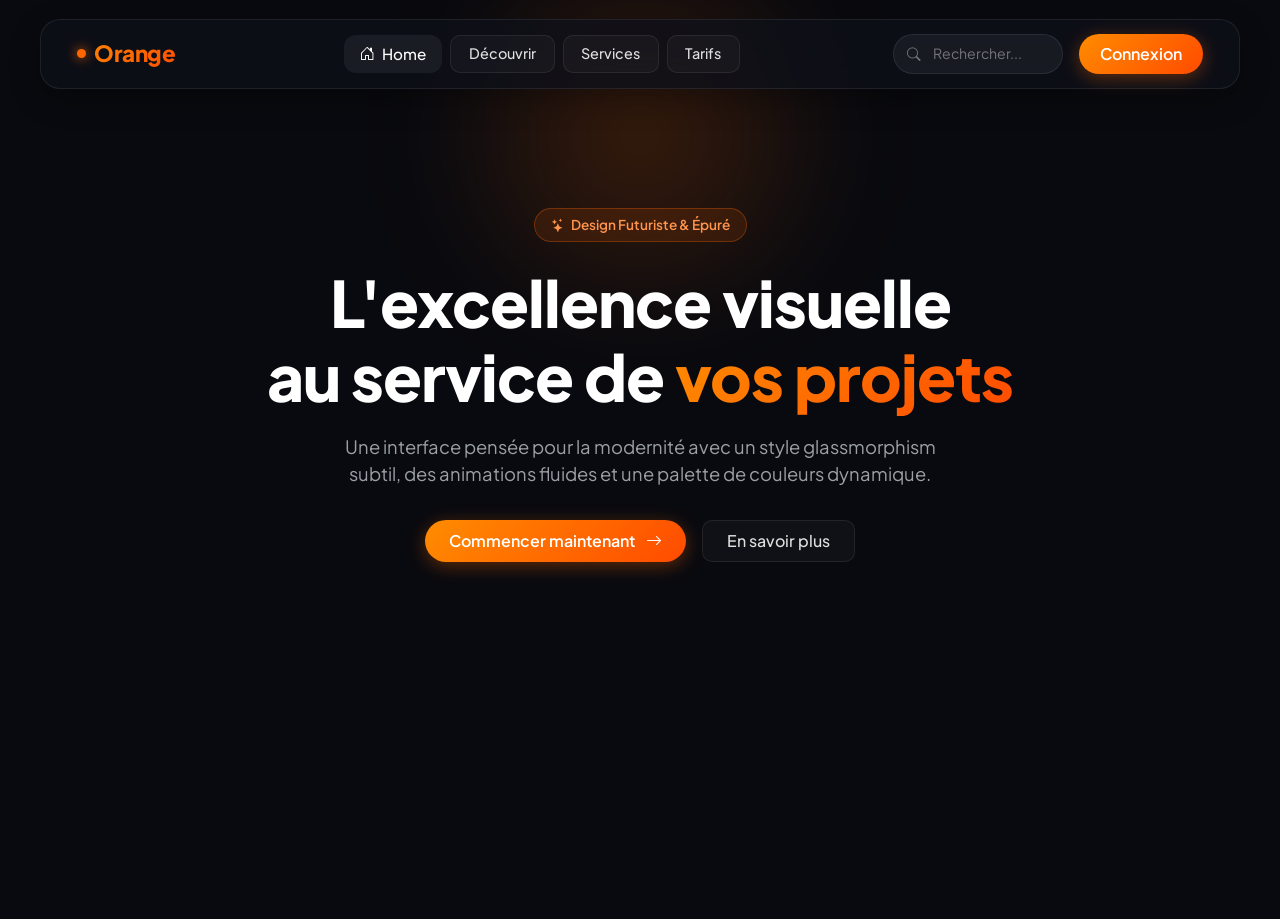
==== index.html @ 2f27c13f "Remove comment for Google Fonts Removed comment for Google Fonts inclusion." ====
<!DOCTYPE html>
<html lang="fr">
<head>
    <meta charset="UTF-8">
    <meta name="viewport" content="width=device-width, initial-scale=1.0">
    <title>Orange • Modern Experience</title>

    <link rel="preconnect" href="https://fonts.googleapis.com">
    <link rel="preconnect" href="https://fonts.gstatic.com" crossorigin>
    <link href="https://fonts.googleapis.com/css2?family=Plus+Jakarta+Sans:wght@300;400;500;600;700;800&display=swap" rel="stylesheet">

    <!-- Bootstrap 5.3 CSS -->
    <link href="https://cdn.jsdelivr.net/npm/bootstrap@5.3.3/dist/css/bootstrap.min.css" rel="stylesheet">
    
    <!-- Bootstrap Icons -->
    <link rel="stylesheet" href="https://cdn.jsdelivr.net/npm/bootstrap-icons@1.11.3/font/bootstrap-icons.min.css">

    <style>
        :root {
            --orange-primary: #ff6600;
            --orange-hover: #ff7d26;
            --orange-gradient: linear-gradient(135deg, #ff8c00 0%, #ff4b00 100%);
            --orange-glow: rgba(255, 102, 0, 0.35);
            --bg-dark: #090a0f;
            --card-bg: rgba(255, 255, 255, 0.04);
            --border-glass: rgba(255, 255, 255, 0.08);
        }

        body {
            font-family: 'Plus Jakarta Sans', sans-serif;
            background-color: var(--bg-dark);
            color: #ffffff;
            min-height: 100vh;
            overflow-x: hidden;
        }

        /* --- NAVBAR FLOTTANTE & GLASSMORPHISM --- */
        .navbar-custom {
            background: rgba(14, 16, 26, 0.75);
            backdrop-filter: blur(16px);
            -webkit-backdrop-filter: blur(16px);
            border: 1px solid var(--border-glass);
            border-radius: 20px;
            margin: 1.2rem auto;
            padding: 0.75rem 1.5rem;
            max-width: 1200px;
            box-shadow: 0 10px 30px rgba(0, 0, 0, 0.3);
            transition: all 0.3s ease;
        }

        /* Logo Brand */
        .navbar-brand {
            font-weight: 800;
            font-size: 1.4rem;
            letter-spacing: -0.5px;
            background: var(--orange-gradient);
            -webkit-background-clip: text;
            -webkit-text-fill-color: transparent;
            display: flex;
            align-items: center;
            gap: 8px;
        }

        .brand-dot {
            width: 9px;
            height: 9px;
            background: var(--orange-primary);
            border-radius: 50%;
            box-shadow: 0 0 12px var(--orange-primary);
            display: inline-block;
        }

        /* Liens de Navigation */
        .nav-link {
            color: rgba(255, 255, 255, 0.7) !important;
            font-weight: 500;
            font-size: 0.95rem;
            padding: 0.5rem 1rem !important;
            border-radius: 12px;
            transition: all 0.25s ease;
        }

        .nav-link:hover, .nav-link.active {
            color: #ffffff !important;
            background: rgba(255, 255, 255, 0.06);
        }

        /* Boutons personnalisés du menu */
        .btn-nav-custom {
            background: rgba(255, 255, 255, 0.03);
            border: 1px solid var(--border-glass);
            color: #e0e0e0;
            font-weight: 500;
            font-size: 0.9rem;
            border-radius: 10px;
            padding: 0.45rem 1.1rem;
            transition: all 0.3s cubic-bezier(0.4, 0, 0.2, 1);
        }

        .btn-nav-custom:hover {
            border-color: var(--orange-primary);
            color: #fff;
            background: rgba(255, 102, 0, 0.1);
            transform: translateY(-2px);
            box-shadow: 0 4px 15px var(--orange-glow);
        }

        /* Barre de Recherche */
        .search-container {
            position: relative;
        }

        .search-input {
            background: rgba(255, 255, 255, 0.05);
            border: 1px solid var(--border-glass);
            border-radius: 30px;
            color: #ffffff;
            font-size: 0.88rem;
            padding: 0.5rem 1.2rem 0.5rem 2.4rem;
            transition: all 0.3s ease;
            width: 170px;
        }

        .search-input:focus {
            background: rgba(255, 255, 255, 0.09);
            border-color: var(--orange-primary);
            box-shadow: 0 0 15px var(--orange-glow);
            width: 220px;
            color: #fff;
        }

        .search-input::placeholder {
            color: rgba(255, 255, 255, 0.4);
        }

        .search-icon {
            position: absolute;
            left: 14px;
            top: 50%;
            transform: translateY(-50%);
            color: rgba(255, 255, 255, 0.4);
            font-size: 0.85rem;
            pointer-events: none;
        }

        /* Bouton Action Principal */
        .btn-orange-gradient {
            background: var(--orange-gradient);
            border: none;
            color: #fff;
            font-weight: 600;
            border-radius: 30px;
            padding: 0.5rem 1.3rem;
            box-shadow: 0 4px 18px var(--orange-glow);
            transition: all 0.3s ease;
        }

        .btn-orange-gradient:hover {
            transform: translateY(-2px);
            box-shadow: 0 6px 25px rgba(255, 102, 0, 0.55);
            color: #fff;
        }

        /* --- HERO SECTION DE DEMO (Effet Waouh) --- */
        .hero {
            position: relative;
            padding: 100px 0 60px;
            text-align: center;
        }

        /* Halo lumineux d'arrière-plan */
        .glow-orb {
            position: absolute;
            top: 15%;
            left: 50%;
            transform: translate(-50%, -50%);
            width: 500px;
            height: 350px;
            background: radial-gradient(circle, rgba(255,102,0,0.22) 0%, rgba(0,0,0,0) 70%);
            z-index: -1;
            filter: blur(50px);
        }

        .badge-pill {
            background: rgba(255, 102, 0, 0.12);
            border: 1px solid rgba(255, 102, 0, 0.3);
            color: #ff944d;
            padding: 6px 16px;
            border-radius: 50px;
            font-size: 0.85rem;
            font-weight: 600;
            display: inline-flex;
            align-items: center;
            gap: 6px;
            margin-bottom: 1.5rem;
        }

        .hero-title {
            font-size: clamp(2.5rem, 5vw, 4.2rem);
            font-weight: 800;
            line-height: 1.15;
            letter-spacing: -1px;
            margin-bottom: 1.2rem;
        }

        .text-gradient {
            background: var(--orange-gradient);
            -webkit-background-clip: text;
            -webkit-text-fill-color: transparent;
        }

        .hero-desc {
            color: #9aa0a6;
            font-size: 1.15rem;
            max-width: 600px;
            margin: 0 auto 2rem;
        }
    </style>
</head>
<body>

    <!-- Halo lumineux en arrière-plan -->
    <div class="glow-orb"></div>

    <!-- NAVBAR MAGNIFIQUE -->
    <div class="container-fluid px-3">
        <nav class="navbar navbar-expand-lg navbar-custom sticky-top">
            <div class="container-fluid">
                
                <!-- Logo Marque -->
                <a class="navbar-brand" href="#">
                    <span class="brand-dot"></span>
                    Orange
                </a>

                <!-- Bouton Mobile Burger -->
                <button class="navbar-toggler border-0 text-light shadow-none" type="button" data-bs-toggle="collapse" data-bs-target="#navbarNav">
                    <i class="bi bi-list fs-2 text-white"></i>
                </button>

                <!-- Menu et Actions -->
                <div class="collapse navbar-collapse" id="navbarNav">
                    <!-- Liens Centrés -->
                    <ul class="navbar-nav mx-auto mb-2 mb-lg-0 gap-1 gap-lg-2">
                        <li class="nav-item">
                            <a class="nav-link active" aria-current="page" href="#">
                                <i class="bi bi-house-door me-1"></i> Home
                            </a>
                        </li>
                        <li class="nav-item">
                            <a class="btn btn-nav-custom d-block" href="#">Découvrir</a>
                        </li>
                        <li class="nav-item">
                            <a class="btn btn-nav-custom d-block" href="#">Services</a>
                        </li>
                        <li class="nav-item">
                            <a class="btn btn-nav-custom d-block" href="#">Tarifs</a>
                        </li>
                    </ul>

                    <!-- Recherche + Action Droite -->
                    <div class="d-flex align-items-center gap-3 mt-3 mt-lg-0">
                        <form class="search-container" role="search">
                            <i class="bi bi-search search-icon"></i>
                            <input class="form-control search-input" type="search" placeholder="Rechercher..." aria-label="Search" />
                        </form>

                        <button class="btn btn-orange-gradient">
                            Connexion
                        </button>
                    </div>

                </div>
            </div>
        </nav>
    </div>

    <!-- HERO SECTION (Aperçu du rendu) -->
    <section class="hero container">
        <div class="badge-pill">
            <i class="bi bi-stars"></i> Design Futuriste & Épuré
        </div>
        <h1 class="hero-title">
            L'excellence visuelle <br>
            au service de <span class="text-gradient">vos projets</span>
        </h1>
        <p class="hero-desc">
            Une interface pensée pour la modernité avec un style glassmorphism subtil, des animations fluides et une palette de couleurs dynamique.
        </p>
        <div class="d-flex justify-content-center gap-3">
            <button class="btn btn-orange-gradient btn-lg px-4 py-2 fs-6">
                Commencer maintenant <i class="bi bi-arrow-right ms-2"></i>
            </button>
            <button class="btn btn-nav-custom btn-lg px-4 py-2 fs-6">
                En savoir plus
            </button>
        </div>
    </section>

    <!-- Bootstrap 5.3 JS Bundle -->
    <script src="https://cdn.jsdelivr.net/npm/bootstrap@5.3.3/dist/js/bootstrap.bundle.min.js"></script>
</body>
</html>
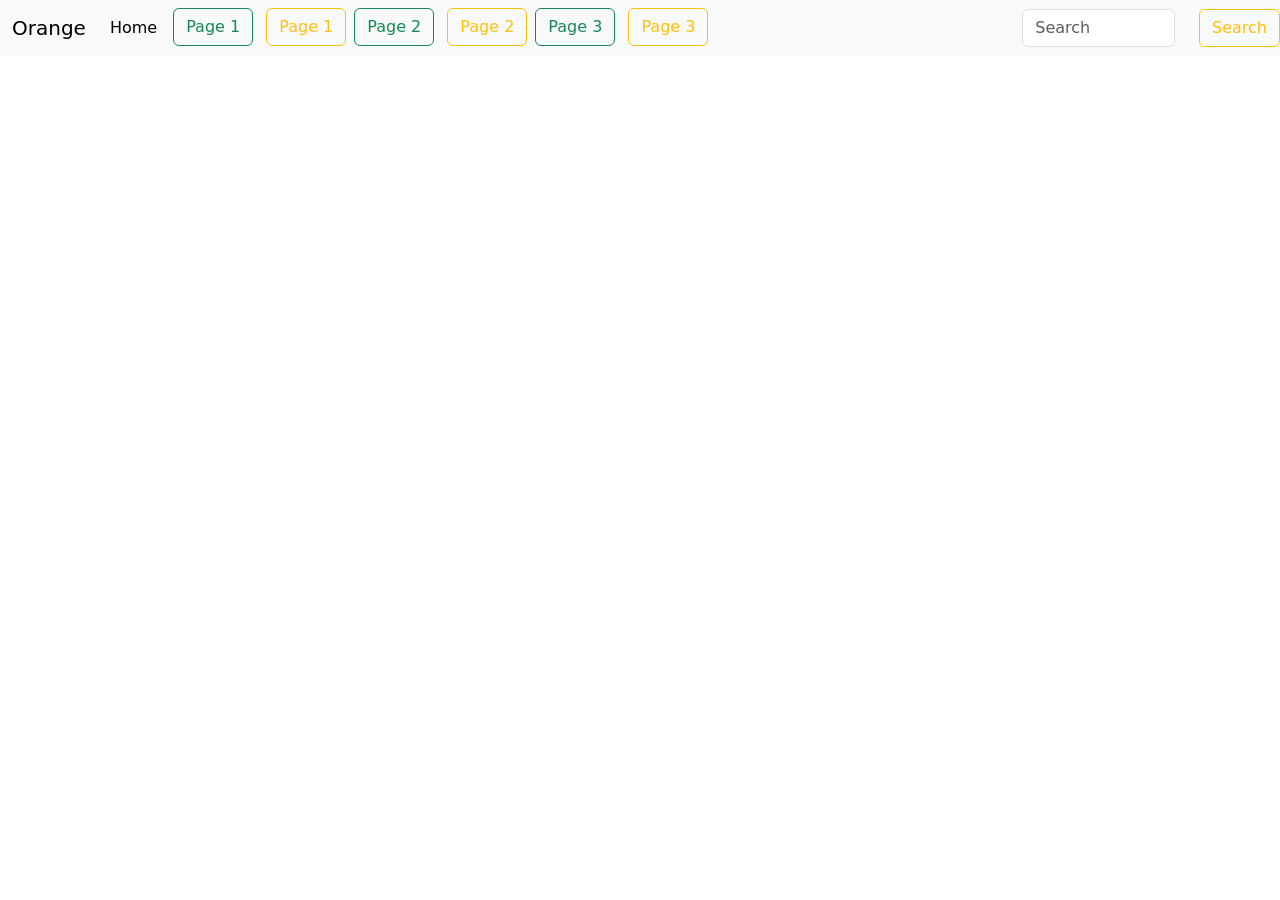
==== commit 05bf0994: "Refactor index.html for layout and styling updates Updated HTML structure and styling links. Removed" ====
--- a/index.html
+++ b/index.html
@@ -1,303 +1,49 @@
 <!DOCTYPE html>
-<html lang="fr">
+
+<html lang="en">
+
 <head>
     <meta charset="UTF-8">
+    <link href="bootstrap/css/bootstrap.css" rel="stylesheet">
     <meta name="viewport" content="width=device-width, initial-scale=1.0">
-    <title>Orange • Modern Experience</title>
-
-    <link rel="preconnect" href="https://fonts.googleapis.com">
-    <link rel="preconnect" href="https://fonts.gstatic.com" crossorigin>
-    <link href="https://fonts.googleapis.com/css2?family=Plus+Jakarta+Sans:wght@300;400;500;600;700;800&display=swap" rel="stylesheet">
-
-    <!-- Bootstrap 5.3 CSS -->
-    <link href="https://cdn.jsdelivr.net/npm/bootstrap@5.3.3/dist/css/bootstrap.min.css" rel="stylesheet">
-    
-    <!-- Bootstrap Icons -->
-    <link rel="stylesheet" href="https://cdn.jsdelivr.net/npm/bootstrap-icons@1.11.3/font/bootstrap-icons.min.css">
-
-    <style>
-        :root {
-            --orange-primary: #ff6600;
-            --orange-hover: #ff7d26;
-            --orange-gradient: linear-gradient(135deg, #ff8c00 0%, #ff4b00 100%);
-            --orange-glow: rgba(255, 102, 0, 0.35);
-            --bg-dark: #090a0f;
-            --card-bg: rgba(255, 255, 255, 0.04);
-            --border-glass: rgba(255, 255, 255, 0.08);
-        }
-
-        body {
-            font-family: 'Plus Jakarta Sans', sans-serif;
-            background-color: var(--bg-dark);
-            color: #ffffff;
-            min-height: 100vh;
-            overflow-x: hidden;
-        }
-
-        /* --- NAVBAR FLOTTANTE & GLASSMORPHISM --- */
-        .navbar-custom {
-            background: rgba(14, 16, 26, 0.75);
-            backdrop-filter: blur(16px);
-            -webkit-backdrop-filter: blur(16px);
-            border: 1px solid var(--border-glass);
-            border-radius: 20px;
-            margin: 1.2rem auto;
-            padding: 0.75rem 1.5rem;
-            max-width: 1200px;
-            box-shadow: 0 10px 30px rgba(0, 0, 0, 0.3);
-            transition: all 0.3s ease;
-        }
-
-        /* Logo Brand */
-        .navbar-brand {
-            font-weight: 800;
-            font-size: 1.4rem;
-            letter-spacing: -0.5px;
-            background: var(--orange-gradient);
-            -webkit-background-clip: text;
-            -webkit-text-fill-color: transparent;
-            display: flex;
-            align-items: center;
-            gap: 8px;
-        }
-
-        .brand-dot {
-            width: 9px;
-            height: 9px;
-            background: var(--orange-primary);
-            border-radius: 50%;
-            box-shadow: 0 0 12px var(--orange-primary);
-            display: inline-block;
-        }
-
-        /* Liens de Navigation */
-        .nav-link {
-            color: rgba(255, 255, 255, 0.7) !important;
-            font-weight: 500;
-            font-size: 0.95rem;
-            padding: 0.5rem 1rem !important;
-            border-radius: 12px;
-            transition: all 0.25s ease;
-        }
-
-        .nav-link:hover, .nav-link.active {
-            color: #ffffff !important;
-            background: rgba(255, 255, 255, 0.06);
-        }
-
-        /* Boutons personnalisés du menu */
-        .btn-nav-custom {
-            background: rgba(255, 255, 255, 0.03);
-            border: 1px solid var(--border-glass);
-            color: #e0e0e0;
-            font-weight: 500;
-            font-size: 0.9rem;
-            border-radius: 10px;
-            padding: 0.45rem 1.1rem;
-            transition: all 0.3s cubic-bezier(0.4, 0, 0.2, 1);
-        }
-
-        .btn-nav-custom:hover {
-            border-color: var(--orange-primary);
-            color: #fff;
-            background: rgba(255, 102, 0, 0.1);
-            transform: translateY(-2px);
-            box-shadow: 0 4px 15px var(--orange-glow);
-        }
-
-        /* Barre de Recherche */
-        .search-container {
-            position: relative;
-        }
-
-        .search-input {
-            background: rgba(255, 255, 255, 0.05);
-            border: 1px solid var(--border-glass);
-            border-radius: 30px;
-            color: #ffffff;
-            font-size: 0.88rem;
-            padding: 0.5rem 1.2rem 0.5rem 2.4rem;
-            transition: all 0.3s ease;
-            width: 170px;
-        }
-
-        .search-input:focus {
-            background: rgba(255, 255, 255, 0.09);
-            border-color: var(--orange-primary);
-            box-shadow: 0 0 15px var(--orange-glow);
-            width: 220px;
-            color: #fff;
-        }
-
-        .search-input::placeholder {
-            color: rgba(255, 255, 255, 0.4);
-        }
-
-        .search-icon {
-            position: absolute;
-            left: 14px;
-            top: 50%;
-            transform: translateY(-50%);
-            color: rgba(255, 255, 255, 0.4);
-            font-size: 0.85rem;
-            pointer-events: none;
-        }
-
-        /* Bouton Action Principal */
-        .btn-orange-gradient {
-            background: var(--orange-gradient);
-            border: none;
-            color: #fff;
-            font-weight: 600;
-            border-radius: 30px;
-            padding: 0.5rem 1.3rem;
-            box-shadow: 0 4px 18px var(--orange-glow);
-            transition: all 0.3s ease;
-        }
-
-        .btn-orange-gradient:hover {
-            transform: translateY(-2px);
-            box-shadow: 0 6px 25px rgba(255, 102, 0, 0.55);
-            color: #fff;
-        }
-
-        /* --- HERO SECTION DE DEMO (Effet Waouh) --- */
-        .hero {
-            position: relative;
-            padding: 100px 0 60px;
-            text-align: center;
-        }
-
-        /* Halo lumineux d'arrière-plan */
-        .glow-orb {
-            position: absolute;
-            top: 15%;
-            left: 50%;
-            transform: translate(-50%, -50%);
-            width: 500px;
-            height: 350px;
-            background: radial-gradient(circle, rgba(255,102,0,0.22) 0%, rgba(0,0,0,0) 70%);
-            z-index: -1;
-            filter: blur(50px);
-        }
-
-        .badge-pill {
-            background: rgba(255, 102, 0, 0.12);
-            border: 1px solid rgba(255, 102, 0, 0.3);
-            color: #ff944d;
-            padding: 6px 16px;
-            border-radius: 50px;
-            font-size: 0.85rem;
-            font-weight: 600;
-            display: inline-flex;
-            align-items: center;
-            gap: 6px;
-            margin-bottom: 1.5rem;
-        }
-
-        .hero-title {
-            font-size: clamp(2.5rem, 5vw, 4.2rem);
-            font-weight: 800;
-            line-height: 1.15;
-            letter-spacing: -1px;
-            margin-bottom: 1.2rem;
-        }
-
-        .text-gradient {
-            background: var(--orange-gradient);
-            -webkit-background-clip: text;
-            -webkit-text-fill-color: transparent;
-        }
-
-        .hero-desc {
-            color: #9aa0a6;
-            font-size: 1.15rem;
-            max-width: 600px;
-            margin: 0 auto 2rem;
-        }
-    </style>
+    <link rel="stylesheet" media="screen" href="style.css" >
+    <title>Home</title>
 </head>
 <body>
+  <nav class="navbar navbar-expand-lg bg-body-tertiary">
+  <div class="container-fluid"> <!--conteneur vide pour appliquer du css-->
+    <a class="navbar-brand" href="#" >Orange</a>
+    <button class="navbar-toggler" type="button" data-bs-toggle="collapse" data-bs-target="#navbarNav" aria-controls="navbarNav" aria-expanded="false" aria-label="Toggle navigation">
+      <span class="navbar-toggler-icon"></span>
+    </button>
+    <div class="collapse navbar-collapse" id="navbarNav">
+      <ul class="navbar-nav"> <!--conteneur de la lise-->
+        <li class="nav-item"> <!--liste-->
+          <a class="nav-link active me-2" aria-current="page" href="#">Home</a> <!--lien cliquable qui sert à naviguer-->
+        </li>
+        <li class="nav-item">
+          <button class="btn btn-outline-success me-2" >Page 1</button>
+          <button class="btn btn-outline-warning me-2" >Page 1</button>
+        </li>
+        <li class="nav-item">
+          <button class="btn btn-outline-success me-2">Page 2</button>
+          <button class="btn btn-outline-warning me-2">Page 2</button>
+        </li>
+        <li class="nav-item">
+          <button class="btn btn-outline-success me-2">Page 3</button>
+          <button class="btn btn-outline-warning me-2">Page 3</button>
+        </li>
+      </ul>
+    </div>
+  </div>
+  <div>
+        <form class="d-flex" role="search">
+        <input class="form-control me-4" type="search" placeholder="Search" aria-label="Search"/>
+       <button class="btn btn-outline-warning" type="submit">Search</button>
+        </form>
+  </div>
+</nav>
 
-    <!-- Halo lumineux en arrière-plan -->
-    <div class="glow-orb"></div>
+</body>
 
-    <!-- NAVBAR MAGNIFIQUE -->
-    <div class="container-fluid px-3">
-        <nav class="navbar navbar-expand-lg navbar-custom sticky-top">
-            <div class="container-fluid">
-                
-                <!-- Logo Marque -->
-                <a class="navbar-brand" href="#">
-                    <span class="brand-dot"></span>
-                    Orange
-                </a>
-
-                <!-- Bouton Mobile Burger -->
-                <button class="navbar-toggler border-0 text-light shadow-none" type="button" data-bs-toggle="collapse" data-bs-target="#navbarNav">
-                    <i class="bi bi-list fs-2 text-white"></i>
-                </button>
-
-                <!-- Menu et Actions -->
-                <div class="collapse navbar-collapse" id="navbarNav">
-                    <!-- Liens Centrés -->
-                    <ul class="navbar-nav mx-auto mb-2 mb-lg-0 gap-1 gap-lg-2">
-                        <li class="nav-item">
-                            <a class="nav-link active" aria-current="page" href="#">
-                                <i class="bi bi-house-door me-1"></i> Home
-                            </a>
-                        </li>
-                        <li class="nav-item">
-                            <a class="btn btn-nav-custom d-block" href="#">Découvrir</a>
-                        </li>
-                        <li class="nav-item">
-                            <a class="btn btn-nav-custom d-block" href="#">Services</a>
-                        </li>
-                        <li class="nav-item">
-                            <a class="btn btn-nav-custom d-block" href="#">Tarifs</a>
-                        </li>
-                    </ul>
-
-                    <!-- Recherche + Action Droite -->
-                    <div class="d-flex align-items-center gap-3 mt-3 mt-lg-0">
-                        <form class="search-container" role="search">
-                            <i class="bi bi-search search-icon"></i>
-                            <input class="form-control search-input" type="search" placeholder="Rechercher..." aria-label="Search" />
-                        </form>
-
-                        <button class="btn btn-orange-gradient">
-                            Connexion
-                        </button>
-                    </div>
-
-                </div>
-            </div>
-        </nav>
-    </div>
-
-    <!-- HERO SECTION (Aperçu du rendu) -->
-    <section class="hero container">
-        <div class="badge-pill">
-            <i class="bi bi-stars"></i> Design Futuriste & Épuré
-        </div>
-        <h1 class="hero-title">
-            L'excellence visuelle <br>
-            au service de <span class="text-gradient">vos projets</span>
-        </h1>
-        <p class="hero-desc">
-            Une interface pensée pour la modernité avec un style glassmorphism subtil, des animations fluides et une palette de couleurs dynamique.
-        </p>
-        <div class="d-flex justify-content-center gap-3">
-            <button class="btn btn-orange-gradient btn-lg px-4 py-2 fs-6">
-                Commencer maintenant <i class="bi bi-arrow-right ms-2"></i>
-            </button>
-            <button class="btn btn-nav-custom btn-lg px-4 py-2 fs-6">
-                En savoir plus
-            </button>
-        </div>
-    </section>
-
-    <!-- Bootstrap 5.3 JS Bundle -->
-    <script src="https://cdn.jsdelivr.net/npm/bootstrap@5.3.3/dist/js/bootstrap.bundle.min.js"></script>
-</body>
 </html>
--- a/style.css
+++ b/style.css
@@ -0,0 +1,13 @@
+nav {
+    display: flex;
+    align-items: center;
+    gap: 20px;
+    background-color: black;
+}
+.navbar {
+    color: black !important;
+}
+.navbar .nav-link: hover {
+    color: darkorange !important;
+}
+    
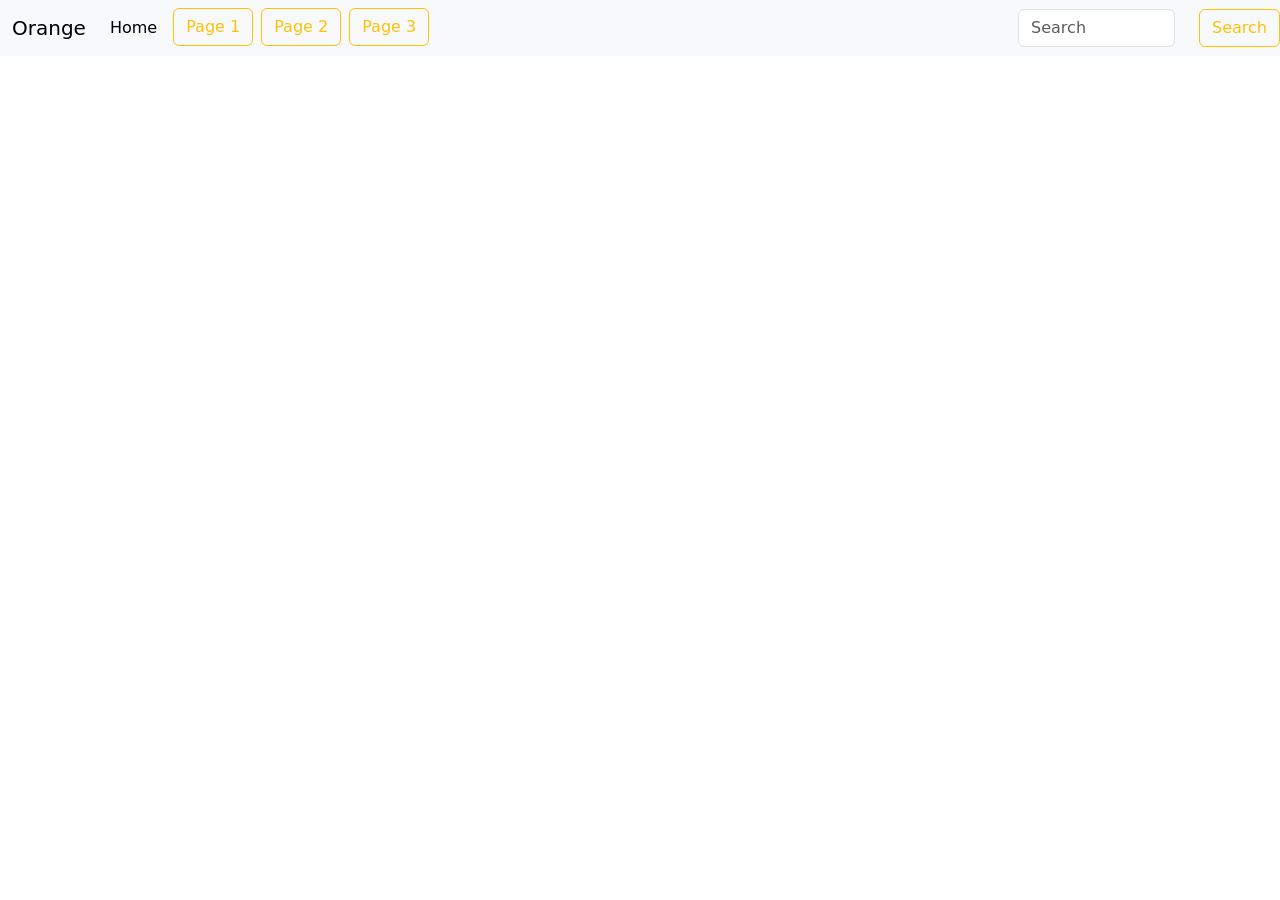
==== commit d5f3d640: "Change button styles from success to warning" ====
--- a/index.html
+++ b/index.html
@@ -5,13 +5,12 @@
 <head>
     <meta charset="UTF-8">
     <link href="bootstrap/css/bootstrap.css" rel="stylesheet">
-    <meta name="viewport" content="width=device-width, initial-scale=1.0">
-    <link rel="stylesheet" media="screen" href="style.css" >
+
     <title>Home</title>
 </head>
 <body>
   <nav class="navbar navbar-expand-lg bg-body-tertiary">
-  <div class="container-fluid"> <!--conteneur vide pour appliquer du css-->
+  <div class="container-fluid"> 
     <a class="navbar-brand" href="#" >Orange</a>
     <button class="navbar-toggler" type="button" data-bs-toggle="collapse" data-bs-target="#navbarNav" aria-controls="navbarNav" aria-expanded="false" aria-label="Toggle navigation">
       <span class="navbar-toggler-icon"></span>
@@ -22,15 +21,12 @@
           <a class="nav-link active me-2" aria-current="page" href="#">Home</a> <!--lien cliquable qui sert à naviguer-->
         </li>
         <li class="nav-item">
-          <button class="btn btn-outline-success me-2" >Page 1</button>
           <button class="btn btn-outline-warning me-2" >Page 1</button>
         </li>
         <li class="nav-item">
-          <button class="btn btn-outline-success me-2">Page 2</button>
           <button class="btn btn-outline-warning me-2">Page 2</button>
         </li>
         <li class="nav-item">
-          <button class="btn btn-outline-success me-2">Page 3</button>
           <button class="btn btn-outline-warning me-2">Page 3</button>
         </li>
       </ul>
@@ -39,7 +35,7 @@
   <div>
         <form class="d-flex" role="search">
         <input class="form-control me-4" type="search" placeholder="Search" aria-label="Search"/>
-       <button class="btn btn-outline-warning" type="submit">Search</button>
+        <button class="btn btn-outline-warning" type="submit">Search</button>
         </form>
   </div>
 </nav>
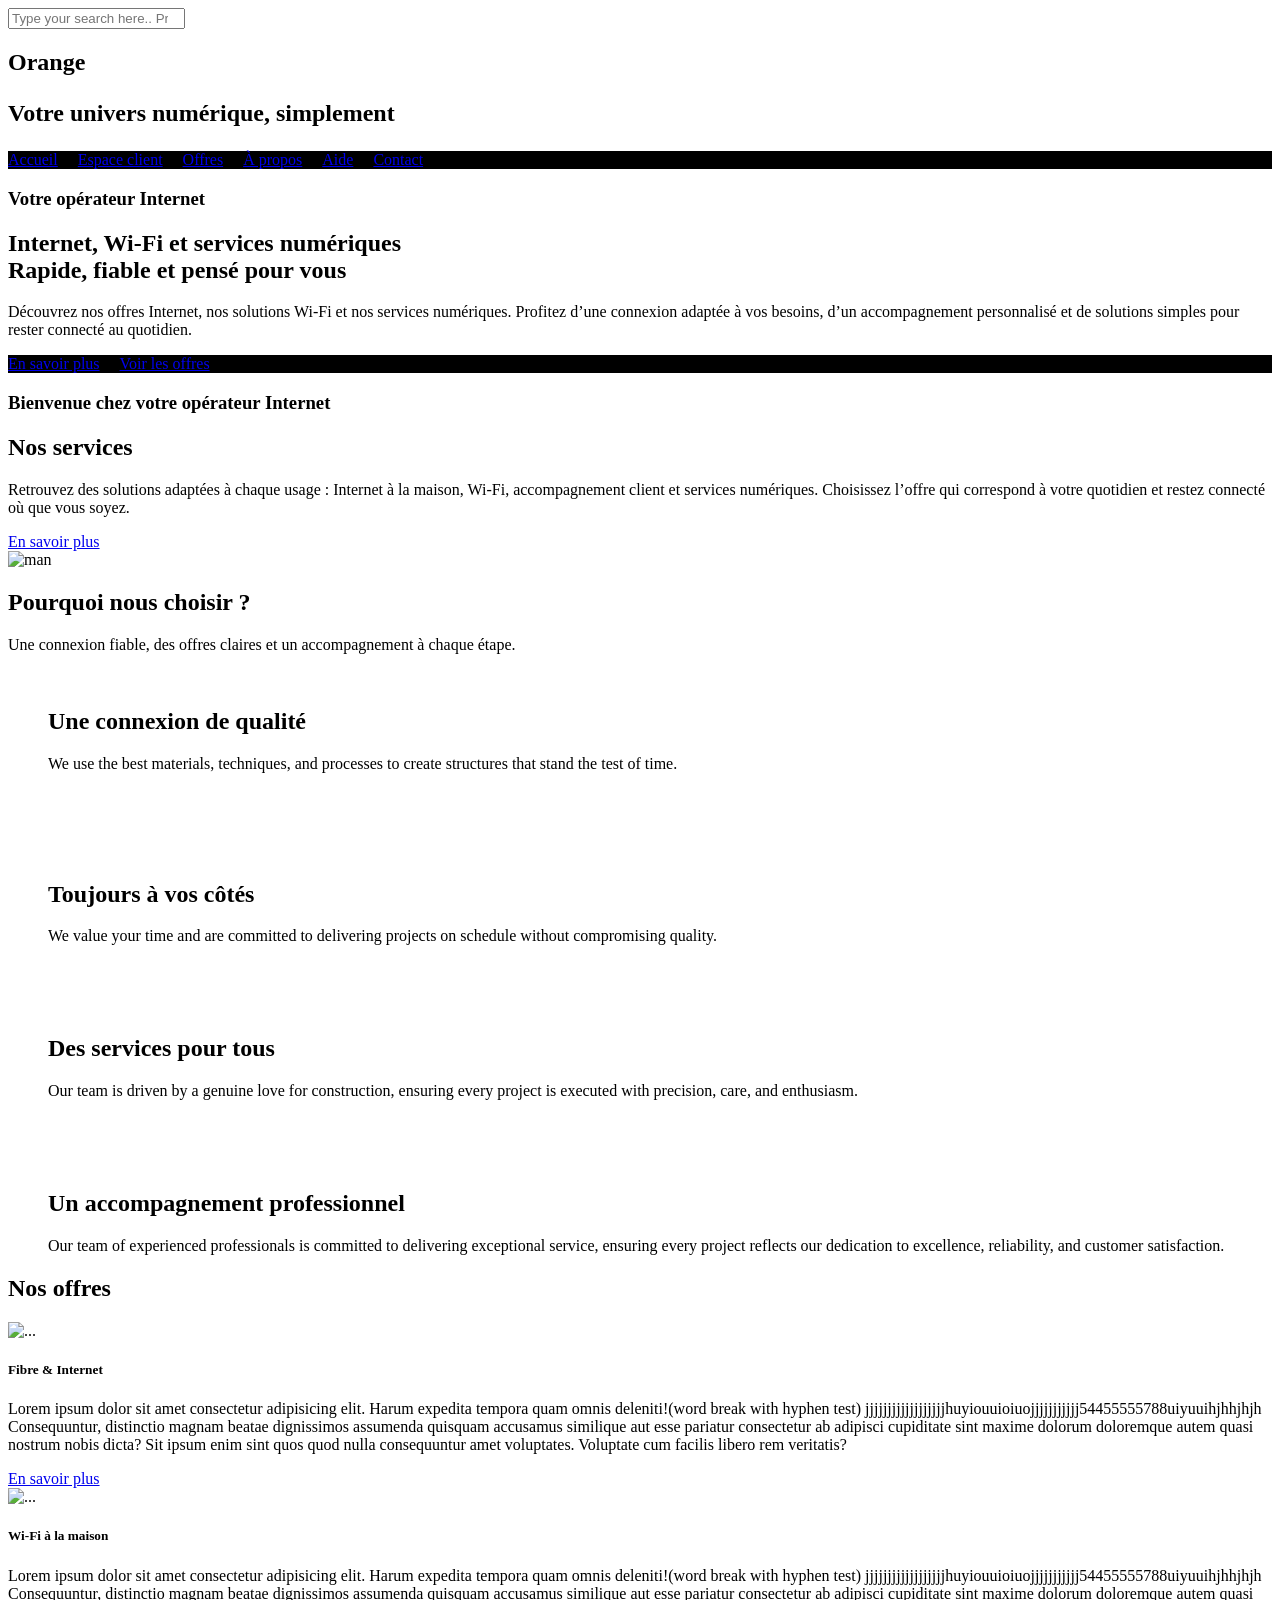
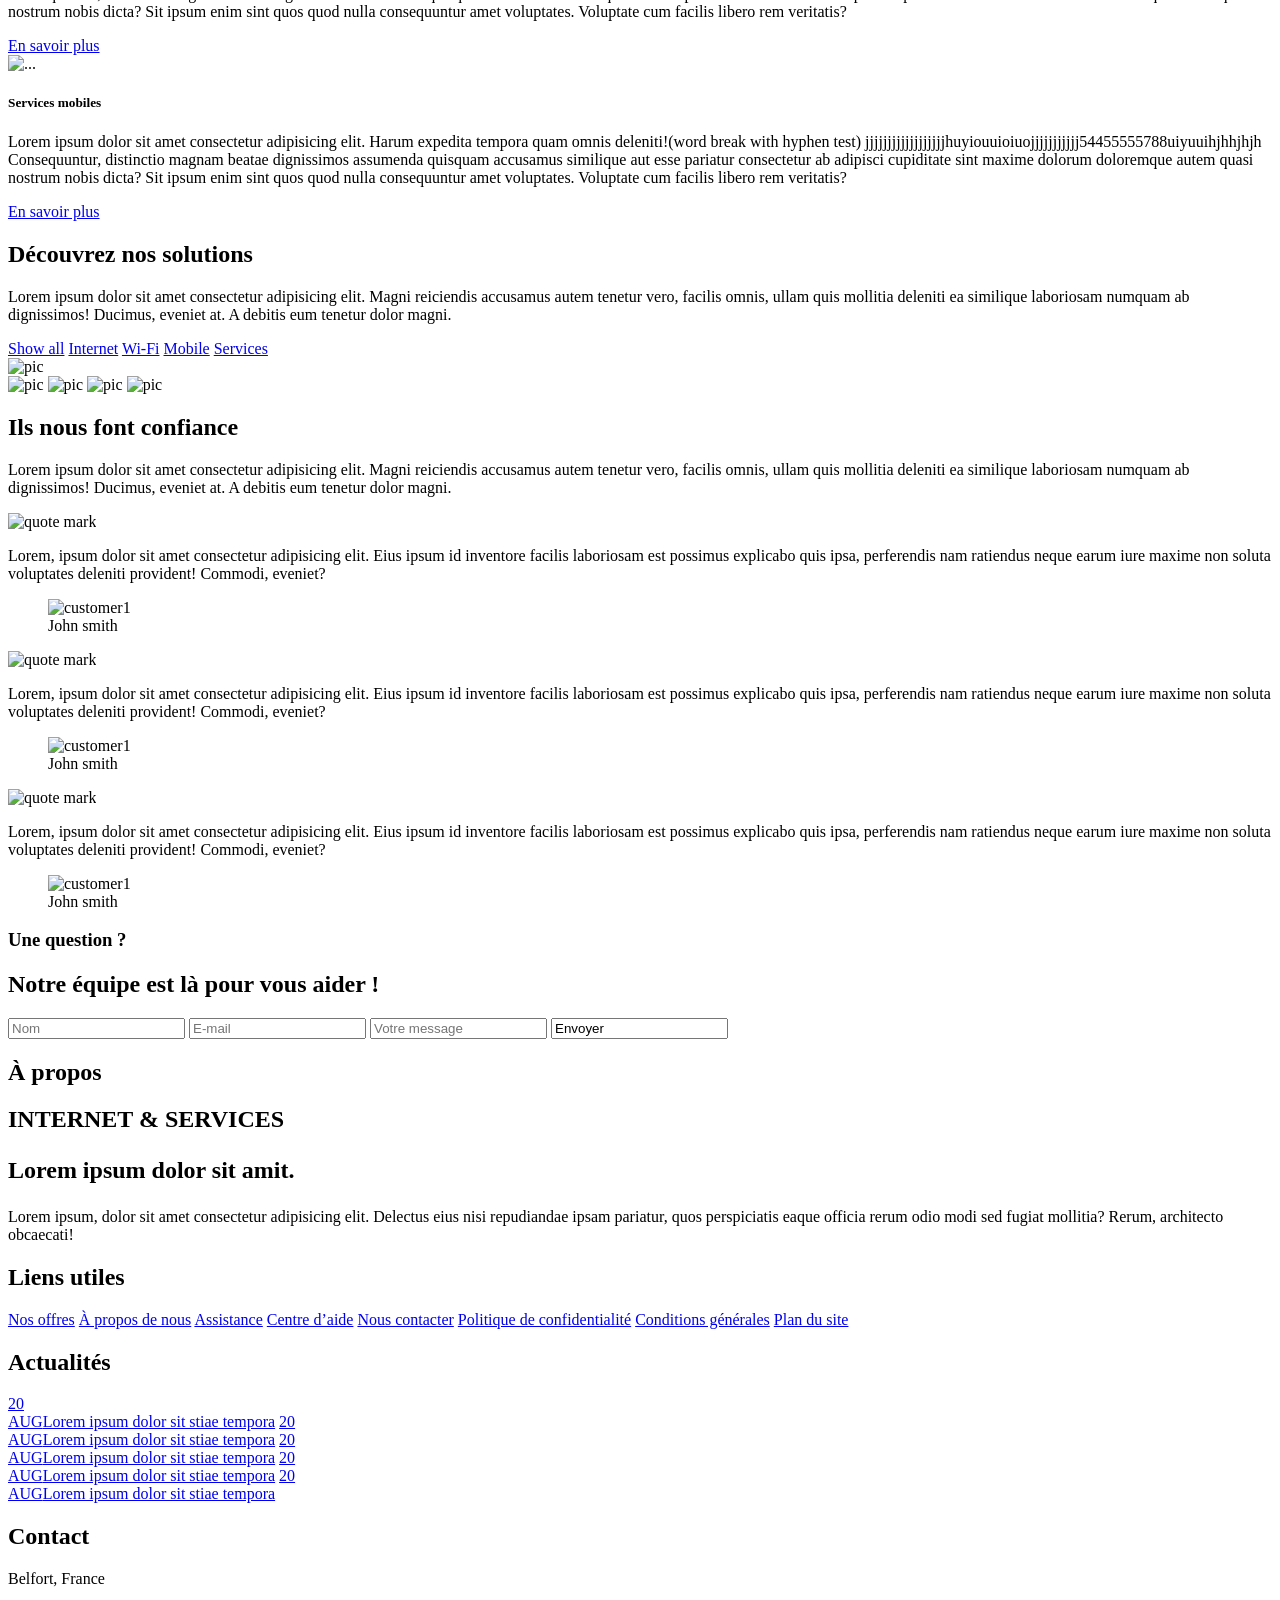
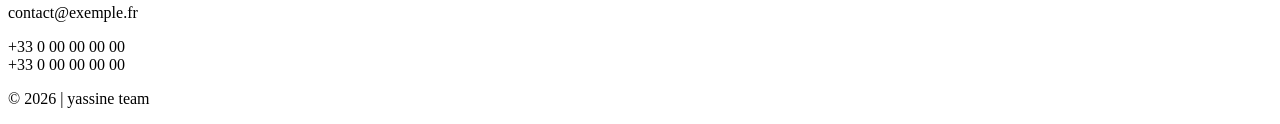
==== commit bfc74706: "Update index.html" ====
--- a/index.html
+++ b/index.html
@@ -1,45 +1,258 @@
 <!DOCTYPE html>
-
-<html lang="en">
-
-<head>
-    <meta charset="UTF-8">
-    <link href="bootstrap/css/bootstrap.css" rel="stylesheet">
-
-    <title>Home</title>
+<html>
+<head lang="fr">
+<meta charset="UTF-8">
+<meta http-equiv="X-UA-Compatible" content="IE=edge">
+<meta name="viewport" content="width=device-width, initial-scale=1.0">
+<title>Orange</title>
+<link rel="icon" href="orange.jpg" type="image/x-icon">
+<link rel="stylesheet" href="style.css">
 </head>
+
 <body>
-  <nav class="navbar navbar-expand-lg bg-body-tertiary">
-  <div class="container-fluid"> 
-    <a class="navbar-brand" href="#" >Orange</a>
-    <button class="navbar-toggler" type="button" data-bs-toggle="collapse" data-bs-target="#navbarNav" aria-controls="navbarNav" aria-expanded="false" aria-label="Toggle navigation">
-      <span class="navbar-toggler-icon"></span>
-    </button>
-    <div class="collapse navbar-collapse" id="navbarNav">
-      <ul class="navbar-nav"> <!--conteneur de la lise-->
-        <li class="nav-item"> <!--liste-->
-          <a class="nav-link active me-2" aria-current="page" href="#">Home</a> <!--lien cliquable qui sert à naviguer-->
-        </li>
-        <li class="nav-item">
-          <button class="btn btn-outline-warning me-2" >Page 1</button>
-        </li>
-        <li class="nav-item">
-          <button class="btn btn-outline-warning me-2">Page 2</button>
-        </li>
-        <li class="nav-item">
-          <button class="btn btn-outline-warning me-2">Page 3</button>
-        </li>
-      </ul>
-    </div>
-  </div>
-  <div>
-        <form class="d-flex" role="search">
-        <input class="form-control me-4" type="search" placeholder="Search" aria-label="Search"/>
-        <button class="btn btn-outline-warning" type="submit">Search</button>
-        </form>
-  </div>
+<section id="sec-0">
+<header class="ana">
+<div class="hide" id="searchBar">
+<input type="search" name="searchBox" id="searchBox" placeholder="Type your search here.. Press [Esc] to exist">
+</div>
+<div class="container">
+<h1>
+<span>O</span>range
+<p class="you">Votre univers numérique, simplement</p>
+</h1>
+<div class="meme">
+<nav class="me">
+<a href="menu.html">Accueil</a>
+<a href="Espace clientmenu.html">Espace client</a>
+<a href="#">Offres</a>
+<a href="#">À propos</a>
+<a href="#">Aide</a>
+<a href="#">Contact</a>
 </nav>
+</div>
+</div>
+</header>
+<article>
+<div class="container">
+<h1> Votre opérateur Internet</h1>
+<h2>Internet, Wi‑Fi et services numériques<br>
+<span>Rapide, fiable et pensé pour vous</span></h2>
+<p> Découvrez nos offres Internet, nos solutions Wi‑Fi et nos services numériques. Profitez d’une connexion adaptée à vos besoins, d’un accompagnement personnalisé et de solutions simples pour rester connecté au quotidien.</p>
+<nav class="wahwah">
+<a href="#">En savoir plus</a>
+<a href="#">Voir les offres</a>
+</nav>
+</div>
+</article>
+</section>
+<section id="sec-1">
+<div class="container">
+<article>
+<h1>Bienvenue chez votre opérateur Internet</h1>
+<h2>Nos services</h2>
+<p>Retrouvez des solutions adaptées à chaque usage : Internet à la maison, Wi‑Fi, accompagnement client et services numériques. Choisissez l’offre qui correspond à votre quotidien et restez connecté où que vous soyez.</p>
+<a href="#">En savoir plus</a>
+</article>
+<aside><img src="aa.webp" alt="man"></aside>
+</div>
+</section>
+<section id="sec-2">
+<div class="container">
+<h1> Pourquoi nous choisir ?</h1>
+<P>Une connexion fiable, des offres claires et un accompagnement à chaque étape.</P>
+<article>
+<figure>
+<div><img src="cnx.png" alt=""></div>
+<div class="cont">
+<h2>Une connexion de qualité</h2>
+<p>We use the best materials, techniques, and processes to create structures that stand the test of time.<br><br><br><br></p>
+</div>
+</figure>
+<figure>
+<div><img src="öö.png" alt=""></div>
+<div class="cont">
+<h2>Toujours à vos côtés</h2>
+<p> We value your time and are committed to delivering projects on schedule without compromising quality.<br><br><br></p>
+</div>
+</figure>
+<figure>
+<div><img src="üü.png" alt=""></div>
+<div class="cont">
+<h2>Des services pour tous</h2>
+<p>Our team is driven by a genuine love for construction, ensuring every project is executed with precision, care, and enthusiasm.<br><br><br></p>
+</div>
+</figure>
+<figure>
+<div><img src="pro.png" alt=""></div>
+<div class="cont">
+<h2>Un accompagnement professionnel</h2>
+<p>Our team of experienced professionals is committed to delivering exceptional service, ensuring every project reflects our dedication to excellence, reliability, and customer satisfaction.</p>
+</div>
+</figure>
+</article>
+</div>
+</section>
+<section id="sec-3">
+<div class="container">
+<h1>Nos offres</h1>
+<div class="cont">
+<div class="card border-0">
+<div>
+<img src="card1.jpg" class="card-img-top" alt="...">
+<h5 class="caption">Fibre & Internet</h5>
+</div>
+<div class="card-body px-0 pt-4">
+<p>Lorem ipsum dolor sit amet consectetur adipisicing elit. Harum expedita tempora quam omnis deleniti!(word break with hyphen test) jjjjjjjjjjjjjjjjjjhuyiouuioiuojjjjjjjjjjj54455555788uiyuuihjhhjhjh Consequuntur, distinctio magnam beatae dignissimos assumenda quisquam accusamus similique aut esse pariatur consectetur ab adipisci cupiditate sint maxime dolorum doloremque autem quasi nostrum nobis dicta? Sit ipsum enim sint quos quod nulla consequuntur amet voluptates. Voluptate cum facilis libero rem veritatis?</p>
+<a href="#">En savoir plus</a>
+</div>
+</div>
+<div class="card border-0">
+<div>
+<img src="card2.jpg" class="card-img-top" alt="...">
+<h5 class="caption">Wi‑Fi à la maison</h5>
+</div>
+<div class="card-body px-0 pt-4">
+<p>Lorem ipsum dolor sit amet consectetur adipisicing elit. Harum expedita tempora quam omnis deleniti!(word break with hyphen test) jjjjjjjjjjjjjjjjjjhuyiouuioiuojjjjjjjjjjj54455555788uiyuuihjhhjhjh Consequuntur, distinctio magnam beatae dignissimos assumenda quisquam accusamus similique aut esse pariatur consectetur ab adipisci cupiditate sint maxime dolorum doloremque autem quasi nostrum nobis dicta? Sit ipsum enim sint quos quod nulla consequuntur amet voluptates. Voluptate cum facilis libero rem veritatis?</p>
+<a href="#">En savoir plus</a>
+</div>
+</div>
+<div class="card border-0">
+<div>
+<img src="card3.jpg" class="card-img-top" alt="...">
+<h5 class="caption">Services mobiles</h5>
+</div>
+<div class="card-body px-0 pt-4">
+<p>Lorem ipsum dolor sit amet consectetur adipisicing elit. Harum expedita tempora quam omnis deleniti!(word break with hyphen test) jjjjjjjjjjjjjjjjjjhuyiouuioiuojjjjjjjjjjj54455555788uiyuuihjhhjhjh Consequuntur, distinctio magnam beatae dignissimos assumenda quisquam accusamus similique aut esse pariatur consectetur ab adipisci cupiditate sint maxime dolorum doloremque autem quasi nostrum nobis dicta? Sit ipsum enim sint quos quod nulla consequuntur amet voluptates. Voluptate cum facilis libero rem veritatis?</p>
+<a href="#">En savoir plus</a>
+</div>
+</div>
+</div>
+</div>
+</section>
+<section id="sec-4">
+<div class="container">
+<h1>Découvrez nos solutions</h1>
+<p>Lorem ipsum dolor sit amet consectetur adipisicing elit. Magni reiciendis accusamus autem tenetur vero, facilis omnis, ullam quis mollitia deleniti ea similique laboriosam numquam ab dignissimos! Ducimus, eveniet at. A debitis eum tenetur dolor magni.</p>
+<div class="filter">
+<a href="#">Show all</a>
+<a href="#">Internet</a>
+<a href="#">Wi‑Fi</a>
+<a href="#">Mobile</a>
+<a href="#">Services</a>
+</div>
+<div class="cont">
+<img class="wow animated fadeIn slow" src="gallery1.jpg" alt="pic">
+<aside>
+<img src="gallery3.jpg" alt="pic" class="wow animated flipInX delay-1s">
+<img src="gallery2.jpg" alt="pic" class="wow animated flipInX delay-1s slower">
+<img src="gallery4.jpg" alt="pic" class="wow animated flipInX delay-2s">
+<img src="gallery5.jpg" alt="pic" class="wow animated flipInX delay-2s slower">
+</aside>
+</div>
+</div>
+</section>
+<section id="sec-5">
+<div class="container">
+<h1>Ils nous font confiance</h1>
+<p>Lorem ipsum dolor sit amet consectetur adipisicing elit. Magni reiciendis accusamus autem tenetur vero, facilis omnis, ullam quis mollitia deleniti ea similique laboriosam numquam ab dignissimos! Ducimus, eveniet at. A debitis eum tenetur dolor magni.</p>
+<div class="cont">
+<article class="quoteblock">
+<div class="quotetxt arrow">
+<p><img src="blockquote1.png" alt="quote mark"></p>
+<p>Lorem, ipsum dolor sit amet consectetur adipisicing elit. Eius ipsum id inventore facilis laboriosam est possimus explicabo quis ipsa, perferendis nam ratiendus neque earum iure maxime non soluta voluptates deleniti provident! Commodi, eveniet?</p>
+</div>
+<figure>
+<img class="customer" src="cust1.png" alt="customer1">
+<figcaption>John smith</figcaption>
+</figure>
+</article>
+<article class="quoteblock">
+<div class="quotetxt arrow">
+<p><img src="blockquote1.png" alt="quote mark"></p>
+<p>Lorem, ipsum dolor sit amet consectetur adipisicing elit. Eius ipsum id inventore facilis laboriosam est possimus explicabo quis ipsa, perferendis nam ratiendus neque earum iure maxime non soluta voluptates deleniti provident! Commodi, eveniet?</p>
+</div>
+<figure>
+<img class="customer" src="cust1.png" alt="customer1">
+<figcaption>John smith</figcaption>
+</figure>
+</article>
+<article class="quoteblock">
+<div class="quotetxt arrow">
+<p><img src="blockquote2.png" alt="quote mark"></p>
+<p>Lorem, ipsum dolor sit amet consectetur adipisicing elit. Eius ipsum id inventore facilis laboriosam est possimus explicabo quis ipsa, perferendis nam ratiendus neque earum iure maxime non soluta voluptates deleniti provident! Commodi, eveniet?</p>
+</div>
+<figure>
+<img class="customer" src="cust1.png" alt="customer1">
+<figcaption>John smith</figcaption>
+</figure>
+</article>
+</div>
+</div>
+<div class="contactUs">
+<div class="container">
+<aside>
+<h1>Une question ?</h1>
+<h2>Notre équipe est là pour vous aider !</h2>
+</aside>
+<form id="form" action="/" method="">
+<input type="text" name="name" id="" placeholder="Nom" required>
+<input type="email" name="email" id="email" placeholder="E-mail" required>
+<input type="text" name="message" id="" placeholder="Votre message" required>
+<input type="Envoyer" value="Envoyer" id="Envoyer">
+<p id="msg"></p>
+</form>
+</div>
+</div>
+</section>
+<section id="sec-6">
+<div class="container">
+<div class="about">
+<h1>À propos</h1>
+<h2>
+INTERNET & SERVICES
+<p>Lorem ipsum dolor sit amit.</p>
+</h2>
+<p>Lorem ipsum, dolor sit amet consectetur adipisicing elit. Delectus eius nisi repudiandae ipsam pariatur, quos perspiciatis eaque officia rerum odio modi sed fugiat mollitia? Rerum, architecto obcaecati!</p>
+<a href="#"><i class="fab fa-facebook-f"></i></a>
+<a href="#"><i class="fab fa-twitter"></i></i></a>
+<a href="#"><i class="fab fa-linkedin-in"></i></a>
+<a href="#"><i class="fab fa-google-plus-g"></i></a>
+<a href="#"><i class="fab fa-youtube-square"></i></a>
+</div>
+<div class="links">
+<h1>Liens utiles</h1>
+<a href="#">Nos offres</a>
+<a href="#">À propos de nous</a>
+<a href="#">Assistance</a>
+<a href="#">Centre d’aide</a>
+<a href="#">Nous contacter</a>
+<a href="#">Politique de confidentialité</a>
+<a href="#">Conditions générales</a>
+<a href="#">Plan du site</a>
+</div>
+<div class="posts">
+<h1>Actualités</h1>
+<a href="#"><span>20<br>AUG</span>Lorem ipsum dolor sit stiae tempora</a>
+<a href="#"><span>20<br>AUG</span>Lorem ipsum dolor sit stiae tempora</a>
+<a href="#"><span>20<br>AUG</span>Lorem ipsum dolor sit stiae tempora</a>
+<a href="#"><span>20<br>AUG</span>Lorem ipsum dolor sit stiae tempora</a>
+<a href="#"><span>20<br>AUG</span>Lorem ipsum dolor sit stiae tempora</a>
+</div>
+<div class="contact">
+<h1>Contact</h1>
+<p>Belfort, France</p>
+<p>contact@exemple.fr</p>
+<p>+33 0 00 00 00 00<br>+33 0 00 00 00 00</p>
+
+</div>
+</div>
+</section>
+<section id="sec-7">
+<div class="container">
+<p>©️ 2026 | yassine team</p>
+</div>
+</section>
+
 
 </body>
-
 </html>
--- a/style.css
+++ b/style.css
@@ -0,0 +1,13 @@
+nav {
+    display: flex;
+    align-items: center;
+    gap: 20px;
+    background-color: black;
+}
+.navbar {
+    color: black !important;
+}
+.navbar .nav-link: hover {
+    color: darkorange !important;
+}
+    
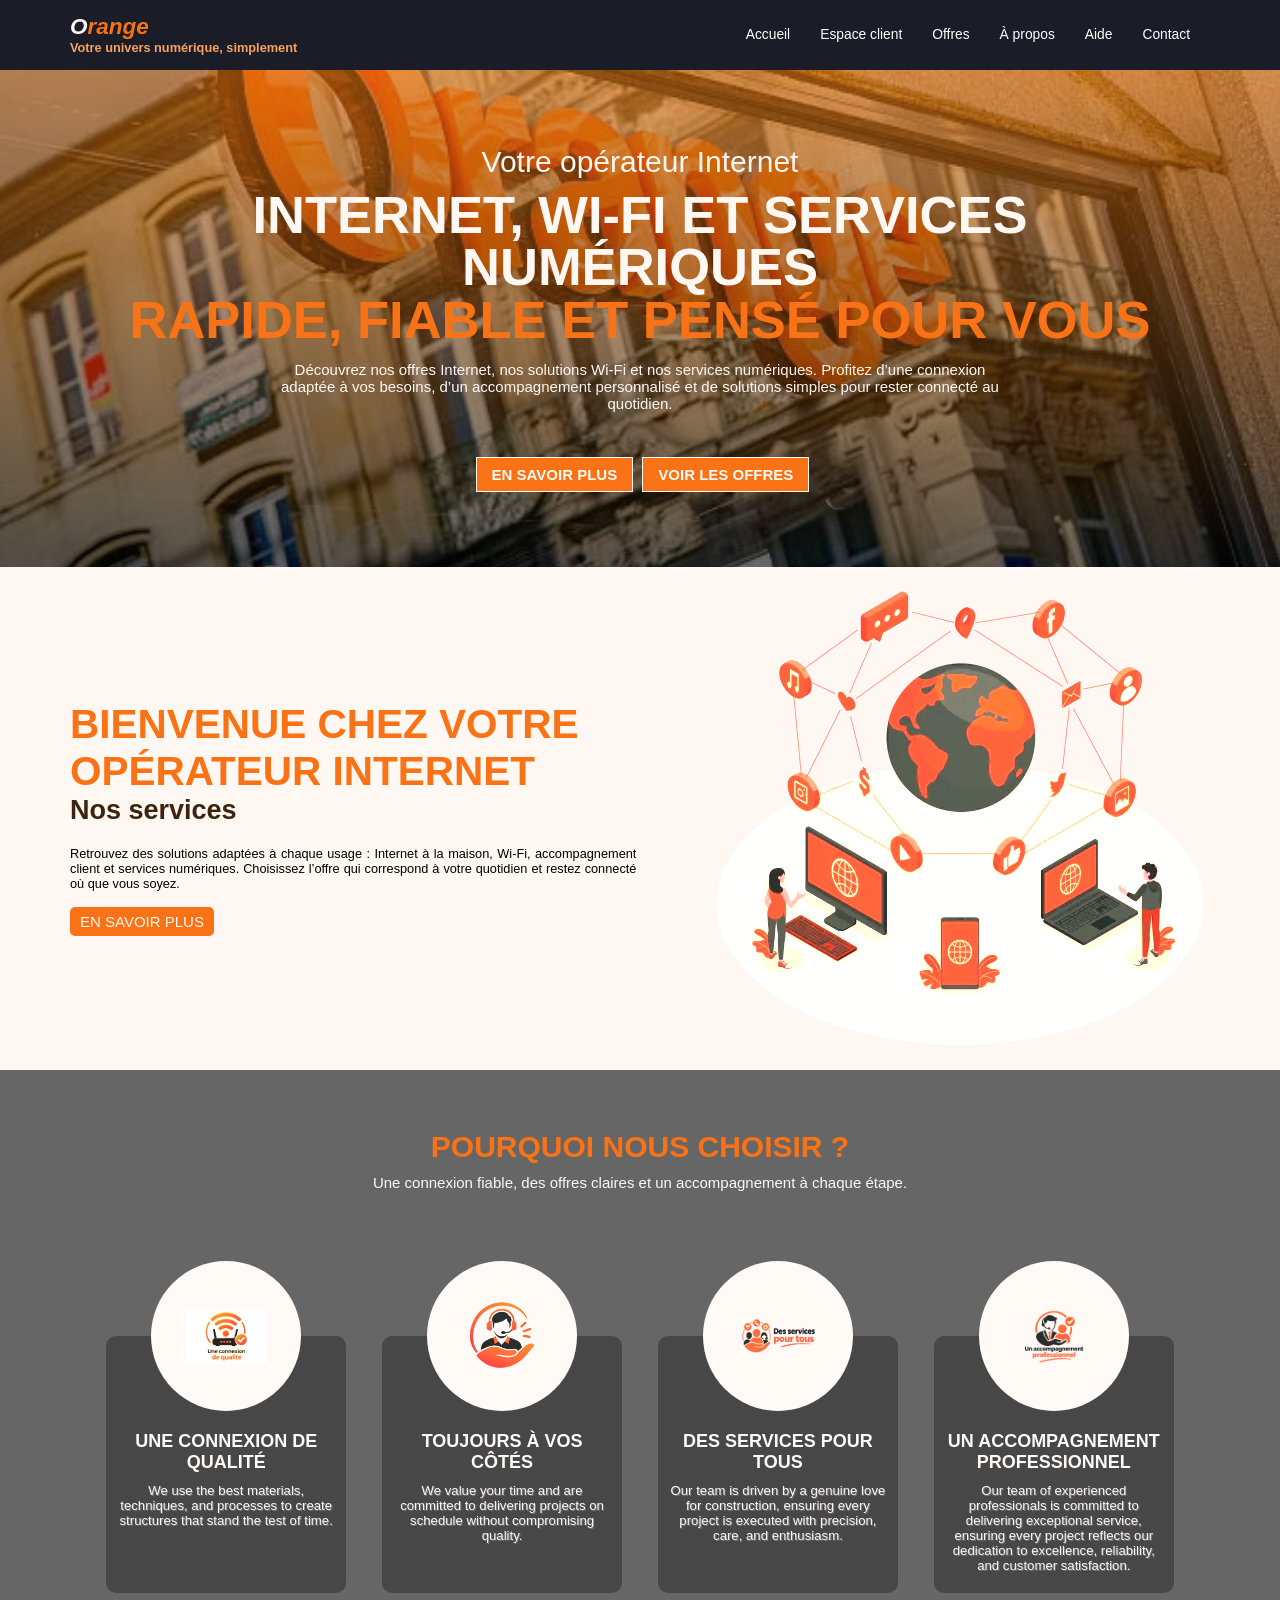
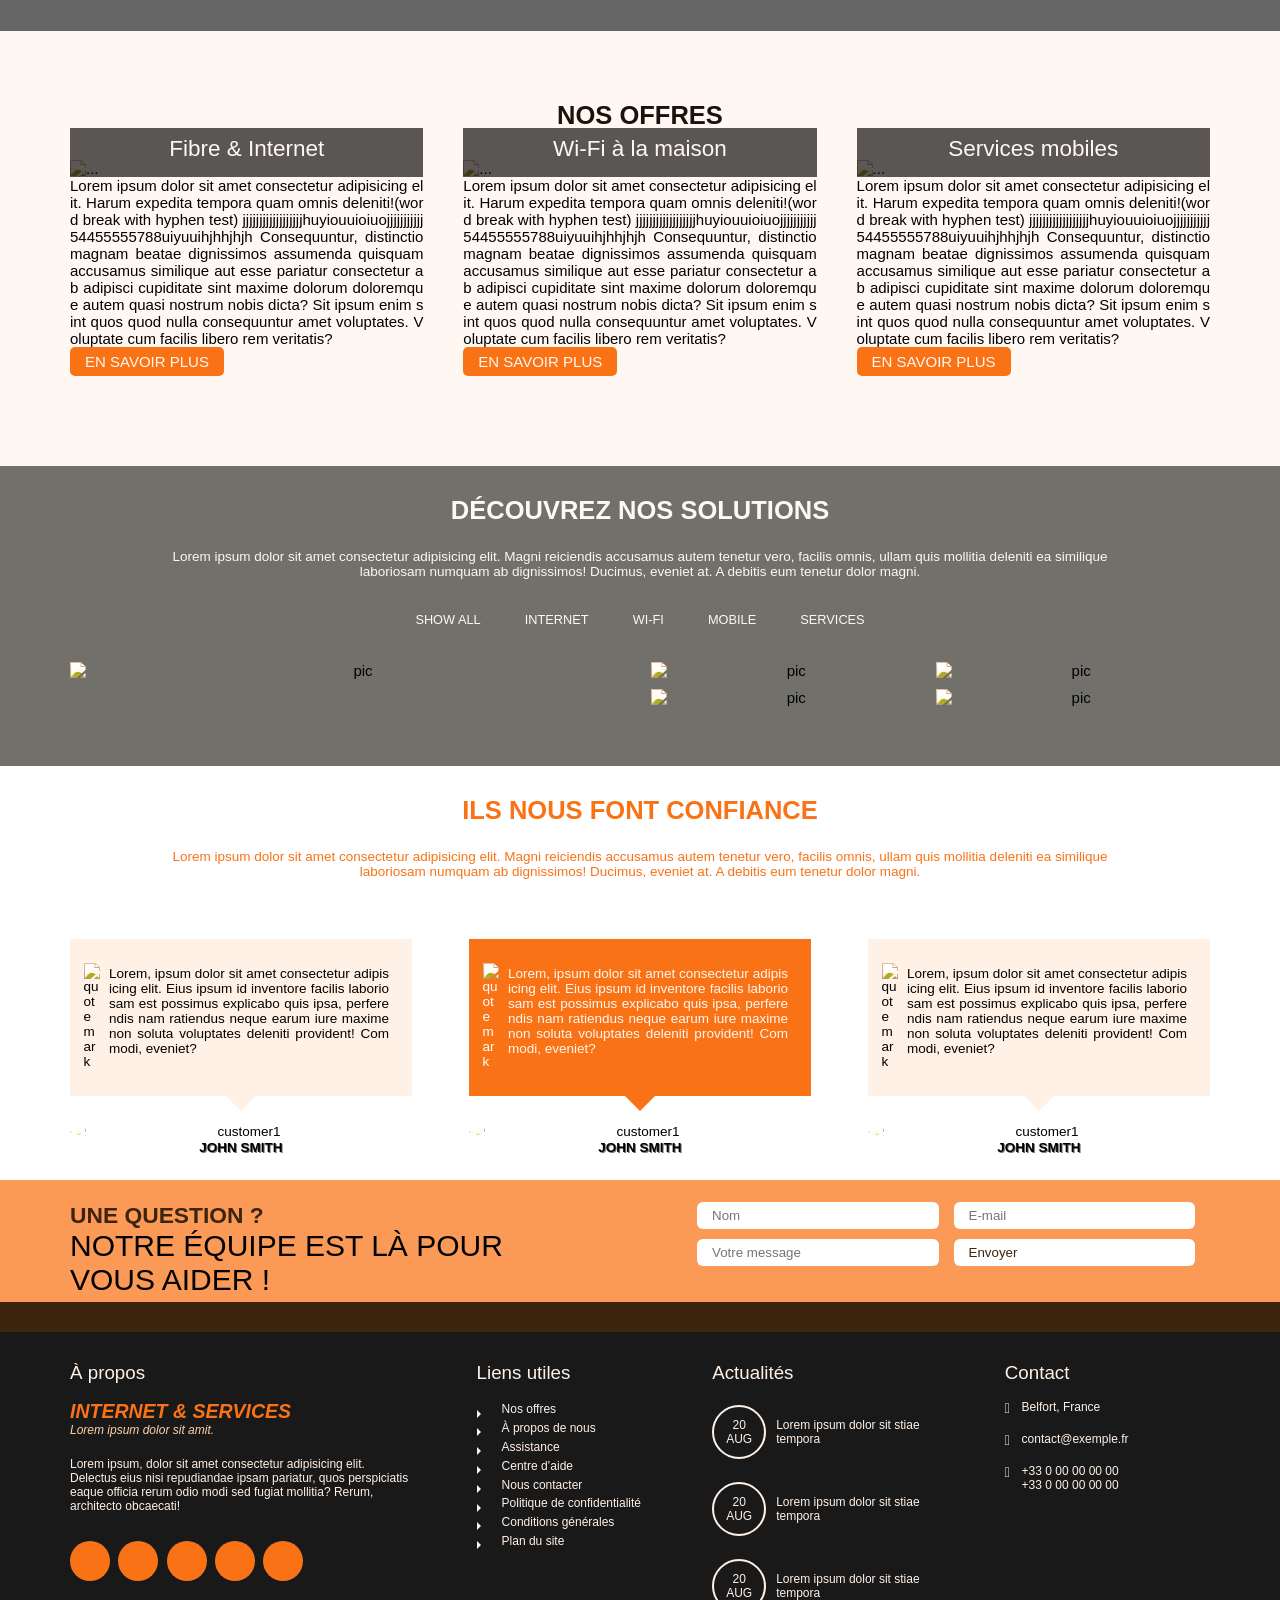
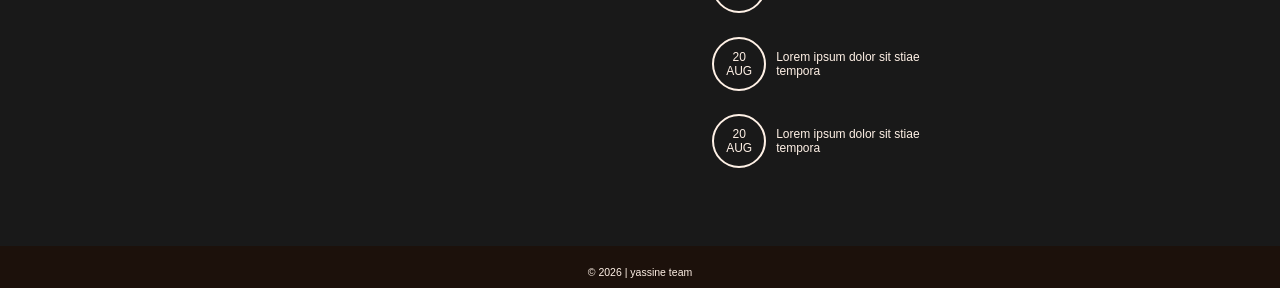
==== commit 693dff1f: "Add files via upload" ====
--- a/index.html
+++ b/index.html
@@ -1,258 +1,258 @@
-<!DOCTYPE html>
-<html>
-<head lang="fr">
-<meta charset="UTF-8">
-<meta http-equiv="X-UA-Compatible" content="IE=edge">
-<meta name="viewport" content="width=device-width, initial-scale=1.0">
-<title>Orange</title>
-<link rel="icon" href="orange.jpg" type="image/x-icon">
-<link rel="stylesheet" href="style.css">
-</head>
-
-<body>
-<section id="sec-0">
-<header class="ana">
-<div class="hide" id="searchBar">
-<input type="search" name="searchBox" id="searchBox" placeholder="Type your search here.. Press [Esc] to exist">
-</div>
-<div class="container">
-<h1>
-<span>O</span>range
-<p class="you">Votre univers numérique, simplement</p>
-</h1>
-<div class="meme">
-<nav class="me">
-<a href="menu.html">Accueil</a>
-<a href="Espace clientmenu.html">Espace client</a>
-<a href="#">Offres</a>
-<a href="#">À propos</a>
-<a href="#">Aide</a>
-<a href="#">Contact</a>
-</nav>
-</div>
-</div>
-</header>
-<article>
-<div class="container">
-<h1> Votre opérateur Internet</h1>
-<h2>Internet, Wi‑Fi et services numériques<br>
-<span>Rapide, fiable et pensé pour vous</span></h2>
-<p> Découvrez nos offres Internet, nos solutions Wi‑Fi et nos services numériques. Profitez d’une connexion adaptée à vos besoins, d’un accompagnement personnalisé et de solutions simples pour rester connecté au quotidien.</p>
-<nav class="wahwah">
-<a href="#">En savoir plus</a>
-<a href="#">Voir les offres</a>
-</nav>
-</div>
-</article>
-</section>
-<section id="sec-1">
-<div class="container">
-<article>
-<h1>Bienvenue chez votre opérateur Internet</h1>
-<h2>Nos services</h2>
-<p>Retrouvez des solutions adaptées à chaque usage : Internet à la maison, Wi‑Fi, accompagnement client et services numériques. Choisissez l’offre qui correspond à votre quotidien et restez connecté où que vous soyez.</p>
-<a href="#">En savoir plus</a>
-</article>
-<aside><img src="aa.webp" alt="man"></aside>
-</div>
-</section>
-<section id="sec-2">
-<div class="container">
-<h1> Pourquoi nous choisir ?</h1>
-<P>Une connexion fiable, des offres claires et un accompagnement à chaque étape.</P>
-<article>
-<figure>
-<div><img src="cnx.png" alt=""></div>
-<div class="cont">
-<h2>Une connexion de qualité</h2>
-<p>We use the best materials, techniques, and processes to create structures that stand the test of time.<br><br><br><br></p>
-</div>
-</figure>
-<figure>
-<div><img src="öö.png" alt=""></div>
-<div class="cont">
-<h2>Toujours à vos côtés</h2>
-<p> We value your time and are committed to delivering projects on schedule without compromising quality.<br><br><br></p>
-</div>
-</figure>
-<figure>
-<div><img src="üü.png" alt=""></div>
-<div class="cont">
-<h2>Des services pour tous</h2>
-<p>Our team is driven by a genuine love for construction, ensuring every project is executed with precision, care, and enthusiasm.<br><br><br></p>
-</div>
-</figure>
-<figure>
-<div><img src="pro.png" alt=""></div>
-<div class="cont">
-<h2>Un accompagnement professionnel</h2>
-<p>Our team of experienced professionals is committed to delivering exceptional service, ensuring every project reflects our dedication to excellence, reliability, and customer satisfaction.</p>
-</div>
-</figure>
-</article>
-</div>
-</section>
-<section id="sec-3">
-<div class="container">
-<h1>Nos offres</h1>
-<div class="cont">
-<div class="card border-0">
-<div>
-<img src="card1.jpg" class="card-img-top" alt="...">
-<h5 class="caption">Fibre & Internet</h5>
-</div>
-<div class="card-body px-0 pt-4">
-<p>Lorem ipsum dolor sit amet consectetur adipisicing elit. Harum expedita tempora quam omnis deleniti!(word break with hyphen test) jjjjjjjjjjjjjjjjjjhuyiouuioiuojjjjjjjjjjj54455555788uiyuuihjhhjhjh Consequuntur, distinctio magnam beatae dignissimos assumenda quisquam accusamus similique aut esse pariatur consectetur ab adipisci cupiditate sint maxime dolorum doloremque autem quasi nostrum nobis dicta? Sit ipsum enim sint quos quod nulla consequuntur amet voluptates. Voluptate cum facilis libero rem veritatis?</p>
-<a href="#">En savoir plus</a>
-</div>
-</div>
-<div class="card border-0">
-<div>
-<img src="card2.jpg" class="card-img-top" alt="...">
-<h5 class="caption">Wi‑Fi à la maison</h5>
-</div>
-<div class="card-body px-0 pt-4">
-<p>Lorem ipsum dolor sit amet consectetur adipisicing elit. Harum expedita tempora quam omnis deleniti!(word break with hyphen test) jjjjjjjjjjjjjjjjjjhuyiouuioiuojjjjjjjjjjj54455555788uiyuuihjhhjhjh Consequuntur, distinctio magnam beatae dignissimos assumenda quisquam accusamus similique aut esse pariatur consectetur ab adipisci cupiditate sint maxime dolorum doloremque autem quasi nostrum nobis dicta? Sit ipsum enim sint quos quod nulla consequuntur amet voluptates. Voluptate cum facilis libero rem veritatis?</p>
-<a href="#">En savoir plus</a>
-</div>
-</div>
-<div class="card border-0">
-<div>
-<img src="card3.jpg" class="card-img-top" alt="...">
-<h5 class="caption">Services mobiles</h5>
-</div>
-<div class="card-body px-0 pt-4">
-<p>Lorem ipsum dolor sit amet consectetur adipisicing elit. Harum expedita tempora quam omnis deleniti!(word break with hyphen test) jjjjjjjjjjjjjjjjjjhuyiouuioiuojjjjjjjjjjj54455555788uiyuuihjhhjhjh Consequuntur, distinctio magnam beatae dignissimos assumenda quisquam accusamus similique aut esse pariatur consectetur ab adipisci cupiditate sint maxime dolorum doloremque autem quasi nostrum nobis dicta? Sit ipsum enim sint quos quod nulla consequuntur amet voluptates. Voluptate cum facilis libero rem veritatis?</p>
-<a href="#">En savoir plus</a>
-</div>
-</div>
-</div>
-</div>
-</section>
-<section id="sec-4">
-<div class="container">
-<h1>Découvrez nos solutions</h1>
-<p>Lorem ipsum dolor sit amet consectetur adipisicing elit. Magni reiciendis accusamus autem tenetur vero, facilis omnis, ullam quis mollitia deleniti ea similique laboriosam numquam ab dignissimos! Ducimus, eveniet at. A debitis eum tenetur dolor magni.</p>
-<div class="filter">
-<a href="#">Show all</a>
-<a href="#">Internet</a>
-<a href="#">Wi‑Fi</a>
-<a href="#">Mobile</a>
-<a href="#">Services</a>
-</div>
-<div class="cont">
-<img class="wow animated fadeIn slow" src="gallery1.jpg" alt="pic">
-<aside>
-<img src="gallery3.jpg" alt="pic" class="wow animated flipInX delay-1s">
-<img src="gallery2.jpg" alt="pic" class="wow animated flipInX delay-1s slower">
-<img src="gallery4.jpg" alt="pic" class="wow animated flipInX delay-2s">
-<img src="gallery5.jpg" alt="pic" class="wow animated flipInX delay-2s slower">
-</aside>
-</div>
-</div>
-</section>
-<section id="sec-5">
-<div class="container">
-<h1>Ils nous font confiance</h1>
-<p>Lorem ipsum dolor sit amet consectetur adipisicing elit. Magni reiciendis accusamus autem tenetur vero, facilis omnis, ullam quis mollitia deleniti ea similique laboriosam numquam ab dignissimos! Ducimus, eveniet at. A debitis eum tenetur dolor magni.</p>
-<div class="cont">
-<article class="quoteblock">
-<div class="quotetxt arrow">
-<p><img src="blockquote1.png" alt="quote mark"></p>
-<p>Lorem, ipsum dolor sit amet consectetur adipisicing elit. Eius ipsum id inventore facilis laboriosam est possimus explicabo quis ipsa, perferendis nam ratiendus neque earum iure maxime non soluta voluptates deleniti provident! Commodi, eveniet?</p>
-</div>
-<figure>
-<img class="customer" src="cust1.png" alt="customer1">
-<figcaption>John smith</figcaption>
-</figure>
-</article>
-<article class="quoteblock">
-<div class="quotetxt arrow">
-<p><img src="blockquote1.png" alt="quote mark"></p>
-<p>Lorem, ipsum dolor sit amet consectetur adipisicing elit. Eius ipsum id inventore facilis laboriosam est possimus explicabo quis ipsa, perferendis nam ratiendus neque earum iure maxime non soluta voluptates deleniti provident! Commodi, eveniet?</p>
-</div>
-<figure>
-<img class="customer" src="cust1.png" alt="customer1">
-<figcaption>John smith</figcaption>
-</figure>
-</article>
-<article class="quoteblock">
-<div class="quotetxt arrow">
-<p><img src="blockquote2.png" alt="quote mark"></p>
-<p>Lorem, ipsum dolor sit amet consectetur adipisicing elit. Eius ipsum id inventore facilis laboriosam est possimus explicabo quis ipsa, perferendis nam ratiendus neque earum iure maxime non soluta voluptates deleniti provident! Commodi, eveniet?</p>
-</div>
-<figure>
-<img class="customer" src="cust1.png" alt="customer1">
-<figcaption>John smith</figcaption>
-</figure>
-</article>
-</div>
-</div>
-<div class="contactUs">
-<div class="container">
-<aside>
-<h1>Une question ?</h1>
-<h2>Notre équipe est là pour vous aider !</h2>
-</aside>
-<form id="form" action="/" method="">
-<input type="text" name="name" id="" placeholder="Nom" required>
-<input type="email" name="email" id="email" placeholder="E-mail" required>
-<input type="text" name="message" id="" placeholder="Votre message" required>
-<input type="Envoyer" value="Envoyer" id="Envoyer">
-<p id="msg"></p>
-</form>
-</div>
-</div>
-</section>
-<section id="sec-6">
-<div class="container">
-<div class="about">
-<h1>À propos</h1>
-<h2>
-INTERNET & SERVICES
-<p>Lorem ipsum dolor sit amit.</p>
-</h2>
-<p>Lorem ipsum, dolor sit amet consectetur adipisicing elit. Delectus eius nisi repudiandae ipsam pariatur, quos perspiciatis eaque officia rerum odio modi sed fugiat mollitia? Rerum, architecto obcaecati!</p>
-<a href="#"><i class="fab fa-facebook-f"></i></a>
-<a href="#"><i class="fab fa-twitter"></i></i></a>
-<a href="#"><i class="fab fa-linkedin-in"></i></a>
-<a href="#"><i class="fab fa-google-plus-g"></i></a>
-<a href="#"><i class="fab fa-youtube-square"></i></a>
-</div>
-<div class="links">
-<h1>Liens utiles</h1>
-<a href="#">Nos offres</a>
-<a href="#">À propos de nous</a>
-<a href="#">Assistance</a>
-<a href="#">Centre d’aide</a>
-<a href="#">Nous contacter</a>
-<a href="#">Politique de confidentialité</a>
-<a href="#">Conditions générales</a>
-<a href="#">Plan du site</a>
-</div>
-<div class="posts">
-<h1>Actualités</h1>
-<a href="#"><span>20<br>AUG</span>Lorem ipsum dolor sit stiae tempora</a>
-<a href="#"><span>20<br>AUG</span>Lorem ipsum dolor sit stiae tempora</a>
-<a href="#"><span>20<br>AUG</span>Lorem ipsum dolor sit stiae tempora</a>
-<a href="#"><span>20<br>AUG</span>Lorem ipsum dolor sit stiae tempora</a>
-<a href="#"><span>20<br>AUG</span>Lorem ipsum dolor sit stiae tempora</a>
-</div>
-<div class="contact">
-<h1>Contact</h1>
-<p>Belfort, France</p>
-<p>contact@exemple.fr</p>
-<p>+33 0 00 00 00 00<br>+33 0 00 00 00 00</p>
-
-</div>
-</div>
-</section>
-<section id="sec-7">
-<div class="container">
-<p>©️ 2026 | yassine team</p>
-</div>
-</section>
-
-
-</body>
-</html>
+<!DOCTYPE html>
+<html>
+<head lang="fr">
+    <meta charset="UTF-8">
+    <meta http-equiv="X-UA-Compatible" content="IE=edge">
+    <meta name="viewport" content="width=device-width, initial-scale=1.0">
+    <title>Orange</title>
+    <link rel="icon" href="orange.jpg" type="image/x-icon">
+    <link rel="stylesheet" href="style.css">
+</head>
+
+<body>
+    <section id="sec-0">
+        <header class="ana">
+            <div class="hide" id="searchBar">
+                <input type="search" name="searchBox" id="searchBox" placeholder="Type your search here..    Press [Esc] to exist">
+            </div>
+            <div class="container">  
+                <h1>
+                    <span>O</span>range
+                    <p class="you">Votre univers numérique, simplement</p>
+                </h1>
+                <div class="meme">
+                <nav class="me">
+                    <a href="menu.html">Accueil</a>
+                    <a href="Espace clientmenu.html">Espace client</a>
+                    <a href="#">Offres</a>
+                    <a href="#">À propos</a>
+                    <a href="#">Aide</a>
+                    <a href="#">Contact</a>
+                </nav>
+                </div>
+            </div>
+        </header>
+        <article>
+        <div class="container">
+            <h1> Votre opérateur Internet</h1>
+            <h2>Internet, Wi‑Fi et services numériques<br>
+            <span>Rapide, fiable et pensé pour vous</span></h2>
+            <p> Découvrez nos offres Internet, nos solutions Wi‑Fi et nos services numériques. Profitez d’une connexion adaptée à vos besoins, d’un accompagnement personnalisé et de solutions simples pour rester connecté au quotidien.</p>
+            <nav class="wahwah">
+            <a href="#">En savoir plus</a>
+            <a href="#">Voir les offres</a>
+            </nav>
+        </div>
+        </article>
+    </section>
+    <section id="sec-1">
+        <div class="container">
+            <article>
+                <h1>Bienvenue chez votre opérateur Internet</h1>
+                <h2>Nos services</h2>
+                 <p>Retrouvez des solutions adaptées à chaque usage : Internet à la maison, Wi‑Fi, accompagnement client et services numériques. Choisissez l’offre qui correspond à votre quotidien et restez connecté où que vous soyez.</p>
+                <a href="#">En savoir plus</a>
+            </article>
+            <aside><img src="aa.webp" alt="man"></aside>
+        </div>
+    </section>
+    <section id="sec-2">
+        <div class="container">
+            <h1> Pourquoi nous choisir ?</h1>
+            <P>Une connexion fiable, des offres claires et un accompagnement à chaque étape.</P>
+            <article>
+                <figure>
+                    <div><img src="cnx.png" alt=""></div>
+                    <div class="cont">
+                        <h2>Une connexion de qualité</h2>
+                        <p>We use the best materials, techniques, and processes to create structures that stand the test of time.<br><br><br><br></p>
+                    </div>
+                </figure>
+                <figure>
+                    <div><img src="öö.png" alt=""></div>
+                    <div class="cont">
+                        <h2>Toujours à vos côtés</h2>
+                        <p> We value your time and are committed to delivering projects on schedule without compromising quality.<br><br><br></p>
+                    </div>
+                </figure>
+                <figure>
+                    <div><img src="üü.png" alt=""></div>
+                    <div class="cont">
+                        <h2>Des services pour tous</h2>
+                        <p>Our team is driven by a genuine love for construction, ensuring every project is executed with precision, care, and enthusiasm.<br><br><br></p>
+                    </div>
+                </figure>
+                <figure>
+                    <div><img src="pro.png" alt=""></div>
+                    <div class="cont">
+                        <h2>Un accompagnement professionnel</h2>
+                        <p>Our team of experienced professionals is committed to delivering exceptional service, ensuring every project reflects our dedication to excellence, reliability, and customer satisfaction.</p>
+                    </div>
+                </figure>
+            </article>
+        </div>
+    </section>
+    <section id="sec-3">
+        <div class="container">
+            <h1>Nos offres</h1>
+            <div class="cont">
+                <div class="card border-0">
+                    <div>
+                        <img src="card1.jpg" class="card-img-top" alt="...">
+                        <h5 class="caption">Fibre & Internet</h5>
+                    </div>
+                    <div class="card-body px-0 pt-4">
+                        <p>Lorem ipsum dolor sit amet consectetur adipisicing elit. Harum expedita tempora quam omnis deleniti!(word break with hyphen test) jjjjjjjjjjjjjjjjjjhuyiouuioiuojjjjjjjjjjj54455555788uiyuuihjhhjhjh Consequuntur, distinctio magnam beatae dignissimos assumenda quisquam accusamus similique aut esse pariatur consectetur ab adipisci cupiditate sint maxime dolorum doloremque autem quasi nostrum nobis dicta? Sit ipsum enim sint quos quod nulla consequuntur amet voluptates. Voluptate cum facilis libero rem veritatis?</p>
+                    <a href="#">En savoir plus</a>
+                    </div>
+                </div>
+                <div class="card border-0">
+                    <div>
+                        <img src="card2.jpg" class="card-img-top" alt="...">
+                        <h5 class="caption">Wi‑Fi à la maison</h5>
+                    </div>
+                    <div class="card-body px-0 pt-4">
+                        <p>Lorem ipsum dolor sit amet consectetur adipisicing elit. Harum expedita tempora quam omnis deleniti!(word break with hyphen test) jjjjjjjjjjjjjjjjjjhuyiouuioiuojjjjjjjjjjj54455555788uiyuuihjhhjhjh Consequuntur, distinctio magnam beatae dignissimos assumenda quisquam accusamus similique aut esse pariatur consectetur ab adipisci cupiditate sint maxime dolorum doloremque autem quasi nostrum nobis dicta? Sit ipsum enim sint quos quod nulla consequuntur amet voluptates. Voluptate cum facilis libero rem veritatis?</p>
+                    <a href="#">En savoir plus</a>
+                    </div>
+                </div>
+                <div class="card border-0">
+                    <div>
+                        <img src="card3.jpg" class="card-img-top" alt="...">
+                        <h5 class="caption">Services mobiles</h5>
+                    </div>
+                    <div class="card-body px-0 pt-4">
+                        <p>Lorem ipsum dolor sit amet consectetur adipisicing elit. Harum expedita tempora quam omnis deleniti!(word break with hyphen test) jjjjjjjjjjjjjjjjjjhuyiouuioiuojjjjjjjjjjj54455555788uiyuuihjhhjhjh Consequuntur, distinctio magnam beatae dignissimos assumenda quisquam accusamus similique aut esse pariatur consectetur ab adipisci cupiditate sint maxime dolorum doloremque autem quasi nostrum nobis dicta? Sit ipsum enim sint quos quod nulla consequuntur amet voluptates. Voluptate cum facilis libero rem veritatis?</p>
+                    <a href="#">En savoir plus</a>
+                    </div>
+                </div>
+            </div>
+        </div>
+    </section>
+    <section id="sec-4">
+        <div class="container">
+            <h1>Découvrez nos solutions</h1>
+            <p>Lorem ipsum dolor sit amet consectetur adipisicing elit. Magni reiciendis accusamus autem tenetur vero, facilis omnis, ullam quis mollitia deleniti ea similique laboriosam numquam ab dignissimos! Ducimus, eveniet at. A debitis eum tenetur dolor magni.</p>
+            <div class="filter">
+                <a href="#">Show all</a>
+                <a href="#">Internet</a>
+                <a href="#">Wi‑Fi</a>
+                <a href="#">Mobile</a>
+                <a href="#">Services</a>
+            </div>
+            <div class="cont">
+                <img class="wow animated fadeIn slow" src="gallery1.jpg" alt="pic">
+                <aside>
+                    <img src="gallery3.jpg" alt="pic" class="wow animated flipInX delay-1s">
+                    <img src="gallery2.jpg" alt="pic" class="wow animated flipInX delay-1s slower">
+                    <img src="gallery4.jpg" alt="pic" class="wow animated flipInX delay-2s">
+                    <img src="gallery5.jpg" alt="pic" class="wow animated flipInX delay-2s slower">
+                </aside>    
+            </div>
+        </div>
+    </section>
+    <section id="sec-5">
+        <div class="container">
+            <h1>Ils nous font confiance</h1>
+            <p>Lorem ipsum dolor sit amet consectetur adipisicing elit. Magni reiciendis accusamus autem tenetur vero, facilis omnis, ullam quis mollitia deleniti ea similique laboriosam numquam ab dignissimos! Ducimus, eveniet at. A debitis eum tenetur dolor magni.</p>
+            <div class="cont">
+                <article class="quoteblock">
+                    <div class="quotetxt arrow">
+                        <p><img src="blockquote1.png" alt="quote mark"></p>
+                        <p>Lorem, ipsum dolor sit amet consectetur adipisicing elit. Eius ipsum id inventore facilis laboriosam est possimus explicabo quis ipsa, perferendis nam ratiendus neque earum iure maxime non soluta voluptates deleniti provident! Commodi, eveniet?</p>
+                    </div>
+                    <figure>
+                        <img class="customer" src="cust1.png" alt="customer1">
+                        <figcaption>John smith</figcaption>
+                    </figure>
+                </article>
+                <article class="quoteblock">
+                    <div class="quotetxt arrow">
+                        <p><img src="blockquote1.png" alt="quote mark"></p>
+                        <p>Lorem, ipsum dolor sit amet consectetur adipisicing elit. Eius ipsum id inventore facilis laboriosam est possimus explicabo quis ipsa, perferendis nam ratiendus neque earum iure maxime non soluta voluptates deleniti provident! Commodi, eveniet?</p>
+                    </div>
+                    <figure>
+                        <img class="customer" src="cust1.png" alt="customer1">
+                        <figcaption>John smith</figcaption>
+                    </figure>
+                </article>
+                <article class="quoteblock">
+                    <div class="quotetxt arrow">
+                        <p><img src="blockquote2.png" alt="quote mark"></p>
+                        <p>Lorem, ipsum dolor sit amet consectetur adipisicing elit. Eius ipsum id inventore facilis laboriosam est possimus explicabo quis ipsa, perferendis nam ratiendus neque earum iure maxime non soluta voluptates deleniti provident! Commodi, eveniet?</p>
+                    </div>
+                    <figure>
+                        <img class="customer" src="cust1.png" alt="customer1">
+                        <figcaption>John smith</figcaption>
+                    </figure>
+                </article>
+            </div>
+        </div>
+        <div class="contactUs">
+            <div class="container">
+                <aside>
+                    <h1>Une question ?</h1>
+                    <h2>Notre équipe est là pour vous aider !</h2>
+                </aside>
+                <form id="form" action="/" method="">
+                    <input type="text" name="name" id="" placeholder="Nom" required>
+                    <input type="email" name="email" id="email" placeholder="E-mail" required>
+                    <input type="text" name="message" id="" placeholder="Votre message" required>
+                    <input type="Envoyer" value="Envoyer" id="Envoyer">
+                    <p id="msg"></p>
+                </form>
+            </div>
+        </div>
+    </section>
+    <section id="sec-6">
+        <div class="container">
+            <div class="about">
+                <h1>À propos</h1>
+                <h2>
+                    INTERNET & SERVICES 
+                    <p>Lorem ipsum dolor sit amit.</p>
+                </h2>
+                <p>Lorem ipsum, dolor sit amet consectetur adipisicing elit. Delectus eius nisi repudiandae ipsam pariatur, quos perspiciatis eaque officia rerum odio modi sed fugiat mollitia? Rerum, architecto obcaecati!</p>
+                <a href="#"><i class="fab fa-facebook-f"></i></a>
+                <a href="#"><i class="fab fa-twitter"></i></i></a>
+                <a href="#"><i class="fab fa-linkedin-in"></i></a>  
+                <a href="#"><i class="fab fa-google-plus-g"></i></a>
+                <a href="#"><i class="fab fa-youtube-square"></i></a>
+            </div>
+            <div class="links">
+                <h1>Liens utiles</h1>
+                <a href="#">Nos offres</a>
+                <a href="#">À propos de nous</a>
+                <a href="#">Assistance</a>
+                <a href="#">Centre d’aide</a>
+                <a href="#">Nous contacter</a>
+                <a href="#">Politique de confidentialité</a>
+                <a href="#">Conditions générales</a>
+                <a href="#">Plan du site</a>
+            </div>
+            <div class="posts">
+                <h1>Actualités</h1>
+                <a href="#"><span>20<br>AUG</span>Lorem ipsum dolor sit stiae tempora</a>
+                <a href="#"><span>20<br>AUG</span>Lorem ipsum dolor sit stiae tempora</a>
+                <a href="#"><span>20<br>AUG</span>Lorem ipsum dolor sit stiae tempora</a>
+                <a href="#"><span>20<br>AUG</span>Lorem ipsum dolor sit stiae tempora</a>
+                <a href="#"><span>20<br>AUG</span>Lorem ipsum dolor sit stiae tempora</a>
+            </div>
+            <div class="contact">
+                <h1>Contact</h1>
+                <p>Belfort, France</p>
+                <p>contact@exemple.fr</p>
+                <p>+33 0 00 00 00 00<br>+33 0 00 00 00 00</p>
+
+            </div>
+        </div>
+    </section>
+    <section id="sec-7">
+        <div class="container">
+            <p>© 2026 | yassine team</p>
+        </div>
+    </section>
+
+    
+</body>
+</html>
--- a/style.css
+++ b/style.css
@@ -1,13 +1,1041 @@
-nav {
-    display: flex;
-    align-items: center;
-    gap: 20px;
-    background-color: black;
-}
-.navbar {
-    color: black !important;
-}
-.navbar .nav-link: hover {
-    color: darkorange !important;
-}
-    
+    *{
+    margin: 0px;
+    padding: 0px;
+    box-sizing: border-box;
+    outline-style: none;
+}
+
+html {
+    font-size: 12px;
+    color: #000;
+    font-family:'Segoe UI', Tahoma, Geneva, Verdana, sans-serif;
+}
+
+:root{
+    --txtaccent: #fff7f2;
+    --txtaccent1: #ffd0a5;
+    --textaccent2: #f7a35d;
+    --textaccent3: #3d240e;
+    --txtaccent4: #f97316;
+    --txtaccent5: #fff1e6;
+    --haccent: #f97316;
+    --haccent_withOpacity: rgba(249, 115, 22, 0.72);
+    --haccent2: #fffaf5;
+    --bgaccent: #1c110b;
+    --bgaccent_withOpacity: rgba(28, 17, 11, 0.96);
+}
+.container{
+    width: 95%;
+    margin: 0px auto;
+    padding: 0px;
+}
+/* SECTION ZERO = LANDING VIEW */
+#sec-0{
+    background: linear-gradient(rgba(248, 127, 15, 0.6),rgba(0,0,0,0.6)), url(oo.jpg) no-repeat top center/cover;
+}
+#sec-0 header.top {
+    background-color: var(--haccent);
+    font-size: 0.85rem;
+    color: var(--txtaccent4);
+    padding-top: 6px;
+}
+#sec-0 header.top .container {
+    display: flex;
+    flex-wrap: wrap;
+    justify-content: space-evenly;
+}
+#sec-0 header.top p {
+    display: flex;
+    width: 45%;
+    justify-content: flex-start;
+    align-items: center;
+    margin-bottom: 0px;
+}
+#sec-0 header.top p:nth-of-type(2) {
+    justify-content: flex-end;
+}
+#sec-0 .top p::before{
+    font-family: fontAwesome;
+    display: inline-flex;
+    width: 2em;
+    justify-content: center;
+    font-size: 1.2em;
+}
+#sec-0 .top p:first-of-type::before{
+    content: "\f3cd";
+}
+#sec-0 .top p:nth-of-type(2)::before{
+    content: "\f0e0";
+}
+#sec-0 .top p:last-of-type::before{
+    content: "\f017";
+}
+#sec-0 .top .social {
+    display: flex;
+    width: 45%;
+    justify-content: flex-end;
+    gap: 5px;
+}
+#sec-0 .top .social a{
+    font-size: 1.2rem;
+    display: inline-block;
+    padding: 5px 0px 5px 5px;
+    color: inherit;
+    text-decoration: none;
+    transition: transform 0.3s ease-in-out;
+}
+#sec-0 .top .social a:hover{
+    transform: scale(1.15);
+    border-radius: 50px;
+}
+#sec-0 .top .social a img{
+    height: 1.2em;
+    margin-top: -5px;
+}
+#sec-0 header:last-of-type{
+    position: relative;
+    display: flex;
+}
+#sec-0 header:last-of-type .container{
+    display: flex;
+    flex-direction: row;
+    justify-content: space-between;
+    align-items: center;
+    padding: 0.65rem 0px;
+    position: relative;
+}
+#sec-0 header:last-of-type h1{
+    font-size: 1.5rem;
+    font-style: italic;
+    font-weight: bold;
+    color: var(--haccent);
+    padding: 0px;
+    margin: 0px;
+    animation-name: yassine;
+    animation-duration: 30s;
+    animation-delay: 3s;
+    animation-iteration-count: infinite;
+}
+#sec-0 header:last-of-type h1>span{
+    color: var(--txtaccent);
+}
+#sec-0 header:last-of-type h1 p{
+    font-size: 0.85rem;
+    font-style: normal;
+    color: var(--textaccent2);
+    margin: 0px;
+}
+#sec-0 header label{
+    color: var(--haccent);
+    font-size: 2rem;
+}
+#sec-0 header nav a {
+    display: block;
+    text-decoration: none;
+    color: white;
+    text-align: center;
+    padding: 10px;
+    
+    animation-name: khadija;
+    animation-duration: 30s;
+    animation-delay: 3s;
+    animation-iteration-count: infinite;
+}
+#sec-0 header nav a:hover{
+    background-color: #73757E;
+    transition: background-color 1.5s ease;
+    text-decoration: underline;
+    color: white;
+    border-radius: 20px;
+    border-top: 3px solid black;
+    border-bottom: 1px solid cyan; 
+    transition:all 10s ease;
+}
+.wahwah a :hover{
+    box-shadow:0px 1px 5px #FFCB0F;
+}
+.show{
+    display: flex;
+}
+.hide{
+    display: none;
+}
+img {
+    filter: sepia(0.45) saturate(1.7) hue-rotate(-25deg) brightness(1.05) contrast(1.08);
+}
+
+#sec-0 header input {
+    display: none;
+}
+#sec-0 input + nav {
+    display: none;
+    width: 100%;
+}
+#sec-0 input:checked + nav {
+    display: block;
+}
+#sec-0 article{
+    display: flex;
+    align-items: center;
+    text-align: center;
+    padding: 3rem 0px;
+}
+#sec-0 article h1{
+    font-weight: normal;
+    font-size: 1.25rem;
+    color: var(--txtaccent);
+    margin-bottom: 10px;
+}
+#sec-0 article h2{
+    text-transform: uppercase;
+    font-size: 1.85rem;
+    color: var(--txtaccent);
+    line-height: 1em;
+    margin-bottom: 15px;
+    font-weight: 700;
+}
+#sec-0 article h2 span{
+    color: var(--haccent);
+}
+#sec-0 article p{
+    color: var(--txtaccent);
+    margin-bottom: 3rem;
+    padding-left: 4rem;
+    padding-right: 4rem;
+}
+#sec-0 article a{
+    color: var(--haccent2);
+    background-color: var(--txtaccent4);
+    display: inline-block;
+    padding: 8px 15px;
+    margin-left: 5px;
+    border: solid 1px var(--haccent2);
+    text-decoration: none;
+    text-transform: uppercase;
+    font-weight: bold;
+}
+#sec-0 article a:hover{
+    background-color: var(--haccent2);
+    color: var(--txtaccent);
+}
+/* SECTION ONE */
+#sec-1 {
+    background-color: var(--txtaccent);
+}
+#sec-1 article{
+    padding-top: 20px;
+    text-align: center;
+}
+#sec-1 article h1{
+    font-size: 1.85rem;
+    color: var(--haccent);
+    font-weight: 700;
+    text-transform: uppercase;
+}
+#sec-1 article h2{
+    font-size: 1.1rem;
+    font-weight: 700;
+    color: var(--textaccent3);
+}
+#sec-1 article p{
+    font-size: 0.85rem;
+    text-align: justify;
+    margin: 1.3rem 0px 1.1rem;
+}
+#sec-1 article a{
+    color: var(--txtaccent);
+    background-color: var(--haccent);
+    text-transform: uppercase;
+    text-decoration: none;
+    padding: 6px 10px;
+    border-radius: 5px;
+    display: inline-block;
+    width: fit-content;
+}
+#sec-1 aside {
+    width: 95%;
+    margin: 25px auto 0px;
+}
+#sec-1 aside img{
+    max-width: 100%;
+}
+
+#sec-2{
+    background: linear-gradient(rgba(0,0,0,0.6),rgba(0,0,0,0.6)), url(../Images/bg4.jpg) no-repeat center center/cover;
+    text-align: center;
+    padding: 3rem 0px 1.8rem;
+}
+#sec-2 .container>h1{
+    color: var(--haccent);
+    text-transform: uppercase;
+    font-size: 2rem;
+    margin-bottom: 10px;
+    font-weight: 700;
+}
+#sec-2 .container>p {
+    color: var(--txtaccent);
+    margin-bottom: 30px;
+}
+#sec-2 article{
+    display: flex;
+    justify-content: center;
+    flex-wrap: wrap;
+}
+#sec-2 article figure{
+    text-align: center;
+    max-width: 63%;
+    margin-top: 40px;
+}
+#sec-2 article .cont{
+    background: linear-gradient(rgba(0,0,0,0.3),rgba(0,0,0,0.3));
+    border-radius: 10px;
+    padding: 95px 10px 20px;
+    text-align: center;
+    margin-top: -75px;
+}
+#sec-2 article figure div:first-of-type{
+    width: 10em;
+    height: 10em;
+    background-color: var(--haccent2);
+    border-radius: 50%;
+    display: flex;
+    justify-content: center;
+    align-items: center;
+    margin: 0px auto;
+    position: relative;
+    z-index: 1;
+}
+#sec-2 article figure img{
+    max-width: 55%;
+}
+#sec-2 article figure h2{
+font-size: 1.2rem;
+text-transform: uppercase;
+font-weight: 700;
+margin-bottom: 10px;
+color: var(--haccent2);
+}
+#sec-2 article figure p{
+color: var(--txtaccent);
+font-size: 0.88rem;
+text-shadow:1px 1px #73757E;
+}
+
+#sec-3{
+    background-color: var(--txtaccent);
+    padding-top: 30px;
+    padding-bottom: 30px;
+}
+#sec-3 h1{
+    text-transform: uppercase;
+    font-size: 1.7rem;
+    margin-bottom: 30px;
+    text-align: center;
+    color: var(--bgaccent);
+    font-weight: 900;
+}
+#sec-3 .cont{
+    display: flex;
+    flex-wrap: wrap;
+    justify-content: space-between;
+    flex-direction: column;
+    align-content: space-around;
+}
+#sec-3 .card{
+    width: 90%;
+    margin-bottom: 30px;
+}
+#sec-3 .card p{
+    text-align: justify;
+    word-break: break-all;
+    -ms-hyphens: auto;
+    -webkit-hyphens: auto;
+    -moz-hyphens: auto;
+    hyphens: auto;
+}
+#sec-3 .card>div{
+    position: relative;
+}
+#sec-3 .caption{
+    width: 100%;
+    text-align: center;
+    margin: 0px;
+    color: var(--txtaccent);
+    background-color: rgba(0,0,0,0.65);
+    padding: 8px 15px 15px;
+    position: absolute;
+    bottom: 0px;
+    font-size: 1.5rem;
+    font-weight: 400;
+}
+#sec-3 a{
+    color: var(--txtaccent);
+    background-color: var(--haccent);
+    text-transform: uppercase;
+    text-decoration: none;
+    padding: 6px 15px;
+    border-radius: 5px;
+    display: inline-block;
+}
+/* SECTION 4 */
+#sec-4{
+    background: linear-gradient(rgba(78, 76, 70, 0.8),rgba(78, 76, 70, 0.8)), url(../Images/bg2.jpg) no-repeat center center/cover;
+    text-align: center;
+    padding-top: 2rem;
+    padding-bottom: 4rem;
+}
+#sec-4 h1{
+    text-transform: uppercase;
+    font-size: 1.7rem;
+    margin-bottom: 1.6rem;
+    color: var(--txtaccent);
+    font-weight: 800;
+}
+#sec-4 p{
+    color: var(--txtaccent);
+    font-size: 0.9rem;
+    padding: 0px 6rem;
+    margin-bottom: 2rem;
+}
+#sec-4 .filter{
+    margin-bottom: 2rem;
+    padding: 0px 6rem;
+}
+#sec-4 .filter a{
+    display: inline-block;
+    padding: 3px 20px 5px;
+    border-radius: 15px;
+    color: var(--txtaccent);
+    text-decoration: none;
+    text-transform: uppercase;
+    transition: background-color 0.65s ease;
+    font-size: 0.85rem;
+}
+#sec-4 .filter a:hover{
+    background-color: var(--haccent);
+    color: var(--txtaccent);
+}
+#sec-4 .cont{
+    width: 90%;
+    margin: 0px auto;
+}
+#sec-4 .cont>img{
+    width: 100%;
+    display: block;
+    margin: 0px auto 20px;
+}
+#sec-4 aside{
+    display: flex;
+    flex-flow: row wrap;
+    justify-content: space-between;
+}
+#sec-4 aside img{
+    margin-bottom: 10px;
+    width: 48%;
+}
+/* SECTION 5 */
+#sec-5{
+    background: url(../Images/bg3.jpg) no-repeat center center/cover;
+    text-align: center;
+    padding-top: 2rem;
+    font-size: 0.9rem;
+}
+#sec-5 h1{
+    text-transform: uppercase;
+    font-size: 1.7rem;
+    margin-bottom: 1.6rem;
+    color: var(--txtaccent4);
+    font-weight: 800;
+}
+#sec-5 h1+p{
+    color: var(--txtaccent4);
+    padding: 0px 2rem;
+    margin-bottom: 4rem;
+}
+#sec-5 .cont{
+    display: flex;
+    flex-flow: wrap;
+    justify-content: center;
+    gap: 5vh;
+}
+#sec-5 article{
+    width: 70%;
+}
+#sec-5 .quotetxt{
+    display: flex;
+    align-items: stretch;
+    padding: 1.8em 1.7em 2em 1em;
+    background-color: var(--txtaccent5);
+    text-align: justify;
+    word-break: break-all;    
+    position: relative;
+}
+#sec-5 .quotetxt p:first-child{
+    padding-right: 0.7em;
+}
+#sec-5 .quotetxt p:first-child img{
+    min-width: 100%;
+}
+#sec-5 .quotetxt p:last-child{
+    padding-top: 3px;
+}
+#sec-5 .arrow:after {
+    content: '';
+    position: absolute;
+    border: 15px solid transparent;
+    border-top-color: var(--txtaccent5);
+    left: calc(50% - 15px);
+    top: 100%;
+}
+#sec-5 figure{
+    margin-top: 1.85rem;
+}
+#sec-5 .customer{
+    display: block;
+    margin: 0px auto;
+    border-radius: 50%;
+}
+#sec-5 figcaption{
+    text-transform: uppercase;
+    font-weight: 600;
+    text-shadow:1px 1px #73757E;
+}
+#sec-5 article:nth-of-type(2) div.quotetxt{
+    color: var(--txtaccent);background-color: var(--haccent);
+}
+#sec-5 article:nth-of-type(2) .arrow:after{
+    border-top-color: var(--haccent);
+}
+#sec-5 .contactUs{
+    padding-top: 1.5rem;
+    background-color: var(--haccent_withOpacity);
+    border-bottom: solid 2rem var(--textaccent3);
+}
+#sec-5 .contactUs h1{
+    color: var(--textaccent3);
+    text-transform: uppercase;
+    font-size: 1.52rem;
+    font-weight: 800;
+    margin: 0px;
+}
+#sec-5 .contactUs h2{
+    font-size: 2rem;
+    font-weight: normal;
+    text-transform: uppercase;
+    margin: 0px;
+}
+#sec-5 .contactUs form{
+    padding: 10px 0px 1.7rem;
+    position: relative;
+}
+#sec-5 .contactUs form input{
+    padding: 6px 15px;
+    margin: 0px 5px 10px 0px;
+    border-radius: 6px;
+    border-style: none;
+    color: var(--textaccent3);
+}
+#sec-5 .contactUs form input[type=submit]{
+    padding: 6px 20px;
+    text-transform: uppercase;
+    font-weight: 600;
+    background-color: var(--textaccent3);
+    color: var(--txtaccent5);
+}
+#sec-5 .contactUs form input:focus{
+    box-shadow: inset 0px 0px 10px var(--txtaccent1);
+}
+#sec-5 .contactUs form input[type=submit]:hover{
+    box-shadow: inset 0px 0px 10px var(--txtaccent1);
+}
+#sec-5 .contactUs form input+p{
+    width: 100%;
+    margin: 0px auto;
+    color:#ff0000;
+    font-style: italic;
+    font-size: 0.8rem;
+    line-height: 1.1em;
+    padding: 0px 6px;
+    position: absolute;
+    bottom: 2px;
+}
+.invalid{
+    box-shadow: inset 0px 0px 10px #e67a7a;
+}
+/* SECTION SIX */
+#sec-6{
+    background: linear-gradient(rgba(0, 0, 0,0.9),rgba(0, 0, 0,0.9)), url(../Images/rascacielos-nueva-york.jpg) no-repeat center center/cover;
+    padding-top: 2rem;
+    padding-bottom: 4rem;
+    font-size: 0.8rem;
+}
+#sec-6 .container{
+    display: flex;
+    flex-flow: row wrap;
+    justify-content: space-between;
+    row-gap: 15px;
+    color: var(--txtaccent5);
+}
+#sec-6 h1{
+    font-weight: 400;
+    font-size: 1.25rem;
+    margin-bottom: 1.1rem;
+}
+#sec-6 .about h2{
+    font-size: 1.3rem;
+    font-weight: 800;
+    font-style: italic;
+    color: var(--haccent);
+    padding-bottom: 5px;
+    margin-bottom: 1rem;
+}
+#sec-6 .about h2 p{
+    color: var(--txtaccent1);
+    font-size: 0.8rem;
+    font-weight: 400;
+    margin-bottom: 0px;
+}
+#sec-6 .about>p{
+    margin-bottom: 1.5rem;
+}
+#sec-6 .about a{
+    display: inline-flex;
+    padding: 5px;
+    width: 40px;
+    height: 40px;
+    margin-right: 5px;
+    border-radius: 50%;
+    background-color: var(--haccent);
+    font-size: 1.25rem;
+    color: var(--bgaccent);
+    justify-content: center;
+    align-items: center;
+    transition: background-color ease-in;
+    margin-top: 5px;
+    text-decoration: none;
+}
+#sec-6 .about i{
+    vertical-align: baseline;
+}
+#sec-6 .about a:hover{
+    background-color: var(--txtaccent5);
+}
+#sec-6 .links a{
+    color: inherit;
+    text-decoration: none;
+    display: block;
+}
+#sec-6 .links a{
+    position: relative;
+    padding: 0.2em;
+    padding-left: 25px;
+}
+#sec-6 .links a::before{
+    content: '';
+    position: absolute;
+    border: 0.35em solid transparent;
+    border-left-color: var(--txtaccent5);
+    left: 0px;
+    top: 0.8em;
+}
+#sec-6 .links a:hover{
+    text-decoration: underline;
+}
+#sec-6 .posts a{
+    color: inherit;
+    text-decoration: none;
+    display: flex;
+    align-items: center;
+    padding: 5px;
+    border-radius: 10px;
+    margin-bottom: 1.1em;
+    transition: background-color 0.7s ease-out;
+    margin-left: -5px;
+}
+#sec-6 .posts a:hover{
+    background-color: var(--haccent_withOpacity);
+    color: var(--txtaccent);
+}
+#sec-6 .posts a span{
+    display: inline-flex;
+    width: 2.5em;
+    height: 2.5em;
+    border-radius: 50%;
+    border: solid 2px var(--txtaccent5);
+    justify-content: center;
+    align-items: center;
+    text-align: center;
+    padding: 25px;
+    margin-right: 10px;
+}
+#sec-6 .contact p{
+    margin-bottom: 15px;
+    display: flex;
+    margin-left: -1em;
+}
+#sec-6 .contact p::before{
+    font-family: fontAwesome;
+    display: inline-flex;
+    min-width: 2em;
+    justify-content: center;
+    font-size: 1.2em;
+}
+#sec-6 .contact p:first-of-type::before{
+    content: "\f3c5";
+}
+#sec-6 .contact p:nth-of-type(2)::before{
+    content: "\f0e0";
+}
+#sec-6 .contact p:last-of-type::before{
+    content: "\f3cd";
+}
+/* SECTION SEVEN */
+#sec-7 {
+    background-color: var(--bgaccent);
+    padding: 20px 0px 10px;
+    text-align: center;
+    font-size: 0.7rem;
+}
+#sec-7 p{
+    color: var(--txtaccent5);
+}
+#sec-7 p span{
+    color: var(--haccent);
+}
+.ana {
+    background-color: #1A1C27;
+    animation-name: spin;
+    animation-duration: 30s;
+    animation-delay: 3s;
+    animation-iteration-count: infinite;
+}
+.me {
+    display: flex;
+    flex-direction: row;
+    animation-name: mom;
+    animation-duration: 3s;
+    animation-delay: 0s;
+}
+.top {
+    animation-name: spin;
+    animation-duration: 30s;
+    animation-delay: 3s;
+    animation-iteration-count: infinite;
+}
+.container {
+    animation-name: yassine;
+    animation-duration: 30s;
+    animation-delay: 0s;
+    animation-iteration-count: infinite;
+}
+.container {
+    animation-name: mom;
+    animation-duration: 3s;
+    animation-iteration-count: 1;
+}
+.you {
+    animation-name: asmae;
+    animation-duration: 30s;
+    animation-delay: 3s;
+    animation-iteration-count: infinite;
+}
+
+/*MEDIA QUERRIES*/
+/*Smart phones */
+@media (min-width: 576px) {
+    html{
+        font-size: 13px;
+    }
+    .container {
+        width: 520px;
+    }
+    #sec-0 header nav a {
+        background-color: transparent;
+    }
+    .me {
+        display: flex;
+        flex-direction: row;
+    }
+    .me a :hover {
+        margin: 5px;
+        background-color: #C79E23;
+    }
+    #sec-0 input + nav {
+        background-color: var(--bgaccent_withOpacity);
+        position: absolute;
+        top: 100%;
+        right: 0%;
+        width: 35%;
+        border-bottom-left-radius: 10px;
+    }
+    #sec-0 #searchBox {
+        transform: translateY(25px);
+    }
+}
+/* Medium devices (tablets, 768px and up) */
+@media (min-width: 768px) {
+    html{
+        font-size: 14px;
+    }
+    .container {
+        width: 720px;
+    }
+    #sec-0 header.top {
+        padding-top: 0px;
+    }
+    #sec-0{
+        background-position: center center;
+    }
+    #sec-0 header.top .container {
+        justify-content: flex-start;
+    }
+    #sec-0 header.top p {
+        width: fit-content;
+        margin-right: 10px;
+    }
+    #sec-0 .top .social {
+        width: fit-content;
+        flex-grow: 1;
+    }
+    #sec-0 header label{
+        display: none;
+    }
+    #sec-0 header nav a {
+        border-style: none;
+    }
+    #sec-0 input + nav {
+        display: flex;
+        flex-wrap: nowrap;
+        justify-content: flex-end;
+        width: fit-content;
+        position: static;
+        border-radius: none;
+        font-size: 0.8rem;
+    }
+    #sec-0 input:checked + nav {
+        display: flex;
+    }
+    #sec-0 article{
+        padding: 5rem 0px;
+    }
+    #sec-0 article h1{
+        font-size: 2rem;
+    }
+    #sec-0 article h2{
+        font-size: 3.5rem;
+    }
+    #sec-0 #searchBox {
+        min-width: 35%;
+    }
+    #sec-1 .container{ 
+        display: flex;
+        flex-wrap: wrap;
+        justify-content: space-between;
+    }
+    #sec-1 article{
+        padding: 0px;
+        text-align: left;
+        width:51%;
+        display: flex;
+        flex-flow: column nowrap;
+        justify-content: center;
+    }
+    #sec-1 article p{
+        padding-right: 1rem;
+    }
+    #sec-1 aside {
+        width: 48%;
+        margin: 0px;
+        text-align: right;
+    }
+    #sec-2{
+        padding: 4rem 0px 2.5rem;
+    }
+    #sec-2 article{
+        justify-content: space-between;
+    }
+    #sec-2 article figure{
+        max-width: 40%;
+    }
+    #sec-2 article figure img{
+        max-width: 55%;
+    }
+    #sec-3 {
+        padding-top: 40px;
+        padding-bottom: 50px;
+    }
+    #sec-3 .cont{
+        flex-direction: row;
+    }
+    #sec-3 .card{
+        width: 48%;
+    }
+    #sec-3 .card:last-child{
+        margin-left: auto;
+        margin-right: auto;
+    }
+    #sec-4 .cont{
+        width: 100%;
+        margin: 0px;
+    }
+    #sec-4 aside img{
+        margin-bottom: 15px;
+        width: 48%;
+    }
+    #sec-5 h1+p{
+        padding: 0px 6rem;
+    }
+    #sec-5 .cont{
+        gap: 5vw;
+    }
+    #sec-5 article{
+        width: 43%;
+    }
+    #sec-5 .contactUs form input+p{
+        bottom: 4px;
+    }
+    #sec-6 .container{
+        justify-content: space-between;
+        row-gap: 25px;
+    }
+    #sec-6 .about{
+        width: 65%;
+    }
+    #sec-6 .links{
+        width: 20%;
+    }
+    #sec-6 .posts {
+        width: 65%;
+    }
+    #sec-6 .contact {
+        width: 20%;
+    }
+}
+/* Standard PC screens */
+@media (min-width: 1200px) {
+    html{
+        font-size: 15px;
+    }
+    .container {
+        width: 1140px;
+    }
+    #sec-0 .top .social {
+        gap: 10px ;
+    }
+    #sec-0 header:last-of-type .container{
+        padding: 0.95rem 0px;
+    }
+    #sec-0 header nav a {
+        margin-right: 10px;
+        font-size: 0.92rem;
+    }
+    #sec-0 article p{
+        padding-left: 14rem;
+        padding-right: 14rem;
+    }
+    #sec-1 article h1{
+        font-size: 2.7rem;
+    }
+    #sec-1 article h2{
+        font-size: 1.8rem;
+    }
+    #sec-2{
+        background-position: center top;
+    }
+    #sec-2 article{
+        justify-content: space-evenly;
+    }
+    #sec-2 article figure{
+        max-width: 21%;
+    }
+    #sec-3 {
+        padding-top: 70px;
+        padding-bottom: 60px;
+    }
+    #sec-3 .card{
+        width: 31%;
+    }
+    #sec-3 .card:last-child{
+        margin-left: 0px;
+        margin-right: 0px;
+    }
+    #sec-4 .cont{
+        display: flex;
+        flex-flow: row wrap;
+        justify-content: space-between;
+    }
+    #sec-4 .cont>img{
+        width: 50%;
+        margin: 0px;
+    }
+    #sec-4 aside{
+        display: flex;
+        flex-flow: row wrap;
+        justify-content: space-between;
+        width: 49%;
+        gap: 10px;
+    }
+    #sec-4 aside img{
+        width: 49%;
+        margin: 0px;
+    }
+    #sec-5{
+        background-position: right center;
+    }
+    #sec-5 .cont{
+        justify-content: space-between;
+        gap: 0px;
+        padding-bottom: 25px;
+    }
+    #sec-5 article{
+        width: 30%;
+    }
+    #sec-5 .contactUs>.container {
+        display: flex;
+        justify-content: space-between;
+    }
+    #sec-5 .contactUs aside{
+        width: 45%;
+        text-align: left;
+    }
+    #sec-5 .contactUs form {
+        width: 45%;
+        padding-top: 0px;
+        display: flex;
+        flex-wrap: wrap;
+        justify-content: space-between;
+    }
+    #sec-5 .contactUs form input {
+        margin-right: 15px;
+    }
+    #sec-5 .contactUs form input:not(input[type=submit]) {
+        flex-grow: 1;
+    }
+    #sec-5 .contactUs form input+p{
+        text-align: left;
+    }
+    #sec-6 .container{
+        justify-content: space-between;
+        row-gap: 25px;
+    }
+    #sec-6 .about{
+        width: 30%;
+    }
+    #sec-6 .links{
+        width: 15%;
+    }
+    #sec-6 .posts {
+        width: 20%;
+    }
+    #sec-6 .contact {
+        width: 18%;
+    }
+}
+@media (min-width: 1400px) {
+    html{
+        font-size: 17px;
+    }
+    .container {
+        width: 1340px;
+    }
+}
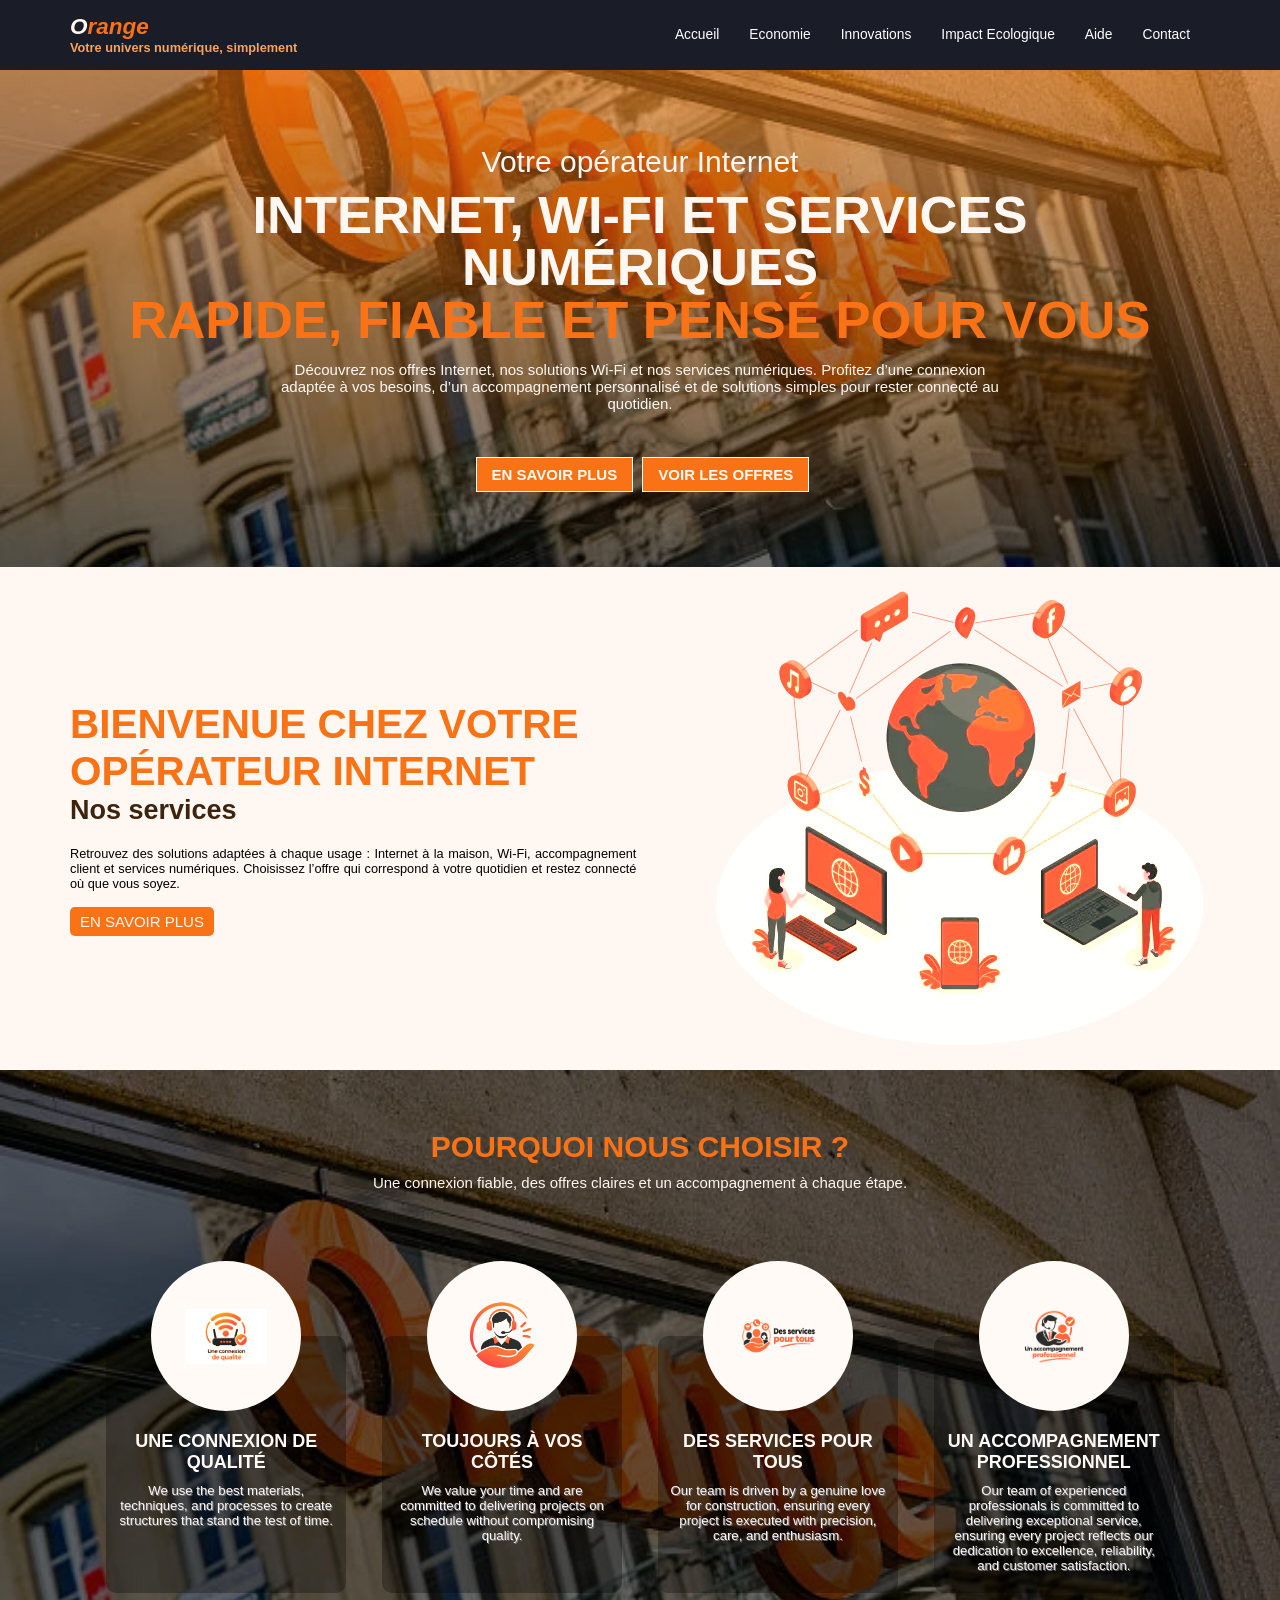
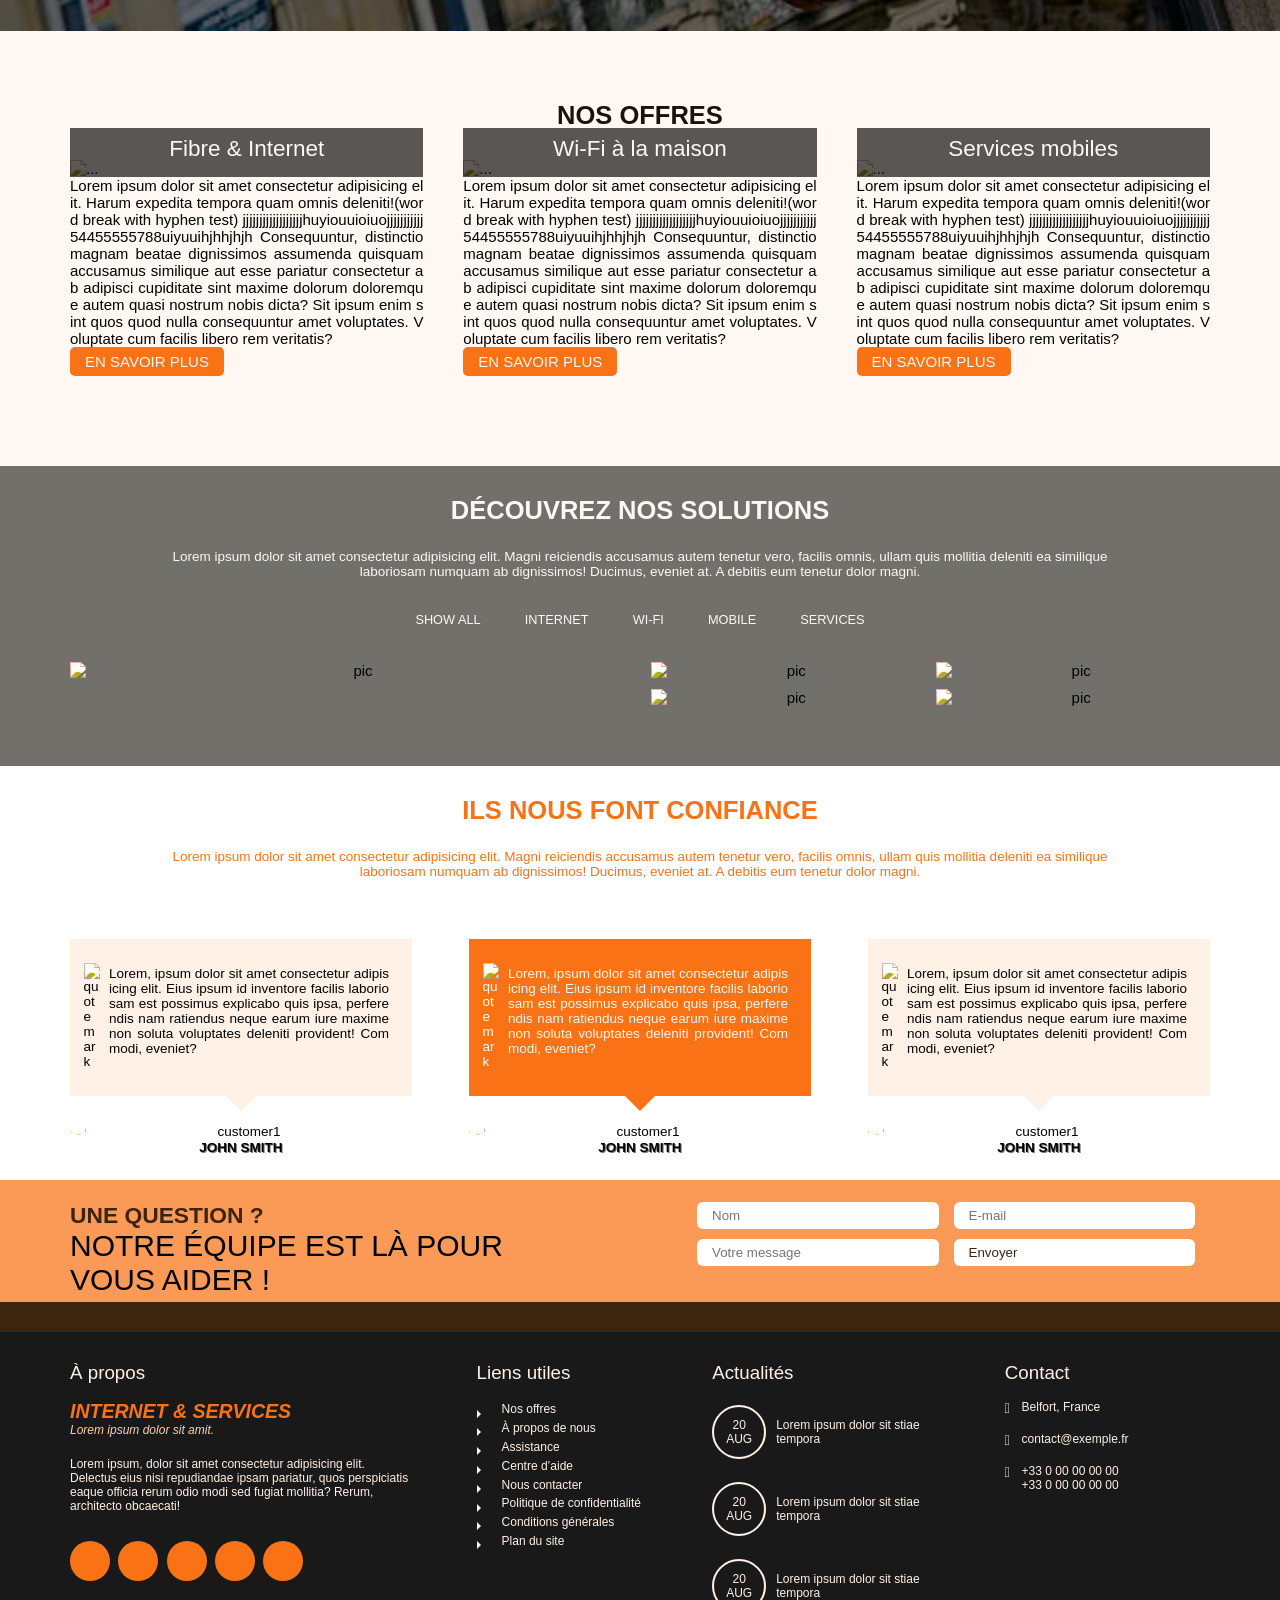
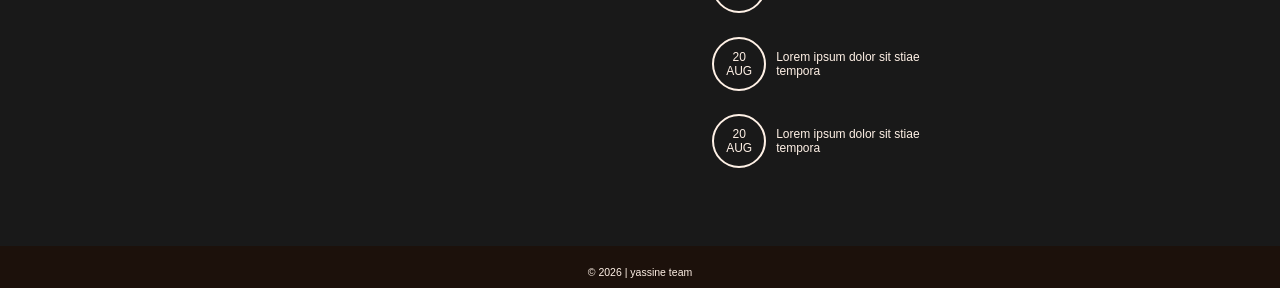
==== commit 4d1d5f73: "Fix HTML structure and update navigation links ajout des liens entre les pages" ====
--- a/index.html
+++ b/index.html
@@ -22,10 +22,10 @@
                 </h1>
                 <div class="meme">
                 <nav class="me">
-                    <a href="menu.html">Accueil</a>
-                    <a href="Espace clientmenu.html">Espace client</a>
-                    <a href="#">Offres</a>
-                    <a href="#">À propos</a>
+                    <a href="index.html">Accueil</a>
+                    <a href="page1.html">Economie</a>
+                    <a href="page2.html">Innovations</a>
+                    <a href="page3.html">Impact Ecologique</a>
                     <a href="#">Aide</a>
                     <a href="#">Contact</a>
                 </nav>
@@ -255,4 +255,4 @@
 
     
 </body>
-</html>+</html>
--- a/style.css
+++ b/style.css
@@ -261,7 +261,7 @@
 }
 
 #sec-2{
-    background: linear-gradient(rgba(0,0,0,0.6),rgba(0,0,0,0.6)), url(../Images/bg4.jpg) no-repeat center center/cover;
+    background: linear-gradient(rgba(0,0,0,0.6),rgba(0,0,0,0.6)), url(oo.webp) no-repeat center center/cover;
     text-align: center;
     padding: 3rem 0px 1.8rem;
 }
@@ -1038,4 +1038,4 @@
     .container {
         width: 1340px;
     }
-}+}
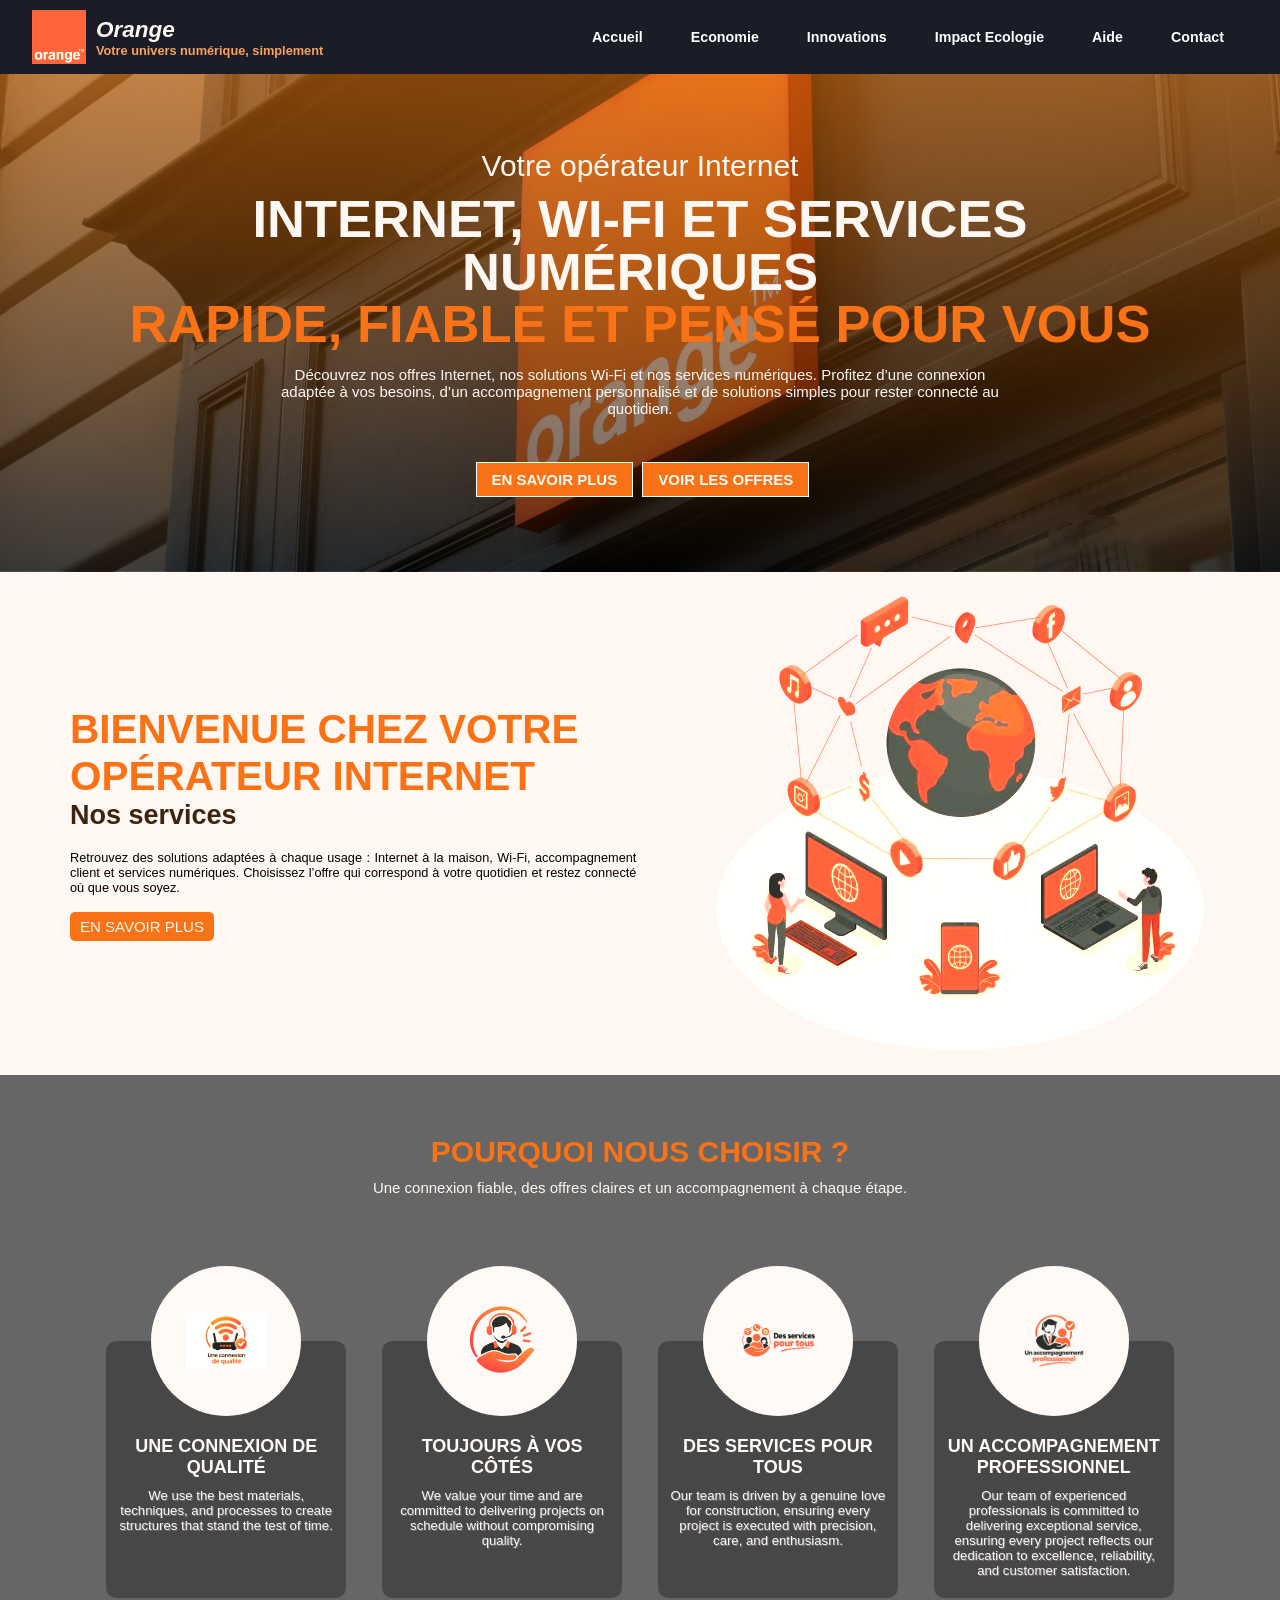
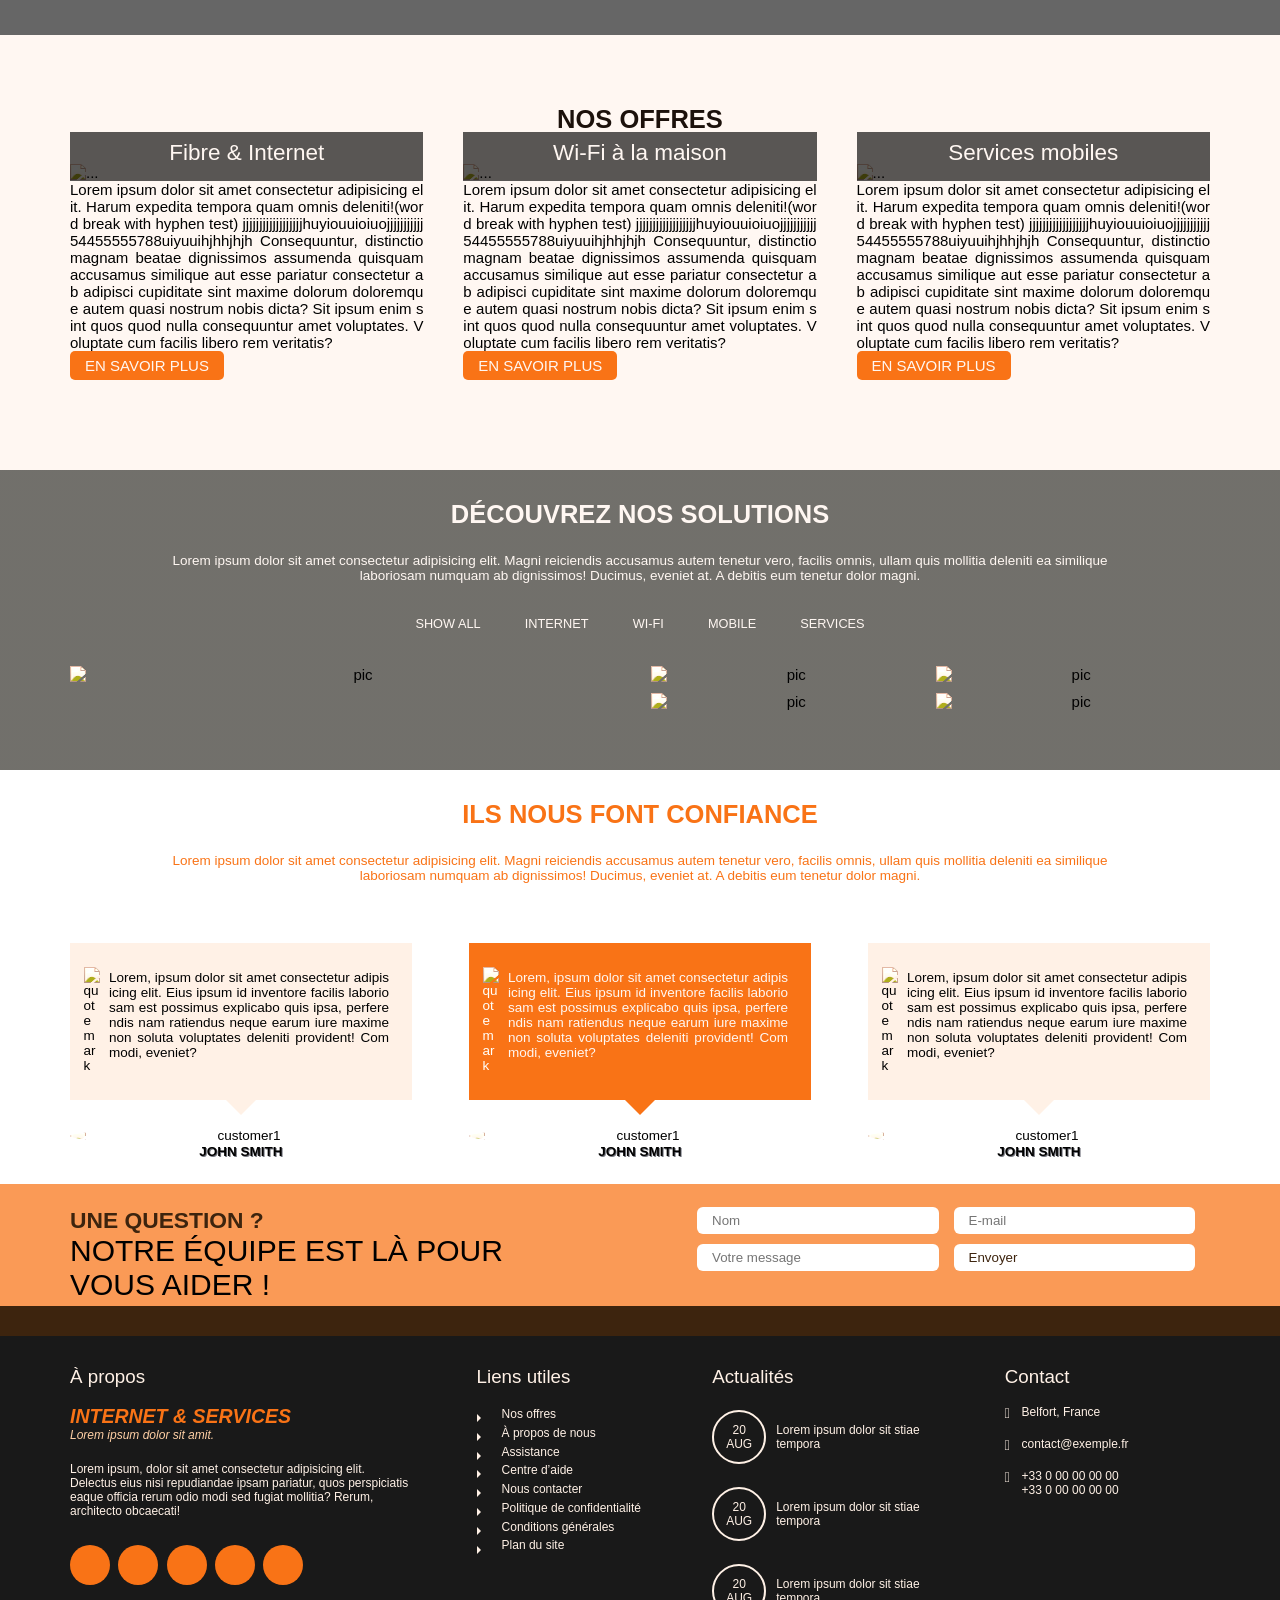
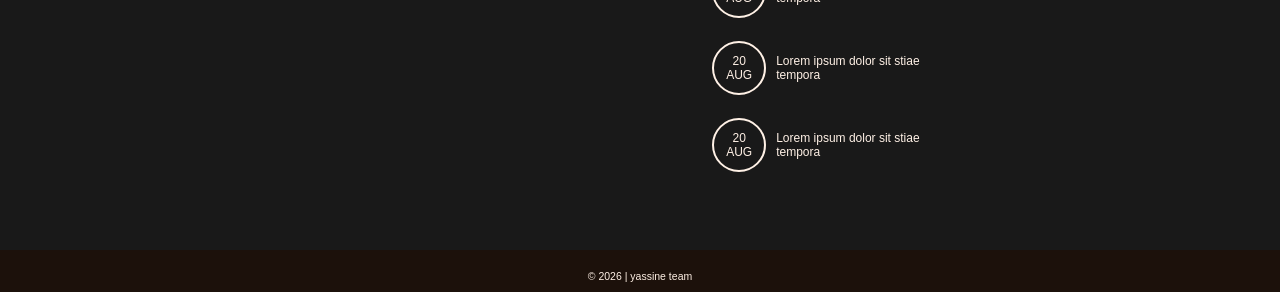
==== commit 4c58a25f: "Refonte entiere et trie images / index.html / page1.html" ====
--- a/index.html
+++ b/index.html
@@ -1,258 +1,266 @@
-<!DOCTYPE html>
-<html>
-<head lang="fr">
-    <meta charset="UTF-8">
-    <meta http-equiv="X-UA-Compatible" content="IE=edge">
-    <meta name="viewport" content="width=device-width, initial-scale=1.0">
-    <title>Orange</title>
-    <link rel="icon" href="orange.jpg" type="image/x-icon">
-    <link rel="stylesheet" href="style.css">
-</head>
-
-<body>
-    <section id="sec-0">
-        <header class="ana">
-            <div class="hide" id="searchBar">
-                <input type="search" name="searchBox" id="searchBox" placeholder="Type your search here..    Press [Esc] to exist">
-            </div>
-            <div class="container">  
-                <h1>
-                    <span>O</span>range
-                    <p class="you">Votre univers numérique, simplement</p>
-                </h1>
-                <div class="meme">
-                <nav class="me">
-                    <a href="index.html">Accueil</a>
-                    <a href="page1.html">Economie</a>
-                    <a href="page2.html">Innovations</a>
-                    <a href="page3.html">Impact Ecologique</a>
-                    <a href="#">Aide</a>
-                    <a href="#">Contact</a>
-                </nav>
-                </div>
-            </div>
-        </header>
-        <article>
-        <div class="container">
-            <h1> Votre opérateur Internet</h1>
-            <h2>Internet, Wi‑Fi et services numériques<br>
-            <span>Rapide, fiable et pensé pour vous</span></h2>
-            <p> Découvrez nos offres Internet, nos solutions Wi‑Fi et nos services numériques. Profitez d’une connexion adaptée à vos besoins, d’un accompagnement personnalisé et de solutions simples pour rester connecté au quotidien.</p>
-            <nav class="wahwah">
-            <a href="#">En savoir plus</a>
-            <a href="#">Voir les offres</a>
-            </nav>
-        </div>
-        </article>
-    </section>
-    <section id="sec-1">
-        <div class="container">
-            <article>
-                <h1>Bienvenue chez votre opérateur Internet</h1>
-                <h2>Nos services</h2>
-                 <p>Retrouvez des solutions adaptées à chaque usage : Internet à la maison, Wi‑Fi, accompagnement client et services numériques. Choisissez l’offre qui correspond à votre quotidien et restez connecté où que vous soyez.</p>
-                <a href="#">En savoir plus</a>
-            </article>
-            <aside><img src="aa.webp" alt="man"></aside>
-        </div>
-    </section>
-    <section id="sec-2">
-        <div class="container">
-            <h1> Pourquoi nous choisir ?</h1>
-            <P>Une connexion fiable, des offres claires et un accompagnement à chaque étape.</P>
-            <article>
-                <figure>
-                    <div><img src="cnx.png" alt=""></div>
-                    <div class="cont">
-                        <h2>Une connexion de qualité</h2>
-                        <p>We use the best materials, techniques, and processes to create structures that stand the test of time.<br><br><br><br></p>
-                    </div>
-                </figure>
-                <figure>
-                    <div><img src="öö.png" alt=""></div>
-                    <div class="cont">
-                        <h2>Toujours à vos côtés</h2>
-                        <p> We value your time and are committed to delivering projects on schedule without compromising quality.<br><br><br></p>
-                    </div>
-                </figure>
-                <figure>
-                    <div><img src="üü.png" alt=""></div>
-                    <div class="cont">
-                        <h2>Des services pour tous</h2>
-                        <p>Our team is driven by a genuine love for construction, ensuring every project is executed with precision, care, and enthusiasm.<br><br><br></p>
-                    </div>
-                </figure>
-                <figure>
-                    <div><img src="pro.png" alt=""></div>
-                    <div class="cont">
-                        <h2>Un accompagnement professionnel</h2>
-                        <p>Our team of experienced professionals is committed to delivering exceptional service, ensuring every project reflects our dedication to excellence, reliability, and customer satisfaction.</p>
-                    </div>
-                </figure>
-            </article>
-        </div>
-    </section>
-    <section id="sec-3">
-        <div class="container">
-            <h1>Nos offres</h1>
-            <div class="cont">
-                <div class="card border-0">
-                    <div>
-                        <img src="card1.jpg" class="card-img-top" alt="...">
-                        <h5 class="caption">Fibre & Internet</h5>
-                    </div>
-                    <div class="card-body px-0 pt-4">
-                        <p>Lorem ipsum dolor sit amet consectetur adipisicing elit. Harum expedita tempora quam omnis deleniti!(word break with hyphen test) jjjjjjjjjjjjjjjjjjhuyiouuioiuojjjjjjjjjjj54455555788uiyuuihjhhjhjh Consequuntur, distinctio magnam beatae dignissimos assumenda quisquam accusamus similique aut esse pariatur consectetur ab adipisci cupiditate sint maxime dolorum doloremque autem quasi nostrum nobis dicta? Sit ipsum enim sint quos quod nulla consequuntur amet voluptates. Voluptate cum facilis libero rem veritatis?</p>
-                    <a href="#">En savoir plus</a>
-                    </div>
-                </div>
-                <div class="card border-0">
-                    <div>
-                        <img src="card2.jpg" class="card-img-top" alt="...">
-                        <h5 class="caption">Wi‑Fi à la maison</h5>
-                    </div>
-                    <div class="card-body px-0 pt-4">
-                        <p>Lorem ipsum dolor sit amet consectetur adipisicing elit. Harum expedita tempora quam omnis deleniti!(word break with hyphen test) jjjjjjjjjjjjjjjjjjhuyiouuioiuojjjjjjjjjjj54455555788uiyuuihjhhjhjh Consequuntur, distinctio magnam beatae dignissimos assumenda quisquam accusamus similique aut esse pariatur consectetur ab adipisci cupiditate sint maxime dolorum doloremque autem quasi nostrum nobis dicta? Sit ipsum enim sint quos quod nulla consequuntur amet voluptates. Voluptate cum facilis libero rem veritatis?</p>
-                    <a href="#">En savoir plus</a>
-                    </div>
-                </div>
-                <div class="card border-0">
-                    <div>
-                        <img src="card3.jpg" class="card-img-top" alt="...">
-                        <h5 class="caption">Services mobiles</h5>
-                    </div>
-                    <div class="card-body px-0 pt-4">
-                        <p>Lorem ipsum dolor sit amet consectetur adipisicing elit. Harum expedita tempora quam omnis deleniti!(word break with hyphen test) jjjjjjjjjjjjjjjjjjhuyiouuioiuojjjjjjjjjjj54455555788uiyuuihjhhjhjh Consequuntur, distinctio magnam beatae dignissimos assumenda quisquam accusamus similique aut esse pariatur consectetur ab adipisci cupiditate sint maxime dolorum doloremque autem quasi nostrum nobis dicta? Sit ipsum enim sint quos quod nulla consequuntur amet voluptates. Voluptate cum facilis libero rem veritatis?</p>
-                    <a href="#">En savoir plus</a>
-                    </div>
-                </div>
-            </div>
-        </div>
-    </section>
-    <section id="sec-4">
-        <div class="container">
-            <h1>Découvrez nos solutions</h1>
-            <p>Lorem ipsum dolor sit amet consectetur adipisicing elit. Magni reiciendis accusamus autem tenetur vero, facilis omnis, ullam quis mollitia deleniti ea similique laboriosam numquam ab dignissimos! Ducimus, eveniet at. A debitis eum tenetur dolor magni.</p>
-            <div class="filter">
-                <a href="#">Show all</a>
-                <a href="#">Internet</a>
-                <a href="#">Wi‑Fi</a>
-                <a href="#">Mobile</a>
-                <a href="#">Services</a>
-            </div>
-            <div class="cont">
-                <img class="wow animated fadeIn slow" src="gallery1.jpg" alt="pic">
-                <aside>
-                    <img src="gallery3.jpg" alt="pic" class="wow animated flipInX delay-1s">
-                    <img src="gallery2.jpg" alt="pic" class="wow animated flipInX delay-1s slower">
-                    <img src="gallery4.jpg" alt="pic" class="wow animated flipInX delay-2s">
-                    <img src="gallery5.jpg" alt="pic" class="wow animated flipInX delay-2s slower">
-                </aside>    
-            </div>
-        </div>
-    </section>
-    <section id="sec-5">
-        <div class="container">
-            <h1>Ils nous font confiance</h1>
-            <p>Lorem ipsum dolor sit amet consectetur adipisicing elit. Magni reiciendis accusamus autem tenetur vero, facilis omnis, ullam quis mollitia deleniti ea similique laboriosam numquam ab dignissimos! Ducimus, eveniet at. A debitis eum tenetur dolor magni.</p>
-            <div class="cont">
-                <article class="quoteblock">
-                    <div class="quotetxt arrow">
-                        <p><img src="blockquote1.png" alt="quote mark"></p>
-                        <p>Lorem, ipsum dolor sit amet consectetur adipisicing elit. Eius ipsum id inventore facilis laboriosam est possimus explicabo quis ipsa, perferendis nam ratiendus neque earum iure maxime non soluta voluptates deleniti provident! Commodi, eveniet?</p>
-                    </div>
-                    <figure>
-                        <img class="customer" src="cust1.png" alt="customer1">
-                        <figcaption>John smith</figcaption>
-                    </figure>
-                </article>
-                <article class="quoteblock">
-                    <div class="quotetxt arrow">
-                        <p><img src="blockquote1.png" alt="quote mark"></p>
-                        <p>Lorem, ipsum dolor sit amet consectetur adipisicing elit. Eius ipsum id inventore facilis laboriosam est possimus explicabo quis ipsa, perferendis nam ratiendus neque earum iure maxime non soluta voluptates deleniti provident! Commodi, eveniet?</p>
-                    </div>
-                    <figure>
-                        <img class="customer" src="cust1.png" alt="customer1">
-                        <figcaption>John smith</figcaption>
-                    </figure>
-                </article>
-                <article class="quoteblock">
-                    <div class="quotetxt arrow">
-                        <p><img src="blockquote2.png" alt="quote mark"></p>
-                        <p>Lorem, ipsum dolor sit amet consectetur adipisicing elit. Eius ipsum id inventore facilis laboriosam est possimus explicabo quis ipsa, perferendis nam ratiendus neque earum iure maxime non soluta voluptates deleniti provident! Commodi, eveniet?</p>
-                    </div>
-                    <figure>
-                        <img class="customer" src="cust1.png" alt="customer1">
-                        <figcaption>John smith</figcaption>
-                    </figure>
-                </article>
-            </div>
-        </div>
-        <div class="contactUs">
-            <div class="container">
-                <aside>
-                    <h1>Une question ?</h1>
-                    <h2>Notre équipe est là pour vous aider !</h2>
-                </aside>
-                <form id="form" action="/" method="">
-                    <input type="text" name="name" id="" placeholder="Nom" required>
-                    <input type="email" name="email" id="email" placeholder="E-mail" required>
-                    <input type="text" name="message" id="" placeholder="Votre message" required>
-                    <input type="Envoyer" value="Envoyer" id="Envoyer">
-                    <p id="msg"></p>
-                </form>
-            </div>
-        </div>
-    </section>
-    <section id="sec-6">
-        <div class="container">
-            <div class="about">
-                <h1>À propos</h1>
-                <h2>
-                    INTERNET & SERVICES 
-                    <p>Lorem ipsum dolor sit amit.</p>
-                </h2>
-                <p>Lorem ipsum, dolor sit amet consectetur adipisicing elit. Delectus eius nisi repudiandae ipsam pariatur, quos perspiciatis eaque officia rerum odio modi sed fugiat mollitia? Rerum, architecto obcaecati!</p>
-                <a href="#"><i class="fab fa-facebook-f"></i></a>
-                <a href="#"><i class="fab fa-twitter"></i></i></a>
-                <a href="#"><i class="fab fa-linkedin-in"></i></a>  
-                <a href="#"><i class="fab fa-google-plus-g"></i></a>
-                <a href="#"><i class="fab fa-youtube-square"></i></a>
-            </div>
-            <div class="links">
-                <h1>Liens utiles</h1>
-                <a href="#">Nos offres</a>
-                <a href="#">À propos de nous</a>
-                <a href="#">Assistance</a>
-                <a href="#">Centre d’aide</a>
-                <a href="#">Nous contacter</a>
-                <a href="#">Politique de confidentialité</a>
-                <a href="#">Conditions générales</a>
-                <a href="#">Plan du site</a>
-            </div>
-            <div class="posts">
-                <h1>Actualités</h1>
-                <a href="#"><span>20<br>AUG</span>Lorem ipsum dolor sit stiae tempora</a>
-                <a href="#"><span>20<br>AUG</span>Lorem ipsum dolor sit stiae tempora</a>
-                <a href="#"><span>20<br>AUG</span>Lorem ipsum dolor sit stiae tempora</a>
-                <a href="#"><span>20<br>AUG</span>Lorem ipsum dolor sit stiae tempora</a>
-                <a href="#"><span>20<br>AUG</span>Lorem ipsum dolor sit stiae tempora</a>
-            </div>
-            <div class="contact">
-                <h1>Contact</h1>
-                <p>Belfort, France</p>
-                <p>contact@exemple.fr</p>
-                <p>+33 0 00 00 00 00<br>+33 0 00 00 00 00</p>
-
-            </div>
-        </div>
-    </section>
-    <section id="sec-7">
-        <div class="container">
-            <p>© 2026 | yassine team</p>
-        </div>
-    </section>
-
-    
-</body>
-</html>
+<!DOCTYPE html>
+<html>
+<head lang="fr">
+    <meta charset="UTF-8">
+    <meta http-equiv="X-UA-Compatible" content="IE=edge">
+    <meta name="viewport" content="width=device-width, initial-scale=1.0">
+    <title>Orange</title>
+    <link rel="icon" href="/images/logo/orange.jpg" type="image/x-icon">
+    <link rel="stylesheet" href="style.css">
+</head>
+
+<body>
+    <section id="sec-0">
+            <header class="ana">
+                <div class="hide" id="searchBar">
+                    <input
+                        type="search"
+                        name="searchBox"
+                        id="searchBox"
+                        placeholder="Type your search here.. Press [Esc] to exist"
+                    />
+                </div>
+                <div class="container">
+                    <a class="orange-logo-link" href="index.html" aria-label="Retour à l'accueil">
+                        <img class="orange-logo" src="images/logo/orange.jpg" alt="Logo Orange" />
+                    </a>
+                    <h1>
+                        <span>Orange</span>
+                        <p class="you">Votre univers numérique, simplement</p>
+                    </h1>
+                    <div class="meme">
+                        <nav class="me">
+                            <a href="index.html">Accueil</a>
+                            <a href="page1.html">Economie</a>
+                            <a href="page2.html">Innovations</a>
+                            <a href="page3.html">Impact Ecologie</a>
+                            <a href="#">Aide</a>
+                            <a href="#">Contact</a>
+                        </nav>
+                    </div>
+                </div>
+            </header>
+        <article>
+        <div class="container">
+            <h1> Votre opérateur Internet</h1>
+            <h2>Internet, Wi‑Fi et services numériques<br>
+            <span>Rapide, fiable et pensé pour vous</span></h2>
+            <p> Découvrez nos offres Internet, nos solutions Wi‑Fi et nos services numériques. Profitez d’une connexion adaptée à vos besoins, d’un accompagnement personnalisé et de solutions simples pour rester connecté au quotidien.</p>
+            <nav class="wahwah">
+            <a href="#">En savoir plus</a>
+            <a href="#">Voir les offres</a>
+            </nav>
+        </div>
+        </article>
+    </section>
+    <section id="sec-1">
+        <div class="container">
+            <article>
+                <h1>Bienvenue chez votre opérateur Internet</h1>
+                <h2>Nos services</h2>
+                 <p>Retrouvez des solutions adaptées à chaque usage : Internet à la maison, Wi‑Fi, accompagnement client et services numériques. Choisissez l’offre qui correspond à votre quotidien et restez connecté où que vous soyez.</p>
+                <a href="#">En savoir plus</a>
+            </article>
+            <aside><img src="images/icon/aa.webp" alt="man"></aside>
+        </div>
+    </section>
+    <section id="sec-2">
+        <div class="container">
+            <h1> Pourquoi nous choisir ?</h1>
+            <P>Une connexion fiable, des offres claires et un accompagnement à chaque étape.</P>
+            <article>
+                <figure>
+                    <div><img src="images/icon/cnx.png" alt=""></div>
+                    <div class="cont">
+                        <h2>Une connexion de qualité</h2>
+                        <p>We use the best materials, techniques, and processes to create structures that stand the test of time.<br><br><br><br></p>
+                    </div>
+                </figure>
+                <figure>
+                    <div><img src="images/icon/öö.png" alt=""></div>
+                    <div class="cont">
+                        <h2>Toujours à vos côtés</h2>
+                        <p> We value your time and are committed to delivering projects on schedule without compromising quality.<br><br><br></p>
+                    </div>
+                </figure>
+                <figure>
+                    <div><img src="images/icon/üü.png" alt=""></div>
+                    <div class="cont">
+                        <h2>Des services pour tous</h2>
+                        <p>Our team is driven by a genuine love for construction, ensuring every project is executed with precision, care, and enthusiasm.<br><br><br></p>
+                    </div>
+                </figure>
+                <figure>
+                    <div><img src="images/icon/pro.png" alt=""></div>
+                    <div class="cont">
+                        <h2>Un accompagnement professionnel</h2>
+                        <p>Our team of experienced professionals is committed to delivering exceptional service, ensuring every project reflects our dedication to excellence, reliability, and customer satisfaction.</p>
+                    </div>
+                </figure>
+            </article>
+        </div>
+    </section>
+    <section id="sec-3">
+        <div class="container">
+            <h1>Nos offres</h1>
+            <div class="cont">
+                <div class="card border-0">
+                    <div>
+                        <img src="images/icon/card1.jpg" class="card-img-top" alt="...">
+                        <h5 class="caption">Fibre & Internet</h5>
+                    </div>
+                    <div class="card-body px-0 pt-4">
+                        <p>Lorem ipsum dolor sit amet consectetur adipisicing elit. Harum expedita tempora quam omnis deleniti!(word break with hyphen test) jjjjjjjjjjjjjjjjjjhuyiouuioiuojjjjjjjjjjj54455555788uiyuuihjhhjhjh Consequuntur, distinctio magnam beatae dignissimos assumenda quisquam accusamus similique aut esse pariatur consectetur ab adipisci cupiditate sint maxime dolorum doloremque autem quasi nostrum nobis dicta? Sit ipsum enim sint quos quod nulla consequuntur amet voluptates. Voluptate cum facilis libero rem veritatis?</p>
+                    <a href="#">En savoir plus</a>
+                    </div>
+                </div>
+                <div class="card border-0">
+                    <div>
+                        <img src="images/icon/card2.png" class="card-img-top" alt="...">
+                        <h5 class="caption">Wi‑Fi à la maison</h5>
+                    </div>
+                    <div class="card-body px-0 pt-4">
+                        <p>Lorem ipsum dolor sit amet consectetur adipisicing elit. Harum expedita tempora quam omnis deleniti!(word break with hyphen test) jjjjjjjjjjjjjjjjjjhuyiouuioiuojjjjjjjjjjj54455555788uiyuuihjhhjhjh Consequuntur, distinctio magnam beatae dignissimos assumenda quisquam accusamus similique aut esse pariatur consectetur ab adipisci cupiditate sint maxime dolorum doloremque autem quasi nostrum nobis dicta? Sit ipsum enim sint quos quod nulla consequuntur amet voluptates. Voluptate cum facilis libero rem veritatis?</p>
+                    <a href="#">En savoir plus</a>
+                    </div>
+                </div>
+                <div class="card border-0">
+                    <div>
+                        <img src="images/icon/card3.jpg" class="card-img-top" alt="...">
+                        <h5 class="caption">Services mobiles</h5>
+                    </div>
+                    <div class="card-body px-0 pt-4">
+                        <p>Lorem ipsum dolor sit amet consectetur adipisicing elit. Harum expedita tempora quam omnis deleniti!(word break with hyphen test) jjjjjjjjjjjjjjjjjjhuyiouuioiuojjjjjjjjjjj54455555788uiyuuihjhhjhjh Consequuntur, distinctio magnam beatae dignissimos assumenda quisquam accusamus similique aut esse pariatur consectetur ab adipisci cupiditate sint maxime dolorum doloremque autem quasi nostrum nobis dicta? Sit ipsum enim sint quos quod nulla consequuntur amet voluptates. Voluptate cum facilis libero rem veritatis?</p>
+                    <a href="#">En savoir plus</a>
+                    </div>
+                </div>
+            </div>
+        </div>
+    </section>
+    <section id="sec-4">
+        <div class="container">
+            <h1>Découvrez nos solutions</h1>
+            <p>Lorem ipsum dolor sit amet consectetur adipisicing elit. Magni reiciendis accusamus autem tenetur vero, facilis omnis, ullam quis mollitia deleniti ea similique laboriosam numquam ab dignissimos! Ducimus, eveniet at. A debitis eum tenetur dolor magni.</p>
+            <div class="filter">
+                <a href="#">Show all</a>
+                <a href="#">Internet</a>
+                <a href="#">Wi‑Fi</a>
+                <a href="#">Mobile</a>
+                <a href="#">Services</a>
+            </div>
+            <div class="cont">
+                <img class="wow animated fadeIn slow" src="/sae/incon/gallery1.jpg" alt="pic">
+                <aside>
+                    <img src="/sae/incon/gallery3.jpg" alt="pic" class="wow animated flipInX delay-1s">
+                    <img src="/sae/incon/gallery2.jpg" alt="pic" class="wow animated flipInX delay-1s slower">
+                    <img src="/sae/incon/gallery4.jpg" alt="pic" class="wow animated flipInX delay-2s">
+                    <img src="/sae/incon/gallery5.jpg" alt="pic" class="wow animated flipInX delay-2s slower">
+                </aside>    
+            </div>
+        </div>
+    </section>
+    <section id="sec-5">
+        <div class="container">
+            <h1>Ils nous font confiance</h1>
+            <p>Lorem ipsum dolor sit amet consectetur adipisicing elit. Magni reiciendis accusamus autem tenetur vero, facilis omnis, ullam quis mollitia deleniti ea similique laboriosam numquam ab dignissimos! Ducimus, eveniet at. A debitis eum tenetur dolor magni.</p>
+            <div class="cont">
+                <article class="quoteblock">
+                    <div class="quotetxt arrow">
+                        <p><img src="/sae/incon/blockquote1.png" alt="quote mark"></p>
+                        <p>Lorem, ipsum dolor sit amet consectetur adipisicing elit. Eius ipsum id inventore facilis laboriosam est possimus explicabo quis ipsa, perferendis nam ratiendus neque earum iure maxime non soluta voluptates deleniti provident! Commodi, eveniet?</p>
+                    </div>
+                    <figure>
+                        <img class="customer" src="/sae/incon/cust1.png" alt="customer1">
+                        <figcaption>John smith</figcaption>
+                    </figure>
+                </article>
+                <article class="quoteblock">
+                    <div class="quotetxt arrow">
+                        <p><img src="/sae/incon/blockquote1.png" alt="quote mark"></p>
+                        <p>Lorem, ipsum dolor sit amet consectetur adipisicing elit. Eius ipsum id inventore facilis laboriosam est possimus explicabo quis ipsa, perferendis nam ratiendus neque earum iure maxime non soluta voluptates deleniti provident! Commodi, eveniet?</p>
+                    </div>
+                    <figure>
+                        <img class="customer" src="/sae/incon/cust1.png" alt="customer1">
+                        <figcaption>John smith</figcaption>
+                    </figure>
+                </article>
+                <article class="quoteblock">
+                    <div class="quotetxt arrow">
+                        <p><img src="/sae/incon/blockquote2.png" alt="quote mark"></p>
+                        <p>Lorem, ipsum dolor sit amet consectetur adipisicing elit. Eius ipsum id inventore facilis laboriosam est possimus explicabo quis ipsa, perferendis nam ratiendus neque earum iure maxime non soluta voluptates deleniti provident! Commodi, eveniet?</p>
+                    </div>
+                    <figure>
+                        <img class="customer" src="/sae/incon/cust1.png" alt="customer1">
+                        <figcaption>John smith</figcaption>
+                    </figure>
+                </article>
+            </div>
+        </div>
+        <div class="contactUs">
+            <div class="container">
+                <aside>
+                    <h1>Une question ?</h1>
+                    <h2>Notre équipe est là pour vous aider !</h2>
+                </aside>
+                <form id="form" action="/" method="">
+                    <input type="text" name="name" id="" placeholder="Nom" required>
+                    <input type="email" name="email" id="email" placeholder="E-mail" required>
+                    <input type="text" name="message" id="" placeholder="Votre message" required>
+                    <input type="Envoyer" value="Envoyer" id="Envoyer">
+                    <p id="msg"></p>
+                </form>
+            </div>
+        </div>
+    </section>
+    <section id="sec-6">
+        <div class="container">
+            <div class="about">
+                <h1>À propos</h1>
+                <h2>
+                    INTERNET & SERVICES 
+                    <p>Lorem ipsum dolor sit amit.</p>
+                </h2>
+                <p>Lorem ipsum, dolor sit amet consectetur adipisicing elit. Delectus eius nisi repudiandae ipsam pariatur, quos perspiciatis eaque officia rerum odio modi sed fugiat mollitia? Rerum, architecto obcaecati!</p>
+                <a href="#"><i class="fab fa-facebook-f"></i></a>
+                <a href="#"><i class="fab fa-twitter"></i></i></a>
+                <a href="#"><i class="fab fa-linkedin-in"></i></a>  
+                <a href="#"><i class="fab fa-google-plus-g"></i></a>
+                <a href="#"><i class="fab fa-youtube-square"></i></a>
+            </div>
+            <div class="links">
+                <h1>Liens utiles</h1>
+                <a href="#">Nos offres</a>
+                <a href="#">À propos de nous</a>
+                <a href="#">Assistance</a>
+                <a href="#">Centre d’aide</a>
+                <a href="#">Nous contacter</a>
+                <a href="#">Politique de confidentialité</a>
+                <a href="#">Conditions générales</a>
+                <a href="#">Plan du site</a>
+            </div>
+            <div class="posts">
+                <h1>Actualités</h1>
+                <a href="#"><span>20<br>AUG</span>Lorem ipsum dolor sit stiae tempora</a>
+                <a href="#"><span>20<br>AUG</span>Lorem ipsum dolor sit stiae tempora</a>
+                <a href="#"><span>20<br>AUG</span>Lorem ipsum dolor sit stiae tempora</a>
+                <a href="#"><span>20<br>AUG</span>Lorem ipsum dolor sit stiae tempora</a>
+                <a href="#"><span>20<br>AUG</span>Lorem ipsum dolor sit stiae tempora</a>
+            </div>
+            <div class="contact">
+                <h1>Contact</h1>
+                <p>Belfort, France</p>
+                <p>contact@exemple.fr</p>
+                <p>+33 0 00 00 00 00<br>+33 0 00 00 00 00</p>
+
+            </div>
+        </div>
+    </section>
+    <section id="sec-7">
+        <div class="container">
+            <p>© 2026 | yassine team</p>
+        </div>
+    </section>
+
+    
+</body>
+</html>
--- a/style.css
+++ b/style.css
@@ -1,1041 +1,1108 @@
-    *{
-    margin: 0px;
-    padding: 0px;
-    box-sizing: border-box;
-    outline-style: none;
-}
-
-html {
-    font-size: 12px;
-    color: #000;
-    font-family:'Segoe UI', Tahoma, Geneva, Verdana, sans-serif;
-}
-
-:root{
-    --txtaccent: #fff7f2;
-    --txtaccent1: #ffd0a5;
-    --textaccent2: #f7a35d;
-    --textaccent3: #3d240e;
-    --txtaccent4: #f97316;
-    --txtaccent5: #fff1e6;
-    --haccent: #f97316;
-    --haccent_withOpacity: rgba(249, 115, 22, 0.72);
-    --haccent2: #fffaf5;
-    --bgaccent: #1c110b;
-    --bgaccent_withOpacity: rgba(28, 17, 11, 0.96);
-}
-.container{
-    width: 95%;
-    margin: 0px auto;
-    padding: 0px;
-}
-/* SECTION ZERO = LANDING VIEW */
-#sec-0{
-    background: linear-gradient(rgba(248, 127, 15, 0.6),rgba(0,0,0,0.6)), url(oo.jpg) no-repeat top center/cover;
-}
-#sec-0 header.top {
-    background-color: var(--haccent);
-    font-size: 0.85rem;
-    color: var(--txtaccent4);
-    padding-top: 6px;
-}
-#sec-0 header.top .container {
-    display: flex;
-    flex-wrap: wrap;
-    justify-content: space-evenly;
-}
-#sec-0 header.top p {
-    display: flex;
-    width: 45%;
-    justify-content: flex-start;
-    align-items: center;
-    margin-bottom: 0px;
-}
-#sec-0 header.top p:nth-of-type(2) {
-    justify-content: flex-end;
-}
-#sec-0 .top p::before{
-    font-family: fontAwesome;
-    display: inline-flex;
-    width: 2em;
-    justify-content: center;
-    font-size: 1.2em;
-}
-#sec-0 .top p:first-of-type::before{
-    content: "\f3cd";
-}
-#sec-0 .top p:nth-of-type(2)::before{
-    content: "\f0e0";
-}
-#sec-0 .top p:last-of-type::before{
-    content: "\f017";
-}
-#sec-0 .top .social {
-    display: flex;
-    width: 45%;
-    justify-content: flex-end;
-    gap: 5px;
-}
-#sec-0 .top .social a{
-    font-size: 1.2rem;
-    display: inline-block;
-    padding: 5px 0px 5px 5px;
-    color: inherit;
-    text-decoration: none;
-    transition: transform 0.3s ease-in-out;
-}
-#sec-0 .top .social a:hover{
-    transform: scale(1.15);
-    border-radius: 50px;
-}
-#sec-0 .top .social a img{
-    height: 1.2em;
-    margin-top: -5px;
-}
-#sec-0 header:last-of-type{
-    position: relative;
-    display: flex;
-}
-#sec-0 header:last-of-type .container{
-    display: flex;
-    flex-direction: row;
-    justify-content: space-between;
-    align-items: center;
-    padding: 0.65rem 0px;
-    position: relative;
-}
-#sec-0 header:last-of-type h1{
-    font-size: 1.5rem;
-    font-style: italic;
-    font-weight: bold;
-    color: var(--haccent);
-    padding: 0px;
-    margin: 0px;
-    animation-name: yassine;
-    animation-duration: 30s;
-    animation-delay: 3s;
-    animation-iteration-count: infinite;
-}
-#sec-0 header:last-of-type h1>span{
-    color: var(--txtaccent);
-}
-#sec-0 header:last-of-type h1 p{
-    font-size: 0.85rem;
-    font-style: normal;
-    color: var(--textaccent2);
-    margin: 0px;
-}
-#sec-0 header label{
-    color: var(--haccent);
-    font-size: 2rem;
-}
-#sec-0 header nav a {
-    display: block;
-    text-decoration: none;
-    color: white;
-    text-align: center;
-    padding: 10px;
-    
-    animation-name: khadija;
-    animation-duration: 30s;
-    animation-delay: 3s;
-    animation-iteration-count: infinite;
-}
-#sec-0 header nav a:hover{
-    background-color: #73757E;
-    transition: background-color 1.5s ease;
-    text-decoration: underline;
-    color: white;
-    border-radius: 20px;
-    border-top: 3px solid black;
-    border-bottom: 1px solid cyan; 
-    transition:all 10s ease;
-}
-.wahwah a :hover{
-    box-shadow:0px 1px 5px #FFCB0F;
-}
-.show{
-    display: flex;
-}
-.hide{
-    display: none;
-}
-img {
-    filter: sepia(0.45) saturate(1.7) hue-rotate(-25deg) brightness(1.05) contrast(1.08);
-}
-
-#sec-0 header input {
-    display: none;
-}
-#sec-0 input + nav {
-    display: none;
-    width: 100%;
-}
-#sec-0 input:checked + nav {
-    display: block;
-}
-#sec-0 article{
-    display: flex;
-    align-items: center;
-    text-align: center;
-    padding: 3rem 0px;
-}
-#sec-0 article h1{
-    font-weight: normal;
-    font-size: 1.25rem;
-    color: var(--txtaccent);
-    margin-bottom: 10px;
-}
-#sec-0 article h2{
-    text-transform: uppercase;
-    font-size: 1.85rem;
-    color: var(--txtaccent);
-    line-height: 1em;
-    margin-bottom: 15px;
-    font-weight: 700;
-}
-#sec-0 article h2 span{
-    color: var(--haccent);
-}
-#sec-0 article p{
-    color: var(--txtaccent);
-    margin-bottom: 3rem;
-    padding-left: 4rem;
-    padding-right: 4rem;
-}
-#sec-0 article a{
-    color: var(--haccent2);
-    background-color: var(--txtaccent4);
-    display: inline-block;
-    padding: 8px 15px;
-    margin-left: 5px;
-    border: solid 1px var(--haccent2);
-    text-decoration: none;
-    text-transform: uppercase;
-    font-weight: bold;
-}
-#sec-0 article a:hover{
-    background-color: var(--haccent2);
-    color: var(--txtaccent);
-}
-/* SECTION ONE */
-#sec-1 {
-    background-color: var(--txtaccent);
-}
-#sec-1 article{
-    padding-top: 20px;
-    text-align: center;
-}
-#sec-1 article h1{
-    font-size: 1.85rem;
-    color: var(--haccent);
-    font-weight: 700;
-    text-transform: uppercase;
-}
-#sec-1 article h2{
-    font-size: 1.1rem;
-    font-weight: 700;
-    color: var(--textaccent3);
-}
-#sec-1 article p{
-    font-size: 0.85rem;
-    text-align: justify;
-    margin: 1.3rem 0px 1.1rem;
-}
-#sec-1 article a{
-    color: var(--txtaccent);
-    background-color: var(--haccent);
-    text-transform: uppercase;
-    text-decoration: none;
-    padding: 6px 10px;
-    border-radius: 5px;
-    display: inline-block;
-    width: fit-content;
-}
-#sec-1 aside {
-    width: 95%;
-    margin: 25px auto 0px;
-}
-#sec-1 aside img{
-    max-width: 100%;
-}
-
-#sec-2{
-    background: linear-gradient(rgba(0,0,0,0.6),rgba(0,0,0,0.6)), url(oo.webp) no-repeat center center/cover;
-    text-align: center;
-    padding: 3rem 0px 1.8rem;
-}
-#sec-2 .container>h1{
-    color: var(--haccent);
-    text-transform: uppercase;
-    font-size: 2rem;
-    margin-bottom: 10px;
-    font-weight: 700;
-}
-#sec-2 .container>p {
-    color: var(--txtaccent);
-    margin-bottom: 30px;
-}
-#sec-2 article{
-    display: flex;
-    justify-content: center;
-    flex-wrap: wrap;
-}
-#sec-2 article figure{
-    text-align: center;
-    max-width: 63%;
-    margin-top: 40px;
-}
-#sec-2 article .cont{
-    background: linear-gradient(rgba(0,0,0,0.3),rgba(0,0,0,0.3));
-    border-radius: 10px;
-    padding: 95px 10px 20px;
-    text-align: center;
-    margin-top: -75px;
-}
-#sec-2 article figure div:first-of-type{
-    width: 10em;
-    height: 10em;
-    background-color: var(--haccent2);
-    border-radius: 50%;
-    display: flex;
-    justify-content: center;
-    align-items: center;
-    margin: 0px auto;
-    position: relative;
-    z-index: 1;
-}
-#sec-2 article figure img{
-    max-width: 55%;
-}
-#sec-2 article figure h2{
-font-size: 1.2rem;
-text-transform: uppercase;
-font-weight: 700;
-margin-bottom: 10px;
-color: var(--haccent2);
-}
-#sec-2 article figure p{
-color: var(--txtaccent);
-font-size: 0.88rem;
-text-shadow:1px 1px #73757E;
-}
-
-#sec-3{
-    background-color: var(--txtaccent);
-    padding-top: 30px;
-    padding-bottom: 30px;
-}
-#sec-3 h1{
-    text-transform: uppercase;
-    font-size: 1.7rem;
-    margin-bottom: 30px;
-    text-align: center;
-    color: var(--bgaccent);
-    font-weight: 900;
-}
-#sec-3 .cont{
-    display: flex;
-    flex-wrap: wrap;
-    justify-content: space-between;
-    flex-direction: column;
-    align-content: space-around;
-}
-#sec-3 .card{
-    width: 90%;
-    margin-bottom: 30px;
-}
-#sec-3 .card p{
-    text-align: justify;
-    word-break: break-all;
-    -ms-hyphens: auto;
-    -webkit-hyphens: auto;
-    -moz-hyphens: auto;
-    hyphens: auto;
-}
-#sec-3 .card>div{
-    position: relative;
-}
-#sec-3 .caption{
-    width: 100%;
-    text-align: center;
-    margin: 0px;
-    color: var(--txtaccent);
-    background-color: rgba(0,0,0,0.65);
-    padding: 8px 15px 15px;
-    position: absolute;
-    bottom: 0px;
-    font-size: 1.5rem;
-    font-weight: 400;
-}
-#sec-3 a{
-    color: var(--txtaccent);
-    background-color: var(--haccent);
-    text-transform: uppercase;
-    text-decoration: none;
-    padding: 6px 15px;
-    border-radius: 5px;
-    display: inline-block;
-}
-/* SECTION 4 */
-#sec-4{
-    background: linear-gradient(rgba(78, 76, 70, 0.8),rgba(78, 76, 70, 0.8)), url(../Images/bg2.jpg) no-repeat center center/cover;
-    text-align: center;
-    padding-top: 2rem;
-    padding-bottom: 4rem;
-}
-#sec-4 h1{
-    text-transform: uppercase;
-    font-size: 1.7rem;
-    margin-bottom: 1.6rem;
-    color: var(--txtaccent);
-    font-weight: 800;
-}
-#sec-4 p{
-    color: var(--txtaccent);
-    font-size: 0.9rem;
-    padding: 0px 6rem;
-    margin-bottom: 2rem;
-}
-#sec-4 .filter{
-    margin-bottom: 2rem;
-    padding: 0px 6rem;
-}
-#sec-4 .filter a{
-    display: inline-block;
-    padding: 3px 20px 5px;
-    border-radius: 15px;
-    color: var(--txtaccent);
-    text-decoration: none;
-    text-transform: uppercase;
-    transition: background-color 0.65s ease;
-    font-size: 0.85rem;
-}
-#sec-4 .filter a:hover{
-    background-color: var(--haccent);
-    color: var(--txtaccent);
-}
-#sec-4 .cont{
-    width: 90%;
-    margin: 0px auto;
-}
-#sec-4 .cont>img{
-    width: 100%;
-    display: block;
-    margin: 0px auto 20px;
-}
-#sec-4 aside{
-    display: flex;
-    flex-flow: row wrap;
-    justify-content: space-between;
-}
-#sec-4 aside img{
-    margin-bottom: 10px;
-    width: 48%;
-}
-/* SECTION 5 */
-#sec-5{
-    background: url(../Images/bg3.jpg) no-repeat center center/cover;
-    text-align: center;
-    padding-top: 2rem;
-    font-size: 0.9rem;
-}
-#sec-5 h1{
-    text-transform: uppercase;
-    font-size: 1.7rem;
-    margin-bottom: 1.6rem;
-    color: var(--txtaccent4);
-    font-weight: 800;
-}
-#sec-5 h1+p{
-    color: var(--txtaccent4);
-    padding: 0px 2rem;
-    margin-bottom: 4rem;
-}
-#sec-5 .cont{
-    display: flex;
-    flex-flow: wrap;
-    justify-content: center;
-    gap: 5vh;
-}
-#sec-5 article{
-    width: 70%;
-}
-#sec-5 .quotetxt{
-    display: flex;
-    align-items: stretch;
-    padding: 1.8em 1.7em 2em 1em;
-    background-color: var(--txtaccent5);
-    text-align: justify;
-    word-break: break-all;    
-    position: relative;
-}
-#sec-5 .quotetxt p:first-child{
-    padding-right: 0.7em;
-}
-#sec-5 .quotetxt p:first-child img{
-    min-width: 100%;
-}
-#sec-5 .quotetxt p:last-child{
-    padding-top: 3px;
-}
-#sec-5 .arrow:after {
-    content: '';
-    position: absolute;
-    border: 15px solid transparent;
-    border-top-color: var(--txtaccent5);
-    left: calc(50% - 15px);
-    top: 100%;
-}
-#sec-5 figure{
-    margin-top: 1.85rem;
-}
-#sec-5 .customer{
-    display: block;
-    margin: 0px auto;
-    border-radius: 50%;
-}
-#sec-5 figcaption{
-    text-transform: uppercase;
-    font-weight: 600;
-    text-shadow:1px 1px #73757E;
-}
-#sec-5 article:nth-of-type(2) div.quotetxt{
-    color: var(--txtaccent);background-color: var(--haccent);
-}
-#sec-5 article:nth-of-type(2) .arrow:after{
-    border-top-color: var(--haccent);
-}
-#sec-5 .contactUs{
-    padding-top: 1.5rem;
-    background-color: var(--haccent_withOpacity);
-    border-bottom: solid 2rem var(--textaccent3);
-}
-#sec-5 .contactUs h1{
-    color: var(--textaccent3);
-    text-transform: uppercase;
-    font-size: 1.52rem;
-    font-weight: 800;
-    margin: 0px;
-}
-#sec-5 .contactUs h2{
-    font-size: 2rem;
-    font-weight: normal;
-    text-transform: uppercase;
-    margin: 0px;
-}
-#sec-5 .contactUs form{
-    padding: 10px 0px 1.7rem;
-    position: relative;
-}
-#sec-5 .contactUs form input{
-    padding: 6px 15px;
-    margin: 0px 5px 10px 0px;
-    border-radius: 6px;
-    border-style: none;
-    color: var(--textaccent3);
-}
-#sec-5 .contactUs form input[type=submit]{
-    padding: 6px 20px;
-    text-transform: uppercase;
-    font-weight: 600;
-    background-color: var(--textaccent3);
-    color: var(--txtaccent5);
-}
-#sec-5 .contactUs form input:focus{
-    box-shadow: inset 0px 0px 10px var(--txtaccent1);
-}
-#sec-5 .contactUs form input[type=submit]:hover{
-    box-shadow: inset 0px 0px 10px var(--txtaccent1);
-}
-#sec-5 .contactUs form input+p{
-    width: 100%;
-    margin: 0px auto;
-    color:#ff0000;
-    font-style: italic;
-    font-size: 0.8rem;
-    line-height: 1.1em;
-    padding: 0px 6px;
-    position: absolute;
-    bottom: 2px;
-}
-.invalid{
-    box-shadow: inset 0px 0px 10px #e67a7a;
-}
-/* SECTION SIX */
-#sec-6{
-    background: linear-gradient(rgba(0, 0, 0,0.9),rgba(0, 0, 0,0.9)), url(../Images/rascacielos-nueva-york.jpg) no-repeat center center/cover;
-    padding-top: 2rem;
-    padding-bottom: 4rem;
-    font-size: 0.8rem;
-}
-#sec-6 .container{
-    display: flex;
-    flex-flow: row wrap;
-    justify-content: space-between;
-    row-gap: 15px;
-    color: var(--txtaccent5);
-}
-#sec-6 h1{
-    font-weight: 400;
-    font-size: 1.25rem;
-    margin-bottom: 1.1rem;
-}
-#sec-6 .about h2{
-    font-size: 1.3rem;
-    font-weight: 800;
-    font-style: italic;
-    color: var(--haccent);
-    padding-bottom: 5px;
-    margin-bottom: 1rem;
-}
-#sec-6 .about h2 p{
-    color: var(--txtaccent1);
-    font-size: 0.8rem;
-    font-weight: 400;
-    margin-bottom: 0px;
-}
-#sec-6 .about>p{
-    margin-bottom: 1.5rem;
-}
-#sec-6 .about a{
-    display: inline-flex;
-    padding: 5px;
-    width: 40px;
-    height: 40px;
-    margin-right: 5px;
-    border-radius: 50%;
-    background-color: var(--haccent);
-    font-size: 1.25rem;
-    color: var(--bgaccent);
-    justify-content: center;
-    align-items: center;
-    transition: background-color ease-in;
-    margin-top: 5px;
-    text-decoration: none;
-}
-#sec-6 .about i{
-    vertical-align: baseline;
-}
-#sec-6 .about a:hover{
-    background-color: var(--txtaccent5);
-}
-#sec-6 .links a{
-    color: inherit;
-    text-decoration: none;
-    display: block;
-}
-#sec-6 .links a{
-    position: relative;
-    padding: 0.2em;
-    padding-left: 25px;
-}
-#sec-6 .links a::before{
-    content: '';
-    position: absolute;
-    border: 0.35em solid transparent;
-    border-left-color: var(--txtaccent5);
-    left: 0px;
-    top: 0.8em;
-}
-#sec-6 .links a:hover{
-    text-decoration: underline;
-}
-#sec-6 .posts a{
-    color: inherit;
-    text-decoration: none;
-    display: flex;
-    align-items: center;
-    padding: 5px;
-    border-radius: 10px;
-    margin-bottom: 1.1em;
-    transition: background-color 0.7s ease-out;
-    margin-left: -5px;
-}
-#sec-6 .posts a:hover{
-    background-color: var(--haccent_withOpacity);
-    color: var(--txtaccent);
-}
-#sec-6 .posts a span{
-    display: inline-flex;
-    width: 2.5em;
-    height: 2.5em;
-    border-radius: 50%;
-    border: solid 2px var(--txtaccent5);
-    justify-content: center;
-    align-items: center;
-    text-align: center;
-    padding: 25px;
-    margin-right: 10px;
-}
-#sec-6 .contact p{
-    margin-bottom: 15px;
-    display: flex;
-    margin-left: -1em;
-}
-#sec-6 .contact p::before{
-    font-family: fontAwesome;
-    display: inline-flex;
-    min-width: 2em;
-    justify-content: center;
-    font-size: 1.2em;
-}
-#sec-6 .contact p:first-of-type::before{
-    content: "\f3c5";
-}
-#sec-6 .contact p:nth-of-type(2)::before{
-    content: "\f0e0";
-}
-#sec-6 .contact p:last-of-type::before{
-    content: "\f3cd";
-}
-/* SECTION SEVEN */
-#sec-7 {
-    background-color: var(--bgaccent);
-    padding: 20px 0px 10px;
-    text-align: center;
-    font-size: 0.7rem;
-}
-#sec-7 p{
-    color: var(--txtaccent5);
-}
-#sec-7 p span{
-    color: var(--haccent);
-}
-.ana {
-    background-color: #1A1C27;
-    animation-name: spin;
-    animation-duration: 30s;
-    animation-delay: 3s;
-    animation-iteration-count: infinite;
-}
-.me {
-    display: flex;
-    flex-direction: row;
-    animation-name: mom;
-    animation-duration: 3s;
-    animation-delay: 0s;
-}
-.top {
-    animation-name: spin;
-    animation-duration: 30s;
-    animation-delay: 3s;
-    animation-iteration-count: infinite;
-}
-.container {
-    animation-name: yassine;
-    animation-duration: 30s;
-    animation-delay: 0s;
-    animation-iteration-count: infinite;
-}
-.container {
-    animation-name: mom;
-    animation-duration: 3s;
-    animation-iteration-count: 1;
-}
-.you {
-    animation-name: asmae;
-    animation-duration: 30s;
-    animation-delay: 3s;
-    animation-iteration-count: infinite;
-}
-
-/*MEDIA QUERRIES*/
-/*Smart phones */
-@media (min-width: 576px) {
-    html{
-        font-size: 13px;
-    }
-    .container {
-        width: 520px;
-    }
-    #sec-0 header nav a {
-        background-color: transparent;
-    }
-    .me {
-        display: flex;
-        flex-direction: row;
-    }
-    .me a :hover {
-        margin: 5px;
-        background-color: #C79E23;
-    }
-    #sec-0 input + nav {
-        background-color: var(--bgaccent_withOpacity);
-        position: absolute;
-        top: 100%;
-        right: 0%;
-        width: 35%;
-        border-bottom-left-radius: 10px;
-    }
-    #sec-0 #searchBox {
-        transform: translateY(25px);
-    }
-}
-/* Medium devices (tablets, 768px and up) */
-@media (min-width: 768px) {
-    html{
-        font-size: 14px;
-    }
-    .container {
-        width: 720px;
-    }
-    #sec-0 header.top {
-        padding-top: 0px;
-    }
-    #sec-0{
-        background-position: center center;
-    }
-    #sec-0 header.top .container {
-        justify-content: flex-start;
-    }
-    #sec-0 header.top p {
-        width: fit-content;
-        margin-right: 10px;
-    }
-    #sec-0 .top .social {
-        width: fit-content;
-        flex-grow: 1;
-    }
-    #sec-0 header label{
-        display: none;
-    }
-    #sec-0 header nav a {
-        border-style: none;
-    }
-    #sec-0 input + nav {
-        display: flex;
-        flex-wrap: nowrap;
-        justify-content: flex-end;
-        width: fit-content;
-        position: static;
-        border-radius: none;
-        font-size: 0.8rem;
-    }
-    #sec-0 input:checked + nav {
-        display: flex;
-    }
-    #sec-0 article{
-        padding: 5rem 0px;
-    }
-    #sec-0 article h1{
-        font-size: 2rem;
-    }
-    #sec-0 article h2{
-        font-size: 3.5rem;
-    }
-    #sec-0 #searchBox {
-        min-width: 35%;
-    }
-    #sec-1 .container{ 
-        display: flex;
-        flex-wrap: wrap;
-        justify-content: space-between;
-    }
-    #sec-1 article{
-        padding: 0px;
-        text-align: left;
-        width:51%;
-        display: flex;
-        flex-flow: column nowrap;
-        justify-content: center;
-    }
-    #sec-1 article p{
-        padding-right: 1rem;
-    }
-    #sec-1 aside {
-        width: 48%;
-        margin: 0px;
-        text-align: right;
-    }
-    #sec-2{
-        padding: 4rem 0px 2.5rem;
-    }
-    #sec-2 article{
-        justify-content: space-between;
-    }
-    #sec-2 article figure{
-        max-width: 40%;
-    }
-    #sec-2 article figure img{
-        max-width: 55%;
-    }
-    #sec-3 {
-        padding-top: 40px;
-        padding-bottom: 50px;
-    }
-    #sec-3 .cont{
-        flex-direction: row;
-    }
-    #sec-3 .card{
-        width: 48%;
-    }
-    #sec-3 .card:last-child{
-        margin-left: auto;
-        margin-right: auto;
-    }
-    #sec-4 .cont{
-        width: 100%;
-        margin: 0px;
-    }
-    #sec-4 aside img{
-        margin-bottom: 15px;
-        width: 48%;
-    }
-    #sec-5 h1+p{
-        padding: 0px 6rem;
-    }
-    #sec-5 .cont{
-        gap: 5vw;
-    }
-    #sec-5 article{
-        width: 43%;
-    }
-    #sec-5 .contactUs form input+p{
-        bottom: 4px;
-    }
-    #sec-6 .container{
-        justify-content: space-between;
-        row-gap: 25px;
-    }
-    #sec-6 .about{
-        width: 65%;
-    }
-    #sec-6 .links{
-        width: 20%;
-    }
-    #sec-6 .posts {
-        width: 65%;
-    }
-    #sec-6 .contact {
-        width: 20%;
-    }
-}
-/* Standard PC screens */
-@media (min-width: 1200px) {
-    html{
-        font-size: 15px;
-    }
-    .container {
-        width: 1140px;
-    }
-    #sec-0 .top .social {
-        gap: 10px ;
-    }
-    #sec-0 header:last-of-type .container{
-        padding: 0.95rem 0px;
-    }
-    #sec-0 header nav a {
-        margin-right: 10px;
-        font-size: 0.92rem;
-    }
-    #sec-0 article p{
-        padding-left: 14rem;
-        padding-right: 14rem;
-    }
-    #sec-1 article h1{
-        font-size: 2.7rem;
-    }
-    #sec-1 article h2{
-        font-size: 1.8rem;
-    }
-    #sec-2{
-        background-position: center top;
-    }
-    #sec-2 article{
-        justify-content: space-evenly;
-    }
-    #sec-2 article figure{
-        max-width: 21%;
-    }
-    #sec-3 {
-        padding-top: 70px;
-        padding-bottom: 60px;
-    }
-    #sec-3 .card{
-        width: 31%;
-    }
-    #sec-3 .card:last-child{
-        margin-left: 0px;
-        margin-right: 0px;
-    }
-    #sec-4 .cont{
-        display: flex;
-        flex-flow: row wrap;
-        justify-content: space-between;
-    }
-    #sec-4 .cont>img{
-        width: 50%;
-        margin: 0px;
-    }
-    #sec-4 aside{
-        display: flex;
-        flex-flow: row wrap;
-        justify-content: space-between;
-        width: 49%;
-        gap: 10px;
-    }
-    #sec-4 aside img{
-        width: 49%;
-        margin: 0px;
-    }
-    #sec-5{
-        background-position: right center;
-    }
-    #sec-5 .cont{
-        justify-content: space-between;
-        gap: 0px;
-        padding-bottom: 25px;
-    }
-    #sec-5 article{
-        width: 30%;
-    }
-    #sec-5 .contactUs>.container {
-        display: flex;
-        justify-content: space-between;
-    }
-    #sec-5 .contactUs aside{
-        width: 45%;
-        text-align: left;
-    }
-    #sec-5 .contactUs form {
-        width: 45%;
-        padding-top: 0px;
-        display: flex;
-        flex-wrap: wrap;
-        justify-content: space-between;
-    }
-    #sec-5 .contactUs form input {
-        margin-right: 15px;
-    }
-    #sec-5 .contactUs form input:not(input[type=submit]) {
-        flex-grow: 1;
-    }
-    #sec-5 .contactUs form input+p{
-        text-align: left;
-    }
-    #sec-6 .container{
-        justify-content: space-between;
-        row-gap: 25px;
-    }
-    #sec-6 .about{
-        width: 30%;
-    }
-    #sec-6 .links{
-        width: 15%;
-    }
-    #sec-6 .posts {
-        width: 20%;
-    }
-    #sec-6 .contact {
-        width: 18%;
-    }
-}
-@media (min-width: 1400px) {
-    html{
-        font-size: 17px;
-    }
-    .container {
-        width: 1340px;
-    }
-}
+* {
+    margin: 0px;
+    padding: 0px;
+    box-sizing: border-box;
+    outline-style: none;
+}
+
+html {
+    font-size: 12px;
+    color: #000;
+    font-family: "Segoe UI", Tahoma, Geneva, Verdana, sans-serif;
+}
+
+:root {
+    --txtaccent: #fff7f2;
+    --txtaccent1: #ffd0a5;
+    --textaccent2: #f7a35d;
+    --textaccent3: #3d240e;
+    --txtaccent4: #f97316;
+    --txtaccent5: #fff1e6;
+    --haccent: #f97316;
+    --haccent_withOpacity: rgba(249, 115, 22, 0.72);
+    --haccent2: #fffaf5;
+    --bgaccent: #1c110b;
+    --bgaccent_withOpacity: rgba(28, 17, 11, 0.96);
+}
+.container {
+    width: 95%;
+    margin: 0px auto;
+    padding: 0px;
+}
+/* SECTION ZERO = LANDING VIEW */
+#sec-0 {
+    background:
+        linear-gradient(rgba(248, 127, 15, 0.6), rgba(0, 0, 0, 0.6)),
+        url(images/orange.jpeg) no-repeat top center/cover;
+}
+#sec-0 header.top {
+    background-color: var(--haccent);
+    font-size: 0.85rem;
+    color: var(--txtaccent4);
+    padding-top: 6px;
+}
+#sec-0 header.top .container {
+    display: flex;
+    flex-wrap: wrap;
+    justify-content: space-evenly;
+}
+#sec-0 header.top p {
+    display: flex;
+    width: 45%;
+    justify-content: flex-start;
+    align-items: center;
+    margin-bottom: 0px;
+}
+#sec-0 header.top p:nth-of-type(2) {
+    justify-content: flex-end;
+}
+#sec-0 .top p::before {
+    font-family: fontAwesome;
+    display: inline-flex;
+    width: 2em;
+    justify-content: center;
+    font-size: 1.2em;
+}
+#sec-0 .top p:first-of-type::before {
+    content: "\f3cd";
+}
+#sec-0 .top p:nth-of-type(2)::before {
+    content: "\f0e0";
+}
+#sec-0 .top p:last-of-type::before {
+    content: "\f017";
+}
+#sec-0 .top .social {
+    display: flex;
+    width: 45%;
+    justify-content: flex-end;
+    gap: 5px;
+}
+#sec-0 .top .social a {
+    font-size: 1.2rem;
+    display: inline-block;
+    padding: 5px 0px 5px 5px;
+    color: inherit;
+    text-decoration: none;
+    transition: transform 0.3s ease-in-out;
+}
+#sec-0 .top .social a:hover {
+    transform: scale(1.15);
+    border-radius: 50px;
+}
+#sec-0 .top .social a img {
+    height: 1.2em;
+    margin-top: -5px;
+}
+#sec-0 header:last-of-type {
+    position: relative;
+    display: flex;
+}
+#sec-0 header:last-of-type .container {
+    display: flex;
+    flex-direction: row;
+    justify-content: space-between;
+    align-items: center;
+    padding: 0.65rem 0px;
+    position: relative;
+}
+#sec-0 header:last-of-type h1 {
+    font-size: 1.5rem;
+    font-style: italic;
+    font-weight: bold;
+    color: var(--haccent);
+    padding: 0px;
+    margin: 0px;
+    animation-name: yassine;
+    animation-duration: 30s;
+    animation-delay: 3s;
+    animation-iteration-count: infinite;
+}
+#sec-0 header:last-of-type h1 > span {
+    color: var(--txtaccent);
+}
+#sec-0 header:last-of-type h1 p {
+    font-size: 0.85rem;
+    font-style: normal;
+    color: var(--textaccent2);
+    margin: 0px;
+}
+#sec-0 header label {
+    color: var(--haccent);
+    font-size: 2rem;
+}
+#sec-0 header nav a {
+    display: block;
+    text-decoration: none;
+    color: white;
+    text-align: center;
+    padding: 10px;
+
+    animation-name: khadija;
+    animation-duration: 30s;
+    animation-delay: 3s;
+    animation-iteration-count: infinite;
+}
+#sec-0 header nav a:hover {
+    background-color: #73757e;
+    transition: background-color 1.5s ease;
+    text-decoration: underline;
+    color: white;
+    border-radius: 20px;
+    border-top: 3px solid black;
+    border-bottom: 1px solid cyan;
+    transition: all 10s ease;
+}
+.wahwah a :hover {
+    box-shadow: 0px 1px 5px #ffcb0f;
+}
+.show {
+    display: flex;
+}
+.hide {
+    display: none;
+}
+img {
+    filter: sepia(0.45) saturate(1.7) hue-rotate(-25deg) brightness(1.05) contrast(1.08);
+}
+
+#sec-0 header input {
+    display: none;
+}
+#sec-0 input + nav {
+    display: none;
+    width: 100%;
+}
+#sec-0 input:checked + nav {
+    display: block;
+}
+#sec-0 article {
+    display: flex;
+    align-items: center;
+    text-align: center;
+    padding: 3rem 0px;
+}
+#sec-0 article h1 {
+    font-weight: normal;
+    font-size: 1.25rem;
+    color: var(--txtaccent);
+    margin-bottom: 10px;
+}
+#sec-0 article h2 {
+    text-transform: uppercase;
+    font-size: 1.85rem;
+    color: var(--txtaccent);
+    line-height: 1em;
+    margin-bottom: 15px;
+    font-weight: 700;
+}
+#sec-0 article h2 span {
+    color: var(--haccent);
+}
+#sec-0 article p {
+    color: var(--txtaccent);
+    margin-bottom: 3rem;
+    padding-left: 4rem;
+    padding-right: 4rem;
+}
+#sec-0 article a {
+    color: var(--haccent2);
+    background-color: var(--txtaccent4);
+    display: inline-block;
+    padding: 8px 15px;
+    margin-left: 5px;
+    border: solid 1px var(--haccent2);
+    text-decoration: none;
+    text-transform: uppercase;
+    font-weight: bold;
+}
+#sec-0 article a:hover {
+    background-color: var(--haccent2);
+    color: var(--txtaccent);
+}
+/* SECTION ONE */
+#sec-1 {
+    background-color: var(--txtaccent);
+}
+#sec-1 article {
+    padding-top: 20px;
+    text-align: center;
+}
+#sec-1 article h1 {
+    font-size: 1.85rem;
+    color: var(--haccent);
+    font-weight: 700;
+    text-transform: uppercase;
+}
+#sec-1 article h2 {
+    font-size: 1.1rem;
+    font-weight: 700;
+    color: var(--textaccent3);
+}
+#sec-1 article p {
+    font-size: 0.85rem;
+    text-align: justify;
+    margin: 1.3rem 0px 1.1rem;
+}
+#sec-1 article a {
+    color: var(--txtaccent);
+    background-color: var(--haccent);
+    text-transform: uppercase;
+    text-decoration: none;
+    padding: 6px 10px;
+    border-radius: 5px;
+    display: inline-block;
+    width: fit-content;
+}
+#sec-1 aside {
+    width: 95%;
+    margin: 25px auto 0px;
+}
+#sec-1 aside img {
+    max-width: 100%;
+}
+
+#sec-2 {
+    background:
+        linear-gradient(rgba(0, 0, 0, 0.6), rgba(0, 0, 0, 0.6)),
+        url(imageicon/icon/aa.webp) no-repeat center center/cover;
+    text-align: center;
+    padding: 3rem 0px 1.8rem;
+}
+#sec-2 .container > h1 {
+    color: var(--haccent);
+    text-transform: uppercase;
+    font-size: 2rem;
+    margin-bottom: 10px;
+    font-weight: 700;
+}
+#sec-2 .container > p {
+    color: var(--txtaccent);
+    margin-bottom: 30px;
+}
+#sec-2 article {
+    display: flex;
+    justify-content: center;
+    flex-wrap: wrap;
+}
+#sec-2 article figure {
+    text-align: center;
+    max-width: 63%;
+    margin-top: 40px;
+}
+#sec-2 article .cont {
+    background: linear-gradient(rgba(0, 0, 0, 0.3), rgba(0, 0, 0, 0.3));
+    border-radius: 10px;
+    padding: 95px 10px 20px;
+    text-align: center;
+    margin-top: -75px;
+}
+#sec-2 article figure div:first-of-type {
+    width: 10em;
+    height: 10em;
+    background-color: var(--haccent2);
+    border-radius: 50%;
+    display: flex;
+    justify-content: center;
+    align-items: center;
+    margin: 0px auto;
+    position: relative;
+    z-index: 1;
+}
+#sec-2 article figure img {
+    max-width: 55%;
+}
+#sec-2 article figure h2 {
+    font-size: 1.2rem;
+    text-transform: uppercase;
+    font-weight: 700;
+    margin-bottom: 10px;
+    color: var(--haccent2);
+}
+#sec-2 article figure p {
+    color: var(--txtaccent);
+    font-size: 0.88rem;
+    text-shadow: 1px 1px #73757e;
+}
+
+#sec-3 {
+    background-color: var(--txtaccent);
+    padding-top: 30px;
+    padding-bottom: 30px;
+}
+#sec-3 h1 {
+    text-transform: uppercase;
+    font-size: 1.7rem;
+    margin-bottom: 30px;
+    text-align: center;
+    color: var(--bgaccent);
+    font-weight: 900;
+}
+#sec-3 .cont {
+    display: flex;
+    flex-wrap: wrap;
+    justify-content: space-between;
+    flex-direction: column;
+    align-content: space-around;
+}
+#sec-3 .card {
+    width: 90%;
+    margin-bottom: 30px;
+}
+#sec-3 .card p {
+    text-align: justify;
+    word-break: break-all;
+    -ms-hyphens: auto;
+    -webkit-hyphens: auto;
+    -moz-hyphens: auto;
+    hyphens: auto;
+}
+#sec-3 .card > div {
+    position: relative;
+}
+#sec-3 .caption {
+    width: 100%;
+    text-align: center;
+    margin: 0px;
+    color: var(--txtaccent);
+    background-color: rgba(0, 0, 0, 0.65);
+    padding: 8px 15px 15px;
+    position: absolute;
+    bottom: 0px;
+    font-size: 1.5rem;
+    font-weight: 400;
+}
+#sec-3 a {
+    color: var(--txtaccent);
+    background-color: var(--haccent);
+    text-transform: uppercase;
+    text-decoration: none;
+    padding: 6px 15px;
+    border-radius: 5px;
+    display: inline-block;
+}
+/* SECTION 4 */
+#sec-4 {
+    background:
+        linear-gradient(rgba(78, 76, 70, 0.8), rgba(78, 76, 70, 0.8)),
+        url(../Images/bg2.jpg) no-repeat center center/cover;
+    text-align: center;
+    padding-top: 2rem;
+    padding-bottom: 4rem;
+}
+#sec-4 h1 {
+    text-transform: uppercase;
+    font-size: 1.7rem;
+    margin-bottom: 1.6rem;
+    color: var(--txtaccent);
+    font-weight: 800;
+}
+#sec-4 p {
+    color: var(--txtaccent);
+    font-size: 0.9rem;
+    padding: 0px 6rem;
+    margin-bottom: 2rem;
+}
+#sec-4 .filter {
+    margin-bottom: 2rem;
+    padding: 0px 6rem;
+}
+#sec-4 .filter a {
+    display: inline-block;
+    padding: 3px 20px 5px;
+    border-radius: 15px;
+    color: var(--txtaccent);
+    text-decoration: none;
+    text-transform: uppercase;
+    transition: background-color 0.65s ease;
+    font-size: 0.85rem;
+}
+#sec-4 .filter a:hover {
+    background-color: var(--haccent);
+    color: var(--txtaccent);
+}
+#sec-4 .cont {
+    width: 90%;
+    margin: 0px auto;
+}
+#sec-4 .cont > img {
+    width: 100%;
+    display: block;
+    margin: 0px auto 20px;
+}
+#sec-4 aside {
+    display: flex;
+    flex-flow: row wrap;
+    justify-content: space-between;
+}
+#sec-4 aside img {
+    margin-bottom: 10px;
+    width: 48%;
+}
+/* SECTION 5 */
+#sec-5 {
+    background: url(../Images/bg3.jpg) no-repeat center center/cover;
+    text-align: center;
+    padding-top: 2rem;
+    font-size: 0.9rem;
+}
+#sec-5 h1 {
+    text-transform: uppercase;
+    font-size: 1.7rem;
+    margin-bottom: 1.6rem;
+    color: var(--txtaccent4);
+    font-weight: 800;
+}
+#sec-5 h1 + p {
+    color: var(--txtaccent4);
+    padding: 0px 2rem;
+    margin-bottom: 4rem;
+}
+#sec-5 .cont {
+    display: flex;
+    flex-flow: wrap;
+    justify-content: center;
+    gap: 5vh;
+}
+#sec-5 article {
+    width: 70%;
+}
+#sec-5 .quotetxt {
+    display: flex;
+    align-items: stretch;
+    padding: 1.8em 1.7em 2em 1em;
+    background-color: var(--txtaccent5);
+    text-align: justify;
+    word-break: break-all;
+    position: relative;
+}
+#sec-5 .quotetxt p:first-child {
+    padding-right: 0.7em;
+}
+#sec-5 .quotetxt p:first-child img {
+    min-width: 100%;
+}
+#sec-5 .quotetxt p:last-child {
+    padding-top: 3px;
+}
+#sec-5 .arrow:after {
+    content: "";
+    position: absolute;
+    border: 15px solid transparent;
+    border-top-color: var(--txtaccent5);
+    left: calc(50% - 15px);
+    top: 100%;
+}
+#sec-5 figure {
+    margin-top: 1.85rem;
+}
+#sec-5 .customer {
+    display: block;
+    margin: 0px auto;
+    border-radius: 50%;
+}
+#sec-5 figcaption {
+    text-transform: uppercase;
+    font-weight: 600;
+    text-shadow: 1px 1px #73757e;
+}
+#sec-5 article:nth-of-type(2) div.quotetxt {
+    color: var(--txtaccent);
+    background-color: var(--haccent);
+}
+#sec-5 article:nth-of-type(2) .arrow:after {
+    border-top-color: var(--haccent);
+}
+#sec-5 .contactUs {
+    padding-top: 1.5rem;
+    background-color: var(--haccent_withOpacity);
+    border-bottom: solid 2rem var(--textaccent3);
+}
+#sec-5 .contactUs h1 {
+    color: var(--textaccent3);
+    text-transform: uppercase;
+    font-size: 1.52rem;
+    font-weight: 800;
+    margin: 0px;
+}
+#sec-5 .contactUs h2 {
+    font-size: 2rem;
+    font-weight: normal;
+    text-transform: uppercase;
+    margin: 0px;
+}
+#sec-5 .contactUs form {
+    padding: 10px 0px 1.7rem;
+    position: relative;
+}
+#sec-5 .contactUs form input {
+    padding: 6px 15px;
+    margin: 0px 5px 10px 0px;
+    border-radius: 6px;
+    border-style: none;
+    color: var(--textaccent3);
+}
+#sec-5 .contactUs form input[type="submit"] {
+    padding: 6px 20px;
+    text-transform: uppercase;
+    font-weight: 600;
+    background-color: var(--textaccent3);
+    color: var(--txtaccent5);
+}
+#sec-5 .contactUs form input:focus {
+    box-shadow: inset 0px 0px 10px var(--txtaccent1);
+}
+#sec-5 .contactUs form input[type="submit"]:hover {
+    box-shadow: inset 0px 0px 10px var(--txtaccent1);
+}
+#sec-5 .contactUs form input + p {
+    width: 100%;
+    margin: 0px auto;
+    color: #ff0000;
+    font-style: italic;
+    font-size: 0.8rem;
+    line-height: 1.1em;
+    padding: 0px 6px;
+    position: absolute;
+    bottom: 2px;
+}
+.invalid {
+    box-shadow: inset 0px 0px 10px #e67a7a;
+}
+/* SECTION SIX */
+#sec-6 {
+    background:
+        linear-gradient(rgba(0, 0, 0, 0.9), rgba(0, 0, 0, 0.9)),
+        url(../Images/rascacielos-nueva-york.jpg) no-repeat center center/cover;
+    padding-top: 2rem;
+    padding-bottom: 4rem;
+    font-size: 0.8rem;
+}
+#sec-6 .container {
+    display: flex;
+    flex-flow: row wrap;
+    justify-content: space-between;
+    row-gap: 15px;
+    color: var(--txtaccent5);
+}
+#sec-6 h1 {
+    font-weight: 400;
+    font-size: 1.25rem;
+    margin-bottom: 1.1rem;
+}
+#sec-6 .about h2 {
+    font-size: 1.3rem;
+    font-weight: 800;
+    font-style: italic;
+    color: var(--haccent);
+    padding-bottom: 5px;
+    margin-bottom: 1rem;
+}
+#sec-6 .about h2 p {
+    color: var(--txtaccent1);
+    font-size: 0.8rem;
+    font-weight: 400;
+    margin-bottom: 0px;
+}
+#sec-6 .about > p {
+    margin-bottom: 1.5rem;
+}
+#sec-6 .about a {
+    display: inline-flex;
+    padding: 5px;
+    width: 40px;
+    height: 40px;
+    margin-right: 5px;
+    border-radius: 50%;
+    background-color: var(--haccent);
+    font-size: 1.25rem;
+    color: var(--bgaccent);
+    justify-content: center;
+    align-items: center;
+    transition: background-color ease-in;
+    margin-top: 5px;
+    text-decoration: none;
+}
+#sec-6 .about i {
+    vertical-align: baseline;
+}
+#sec-6 .about a:hover {
+    background-color: var(--txtaccent5);
+}
+#sec-6 .links a {
+    color: inherit;
+    text-decoration: none;
+    display: block;
+}
+#sec-6 .links a {
+    position: relative;
+    padding: 0.2em;
+    padding-left: 25px;
+}
+#sec-6 .links a::before {
+    content: "";
+    position: absolute;
+    border: 0.35em solid transparent;
+    border-left-color: var(--txtaccent5);
+    left: 0px;
+    top: 0.8em;
+}
+#sec-6 .links a:hover {
+    text-decoration: underline;
+}
+#sec-6 .posts a {
+    color: inherit;
+    text-decoration: none;
+    display: flex;
+    align-items: center;
+    padding: 5px;
+    border-radius: 10px;
+    margin-bottom: 1.1em;
+    transition: background-color 0.7s ease-out;
+    margin-left: -5px;
+}
+#sec-6 .posts a:hover {
+    background-color: var(--haccent_withOpacity);
+    color: var(--txtaccent);
+}
+#sec-6 .posts a span {
+    display: inline-flex;
+    width: 2.5em;
+    height: 2.5em;
+    border-radius: 50%;
+    border: solid 2px var(--txtaccent5);
+    justify-content: center;
+    align-items: center;
+    text-align: center;
+    padding: 25px;
+    margin-right: 10px;
+}
+#sec-6 .contact p {
+    margin-bottom: 15px;
+    display: flex;
+    margin-left: -1em;
+}
+#sec-6 .contact p::before {
+    font-family: fontAwesome;
+    display: inline-flex;
+    min-width: 2em;
+    justify-content: center;
+    font-size: 1.2em;
+}
+#sec-6 .contact p:first-of-type::before {
+    content: "\f3c5";
+}
+#sec-6 .contact p:nth-of-type(2)::before {
+    content: "\f0e0";
+}
+#sec-6 .contact p:last-of-type::before {
+    content: "\f3cd";
+}
+/* SECTION SEVEN */
+#sec-7 {
+    background-color: var(--bgaccent);
+    padding: 20px 0px 10px;
+    text-align: center;
+    font-size: 0.7rem;
+}
+#sec-7 p {
+    color: var(--txtaccent5);
+}
+#sec-7 p span {
+    color: var(--haccent);
+}
+.ana {
+    background-color: #1a1c27;
+    animation-name: spin;
+    animation-duration: 30s;
+    animation-delay: 3s;
+    animation-iteration-count: infinite;
+}
+.me {
+    display: flex;
+    flex-direction: row;
+    animation-name: mom;
+    animation-duration: 3s;
+    animation-delay: 0s;
+}
+.top {
+    animation-name: spin;
+    animation-duration: 30s;
+    animation-delay: 3s;
+    animation-iteration-count: infinite;
+}
+.container {
+    animation-name: yassine;
+    animation-duration: 30s;
+    animation-delay: 0s;
+    animation-iteration-count: infinite;
+}
+.container {
+    animation-name: mom;
+    animation-duration: 3s;
+    animation-iteration-count: 1;
+}
+.you {
+    animation-name: asmae;
+    animation-duration: 30s;
+    animation-delay: 3s;
+    animation-iteration-count: infinite;
+}
+
+/*MEDIA QUERRIES*/
+/*Smart phones */
+@media (min-width: 576px) {
+    html {
+        font-size: 13px;
+    }
+    .container {
+        width: 520px;
+    }
+    #sec-0 header nav a {
+        background-color: transparent;
+    }
+    .me {
+        display: flex;
+        flex-direction: row;
+    }
+    .me a :hover {
+        margin: 5px;
+        background-color: #c79e23;
+    }
+    #sec-0 input + nav {
+        background-color: var(--bgaccent_withOpacity);
+        position: absolute;
+        top: 100%;
+        right: 0%;
+        width: 35%;
+        border-bottom-left-radius: 10px;
+    }
+    #sec-0 #searchBox {
+        transform: translateY(25px);
+    }
+}
+/* Medium devices (tablets, 768px and up) */
+@media (min-width: 768px) {
+    html {
+        font-size: 14px;
+    }
+    .container {
+        width: 720px;
+    }
+    #sec-0 header.top {
+        padding-top: 0px;
+    }
+    #sec-0 {
+        background-position: center center;
+    }
+    #sec-0 header.top .container {
+        justify-content: flex-start;
+    }
+    #sec-0 header.top p {
+        width: fit-content;
+        margin-right: 10px;
+    }
+    #sec-0 .top .social {
+        width: fit-content;
+        flex-grow: 1;
+    }
+    #sec-0 header label {
+        display: none;
+    }
+    #sec-0 header nav a {
+        border-style: none;
+    }
+    #sec-0 input + nav {
+        display: flex;
+        flex-wrap: nowrap;
+        justify-content: flex-end;
+        width: fit-content;
+        position: static;
+        border-radius: none;
+        font-size: 0.8rem;
+    }
+    #sec-0 input:checked + nav {
+        display: flex;
+    }
+    #sec-0 article {
+        padding: 5rem 0px;
+    }
+    #sec-0 article h1 {
+        font-size: 2rem;
+    }
+    #sec-0 article h2 {
+        font-size: 3.5rem;
+    }
+    #sec-0 #searchBox {
+        min-width: 35%;
+    }
+    #sec-1 .container {
+        display: flex;
+        flex-wrap: wrap;
+        justify-content: space-between;
+    }
+    #sec-1 article {
+        padding: 0px;
+        text-align: left;
+        width: 51%;
+        display: flex;
+        flex-flow: column nowrap;
+        justify-content: center;
+    }
+    #sec-1 article p {
+        padding-right: 1rem;
+    }
+    #sec-1 aside {
+        width: 48%;
+        margin: 0px;
+        text-align: right;
+    }
+    #sec-2 {
+        padding: 4rem 0px 2.5rem;
+    }
+    #sec-2 article {
+        justify-content: space-between;
+    }
+    #sec-2 article figure {
+        max-width: 40%;
+    }
+    #sec-2 article figure img {
+        max-width: 55%;
+    }
+    #sec-3 {
+        padding-top: 40px;
+        padding-bottom: 50px;
+    }
+    #sec-3 .cont {
+        flex-direction: row;
+    }
+    #sec-3 .card {
+        width: 48%;
+    }
+    #sec-3 .card:last-child {
+        margin-left: auto;
+        margin-right: auto;
+    }
+    #sec-4 .cont {
+        width: 100%;
+        margin: 0px;
+    }
+    #sec-4 aside img {
+        margin-bottom: 15px;
+        width: 48%;
+    }
+    #sec-5 h1 + p {
+        padding: 0px 6rem;
+    }
+    #sec-5 .cont {
+        gap: 5vw;
+    }
+    #sec-5 article {
+        width: 43%;
+    }
+    #sec-5 .contactUs form input + p {
+        bottom: 4px;
+    }
+    #sec-6 .container {
+        justify-content: space-between;
+        row-gap: 25px;
+    }
+    #sec-6 .about {
+        width: 65%;
+    }
+    #sec-6 .links {
+        width: 20%;
+    }
+    #sec-6 .posts {
+        width: 65%;
+    }
+    #sec-6 .contact {
+        width: 20%;
+    }
+}
+/* Standard PC screens */
+@media (min-width: 1200px) {
+    html {
+        font-size: 15px;
+    }
+    .container {
+        width: 1140px;
+    }
+    #sec-0 .top .social {
+        gap: 10px;
+    }
+    #sec-0 header:last-of-type .container {
+        padding: 0.95rem 0px;
+    }
+    #sec-0 header nav a {
+        margin-right: 10px;
+        font-size: 0.92rem;
+    }
+    #sec-0 article p {
+        padding-left: 14rem;
+        padding-right: 14rem;
+    }
+    #sec-1 article h1 {
+        font-size: 2.7rem;
+    }
+    #sec-1 article h2 {
+        font-size: 1.8rem;
+    }
+    #sec-2 {
+        background-position: center top;
+    }
+    #sec-2 article {
+        justify-content: space-evenly;
+    }
+    #sec-2 article figure {
+        max-width: 21%;
+    }
+    #sec-3 {
+        padding-top: 70px;
+        padding-bottom: 60px;
+    }
+    #sec-3 .card {
+        width: 31%;
+    }
+    #sec-3 .card:last-child {
+        margin-left: 0px;
+        margin-right: 0px;
+    }
+    #sec-4 .cont {
+        display: flex;
+        flex-flow: row wrap;
+        justify-content: space-between;
+    }
+    #sec-4 .cont > img {
+        width: 50%;
+        margin: 0px;
+    }
+    #sec-4 aside {
+        display: flex;
+        flex-flow: row wrap;
+        justify-content: space-between;
+        width: 49%;
+        gap: 10px;
+    }
+    #sec-4 aside img {
+        width: 49%;
+        margin: 0px;
+    }
+    #sec-5 {
+        background-position: right center;
+    }
+    #sec-5 .cont {
+        justify-content: space-between;
+        gap: 0px;
+        padding-bottom: 25px;
+    }
+    #sec-5 article {
+        width: 30%;
+    }
+    #sec-5 .contactUs > .container {
+        display: flex;
+        justify-content: space-between;
+    }
+    #sec-5 .contactUs aside {
+        width: 45%;
+        text-align: left;
+    }
+    #sec-5 .contactUs form {
+        width: 45%;
+        padding-top: 0px;
+        display: flex;
+        flex-wrap: wrap;
+        justify-content: space-between;
+    }
+    #sec-5 .contactUs form input {
+        margin-right: 15px;
+    }
+    #sec-5 .contactUs form input:not(input[type="submit"]) {
+        flex-grow: 1;
+    }
+    #sec-5 .contactUs form input + p {
+        text-align: left;
+    }
+    #sec-6 .container {
+        justify-content: space-between;
+        row-gap: 25px;
+    }
+    #sec-6 .about {
+        width: 30%;
+    }
+    #sec-6 .links {
+        width: 15%;
+    }
+    #sec-6 .posts {
+        width: 20%;
+    }
+    #sec-6 .contact {
+        width: 18%;
+    }
+}
+@media (min-width: 1400px) {
+    html {
+        font-size: 17px;
+    }
+    .container {
+        width: 1340px;
+    }
+}
+
+#sec-0 header:last-of-type {
+    padding: 10px 0;
+}
+
+#sec-0 header:last-of-type .container {
+    display: flex;
+    justify-content: flex-start;
+    align-items: center;
+    width: 95%;
+    margin: 0 auto;
+    padding: 0;
+}
+
+.orange-logo {
+    width: 54px;
+    height: 54px;
+    flex-shrink: 0;
+    object-fit: cover;
+    border-radius: 0;
+}
+
+.orange-logo-link {
+    display: block;
+    flex-shrink: 0;
+    line-height: 0;
+    margin-right: 10px;
+}
+
+.meme {
+    margin-left: auto;
+}
+
+#sec-0 header nav {
+    display: flex;
+    gap: 10px;
+}
+
+#sec-0 header nav a {
+    color: #ffffff;
+    text-decoration: none;
+    padding: 8px 14px;
+    font-weight: 600;
+    font-size: 0.95rem;
+    transition: background 0.3s ease;
+}
+
+#sec-0 header nav a:hover {
+    background-color: rgba(255, 255, 255, 0.2);
+    border-radius: 20px;
+}
+
+@media (max-width: 700px) {
+    .orange-logo {
+        width: 42px;
+        height: 42px;
+    }
+}
